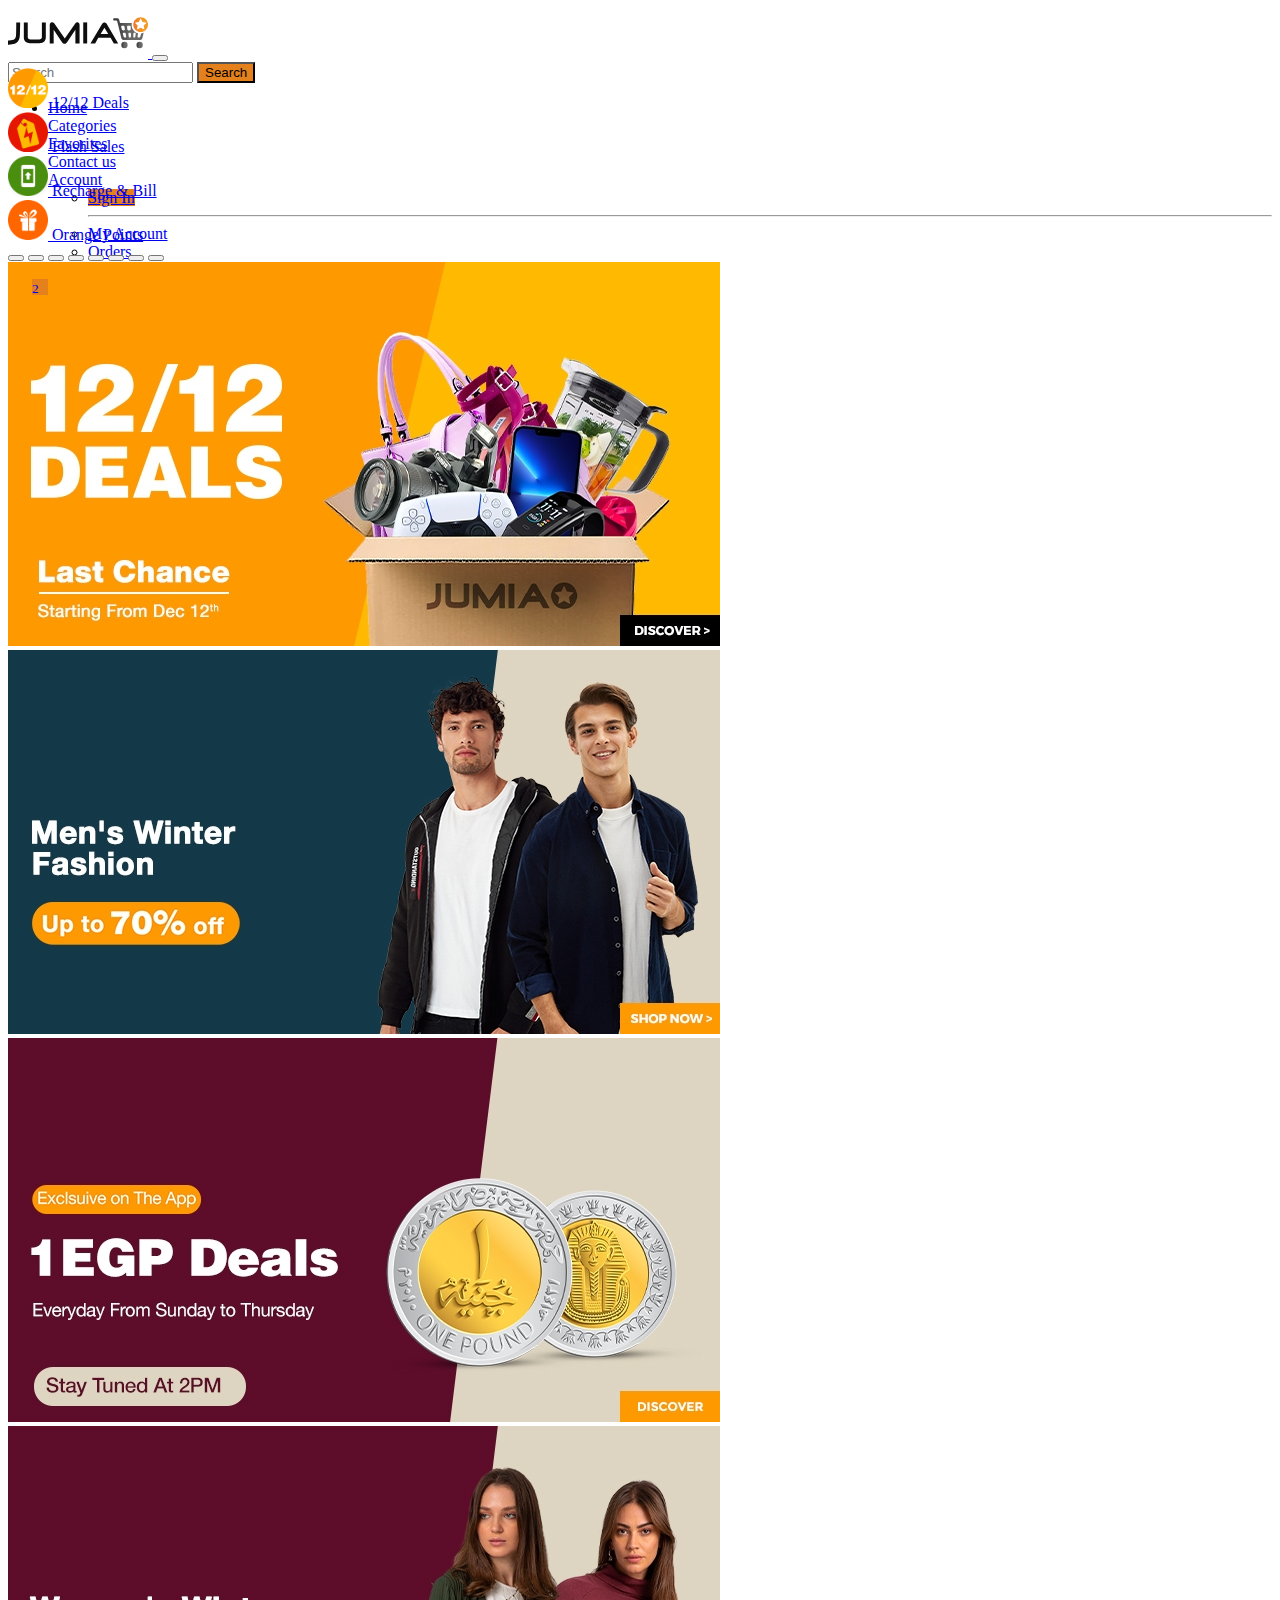
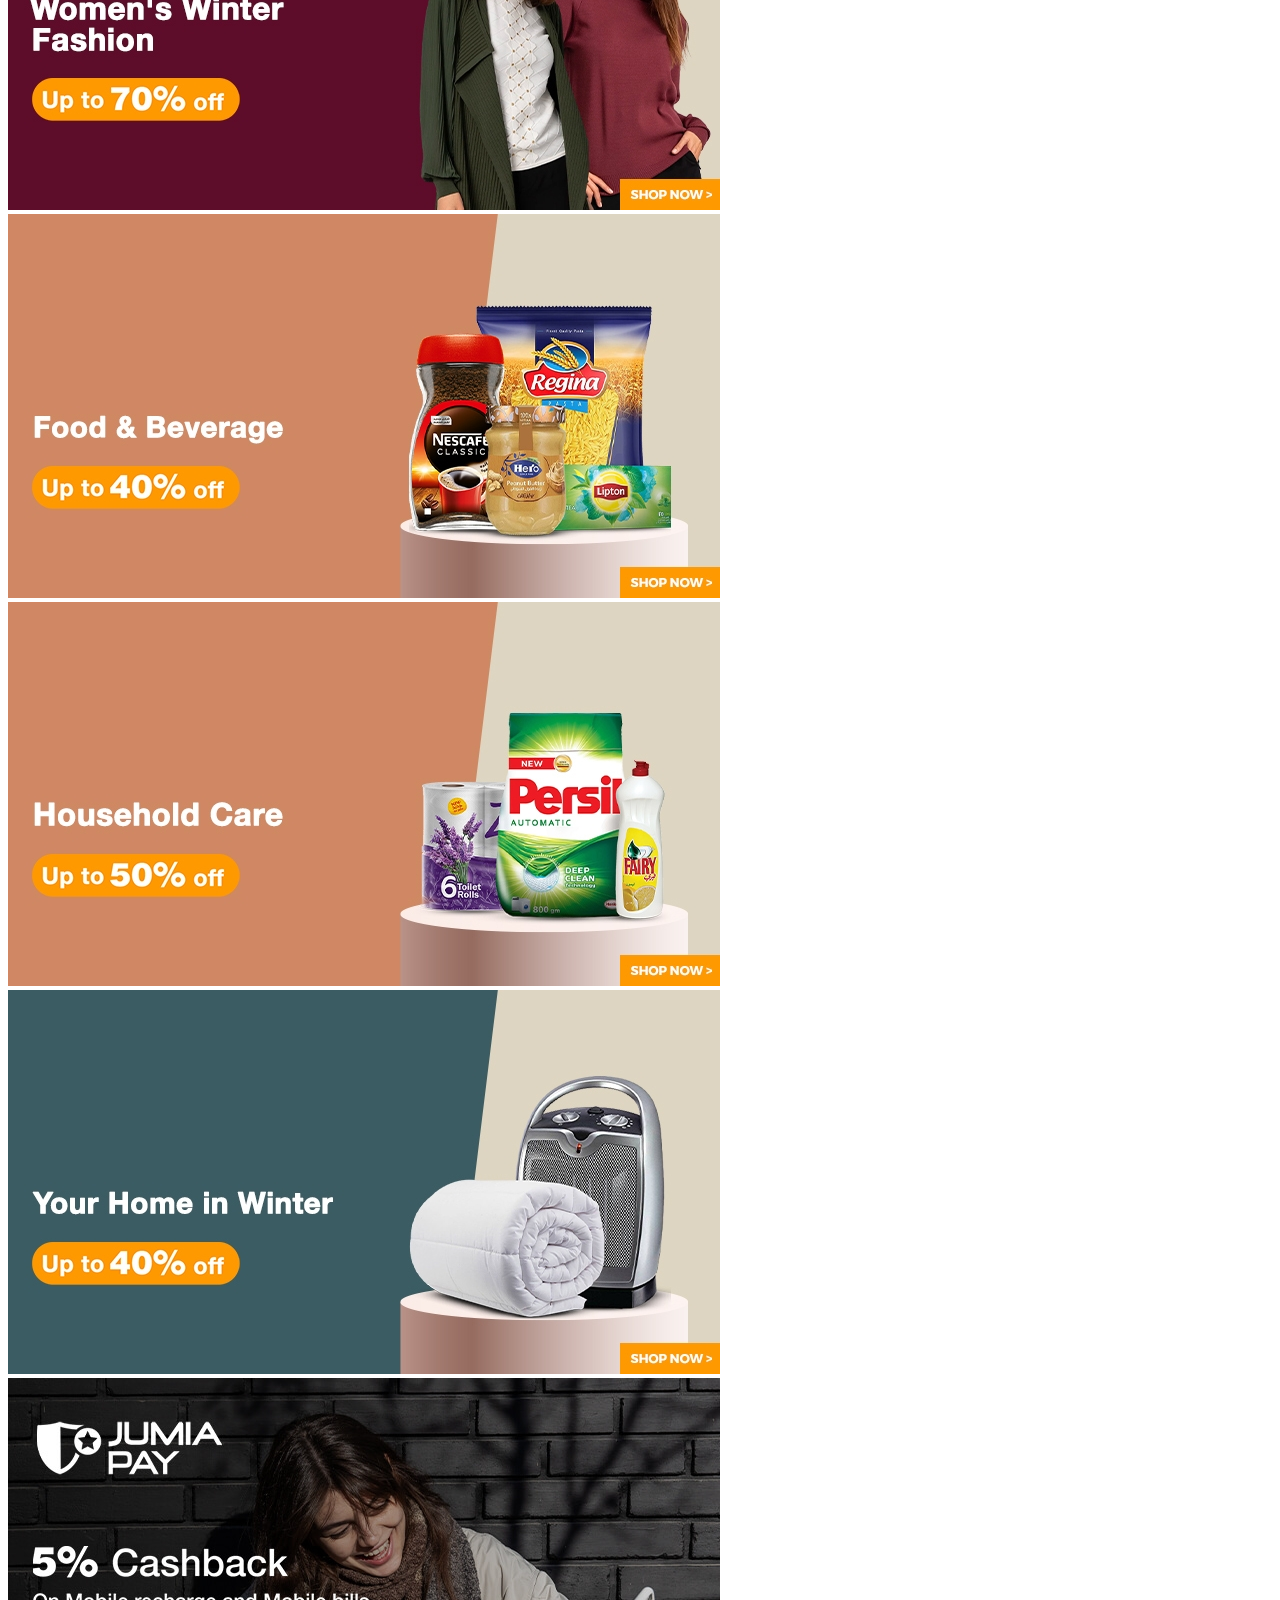
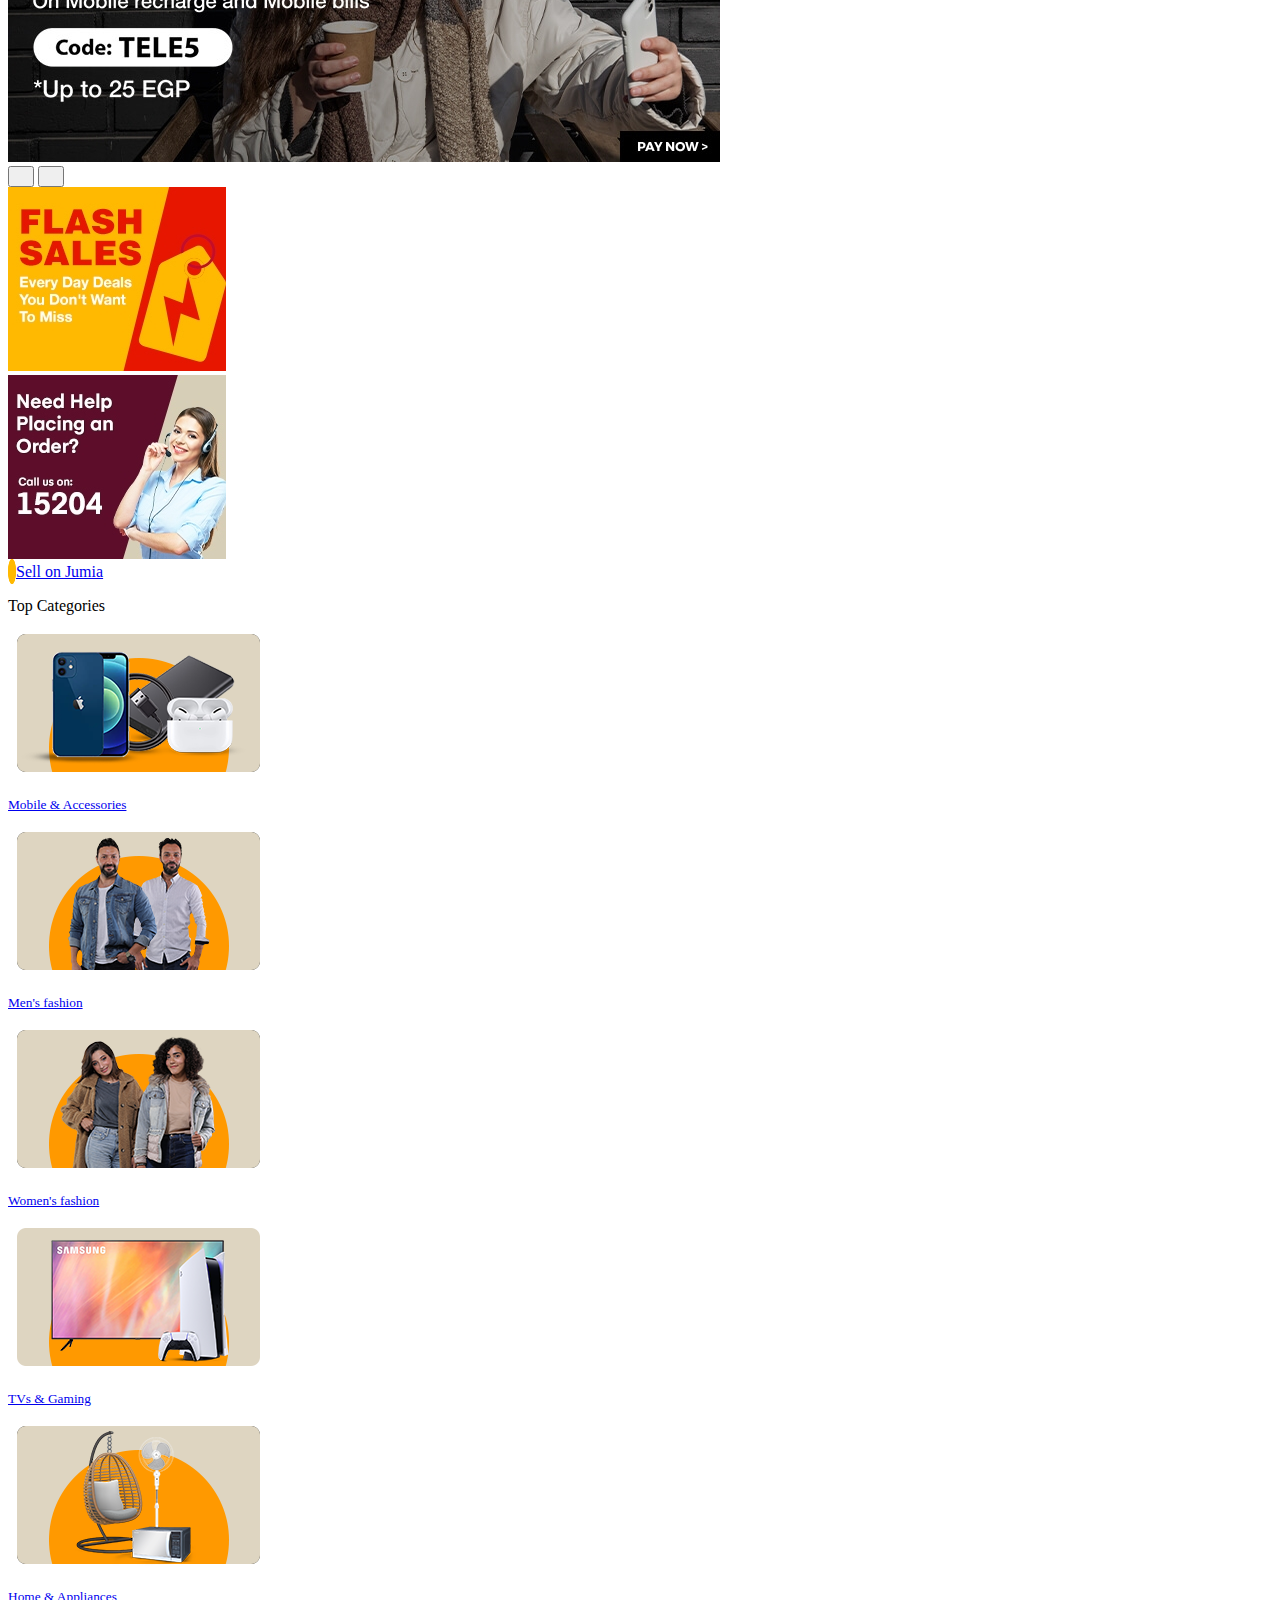
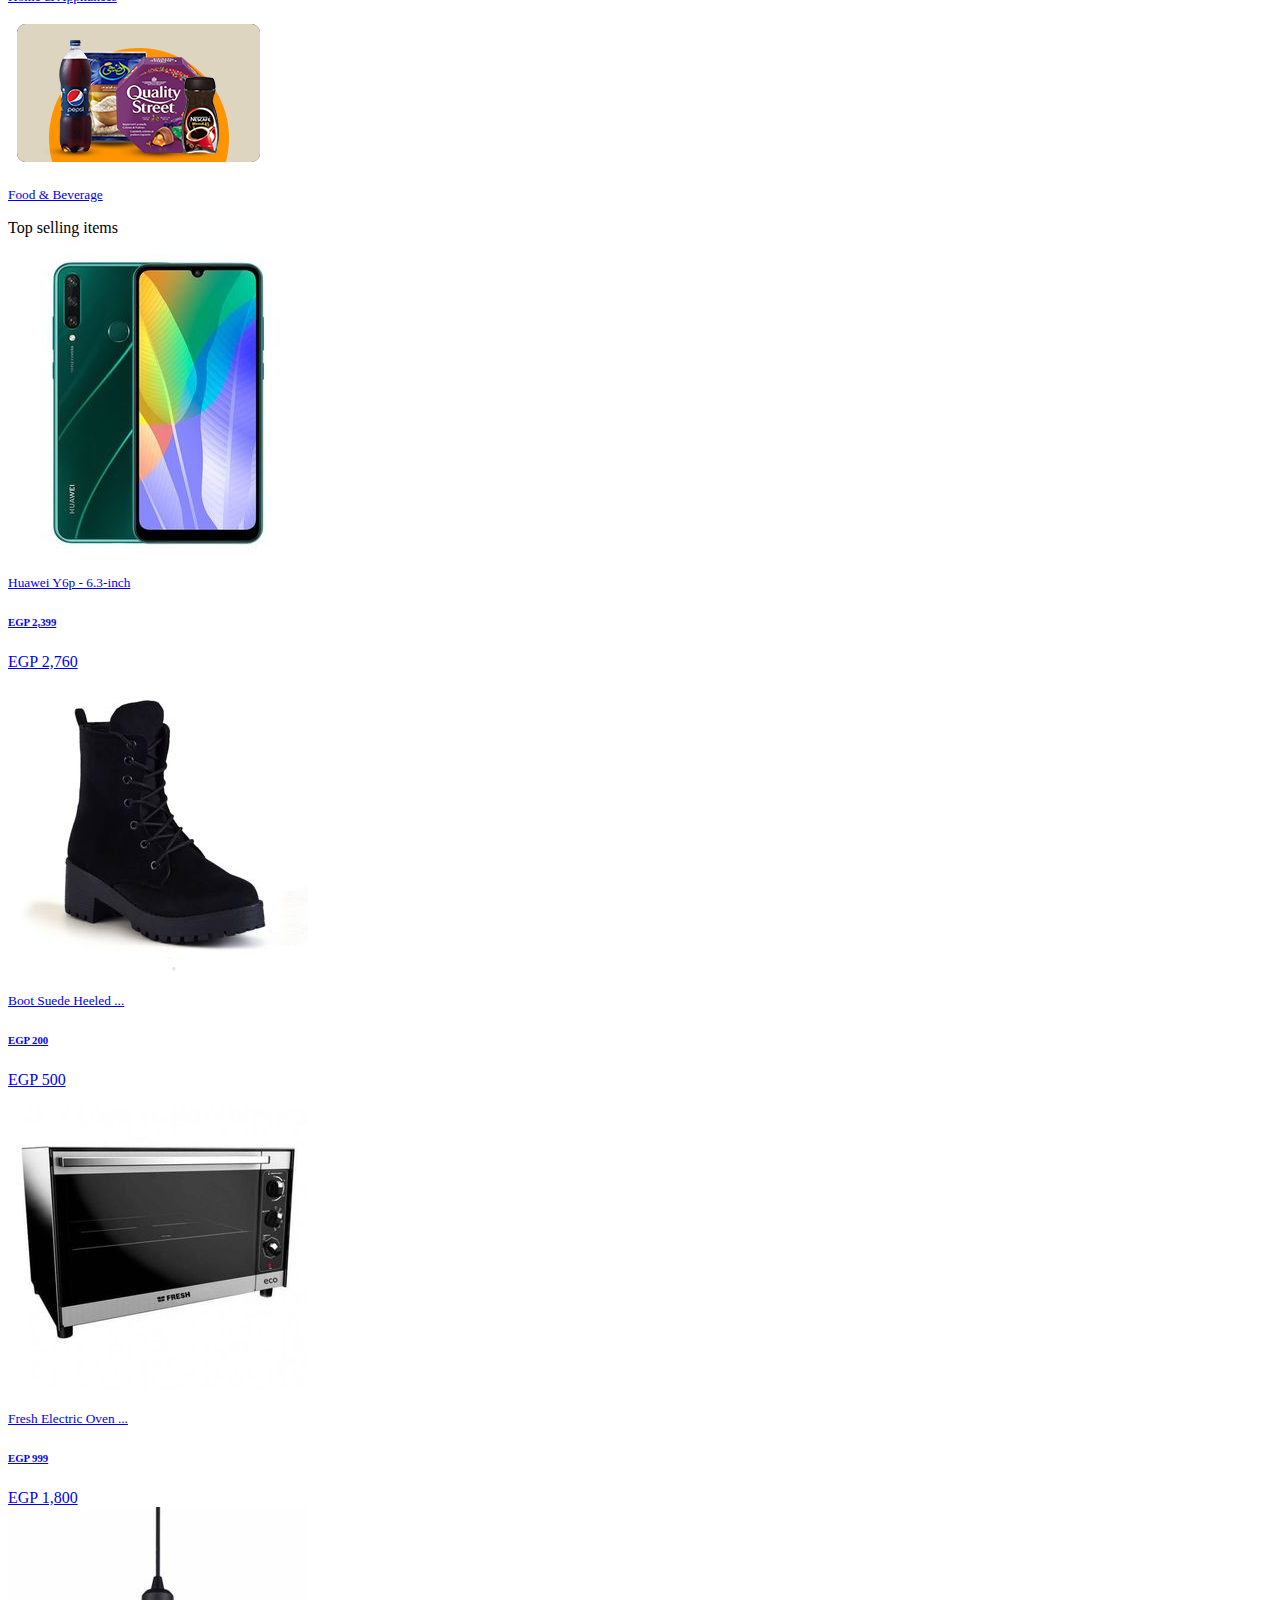
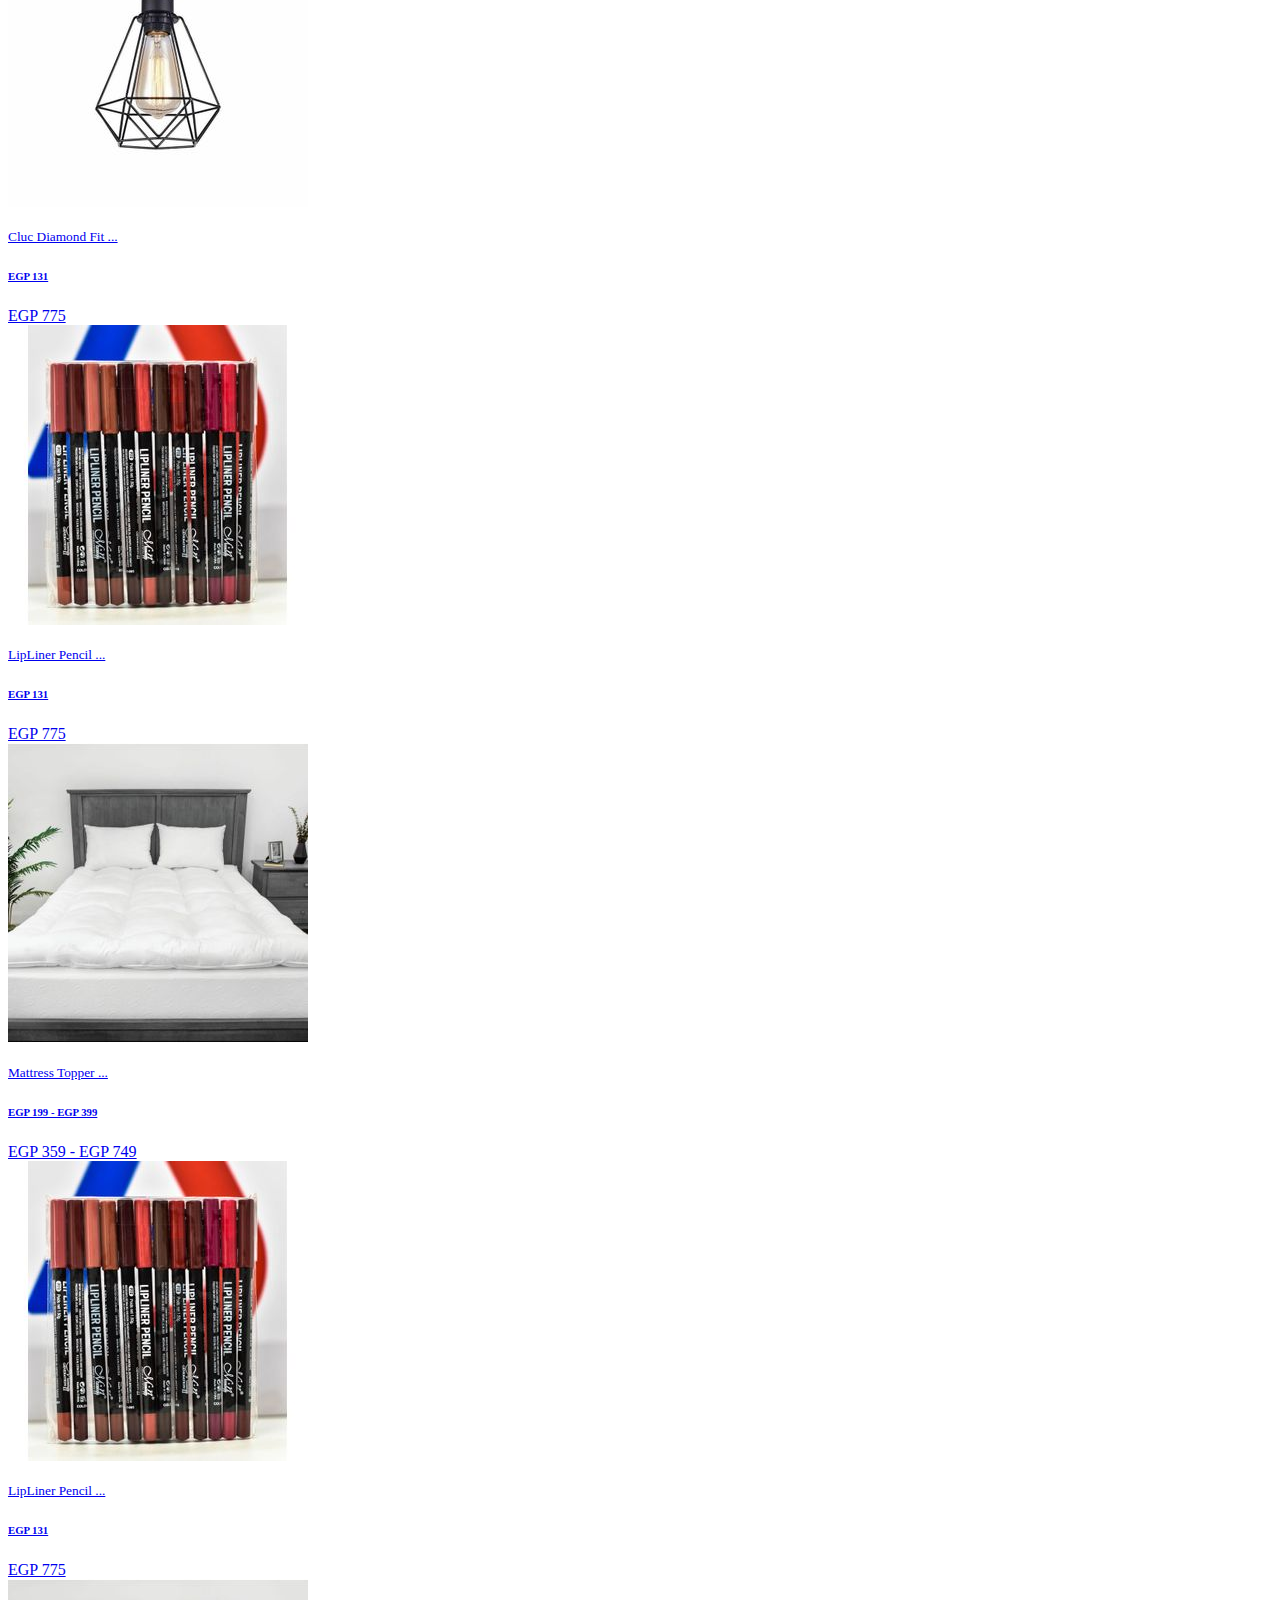
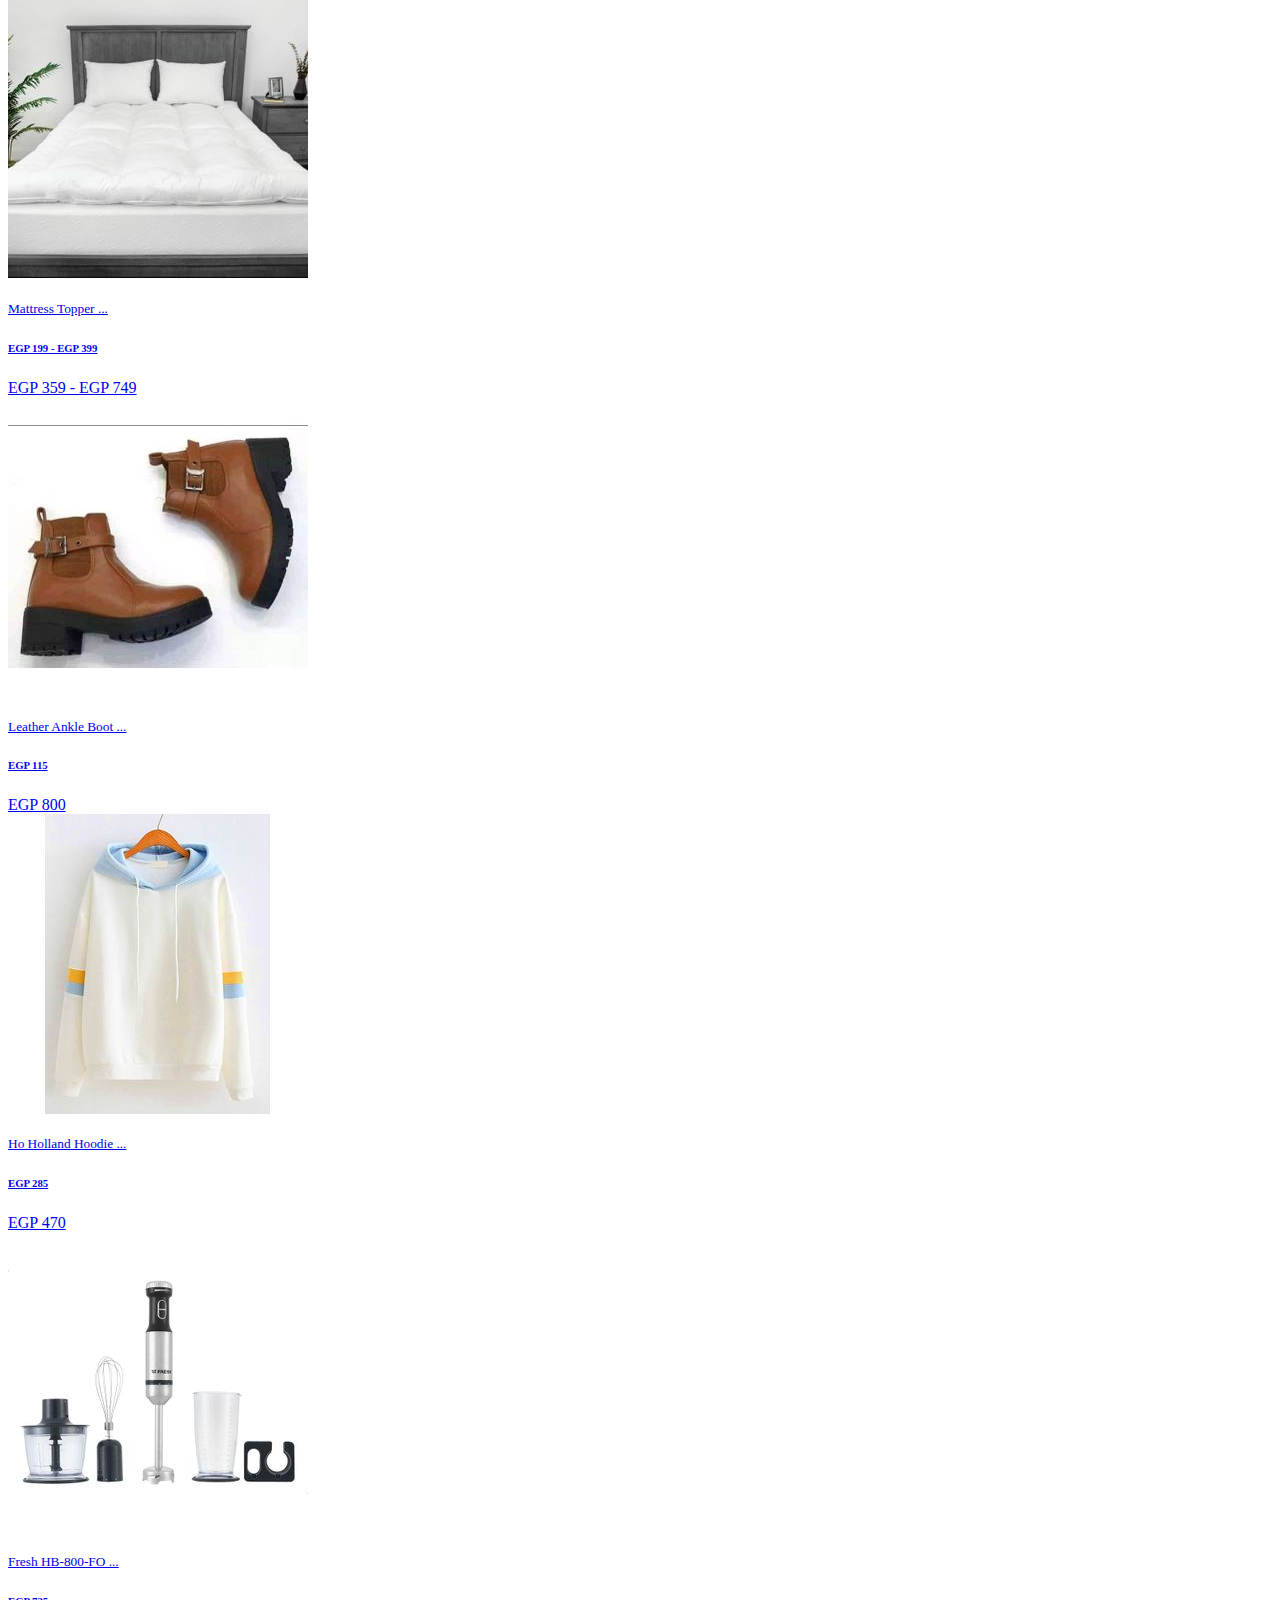
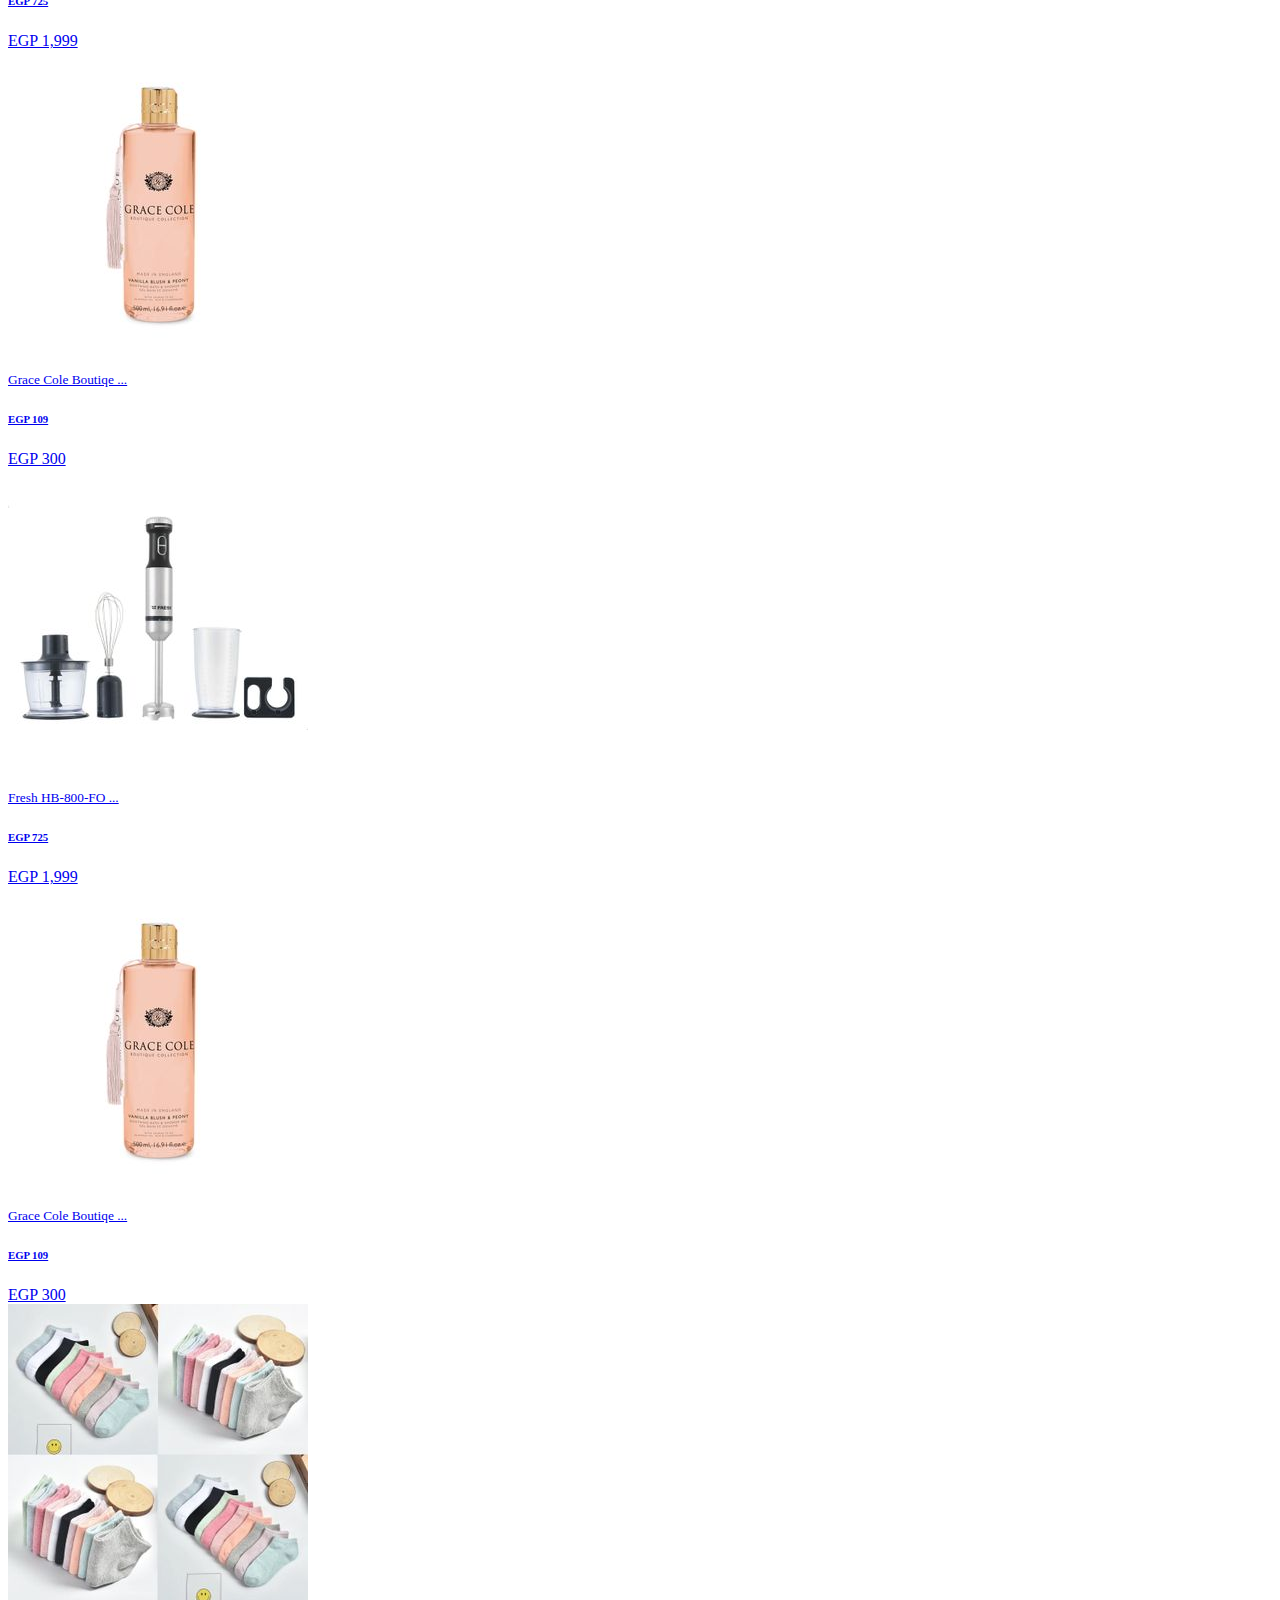
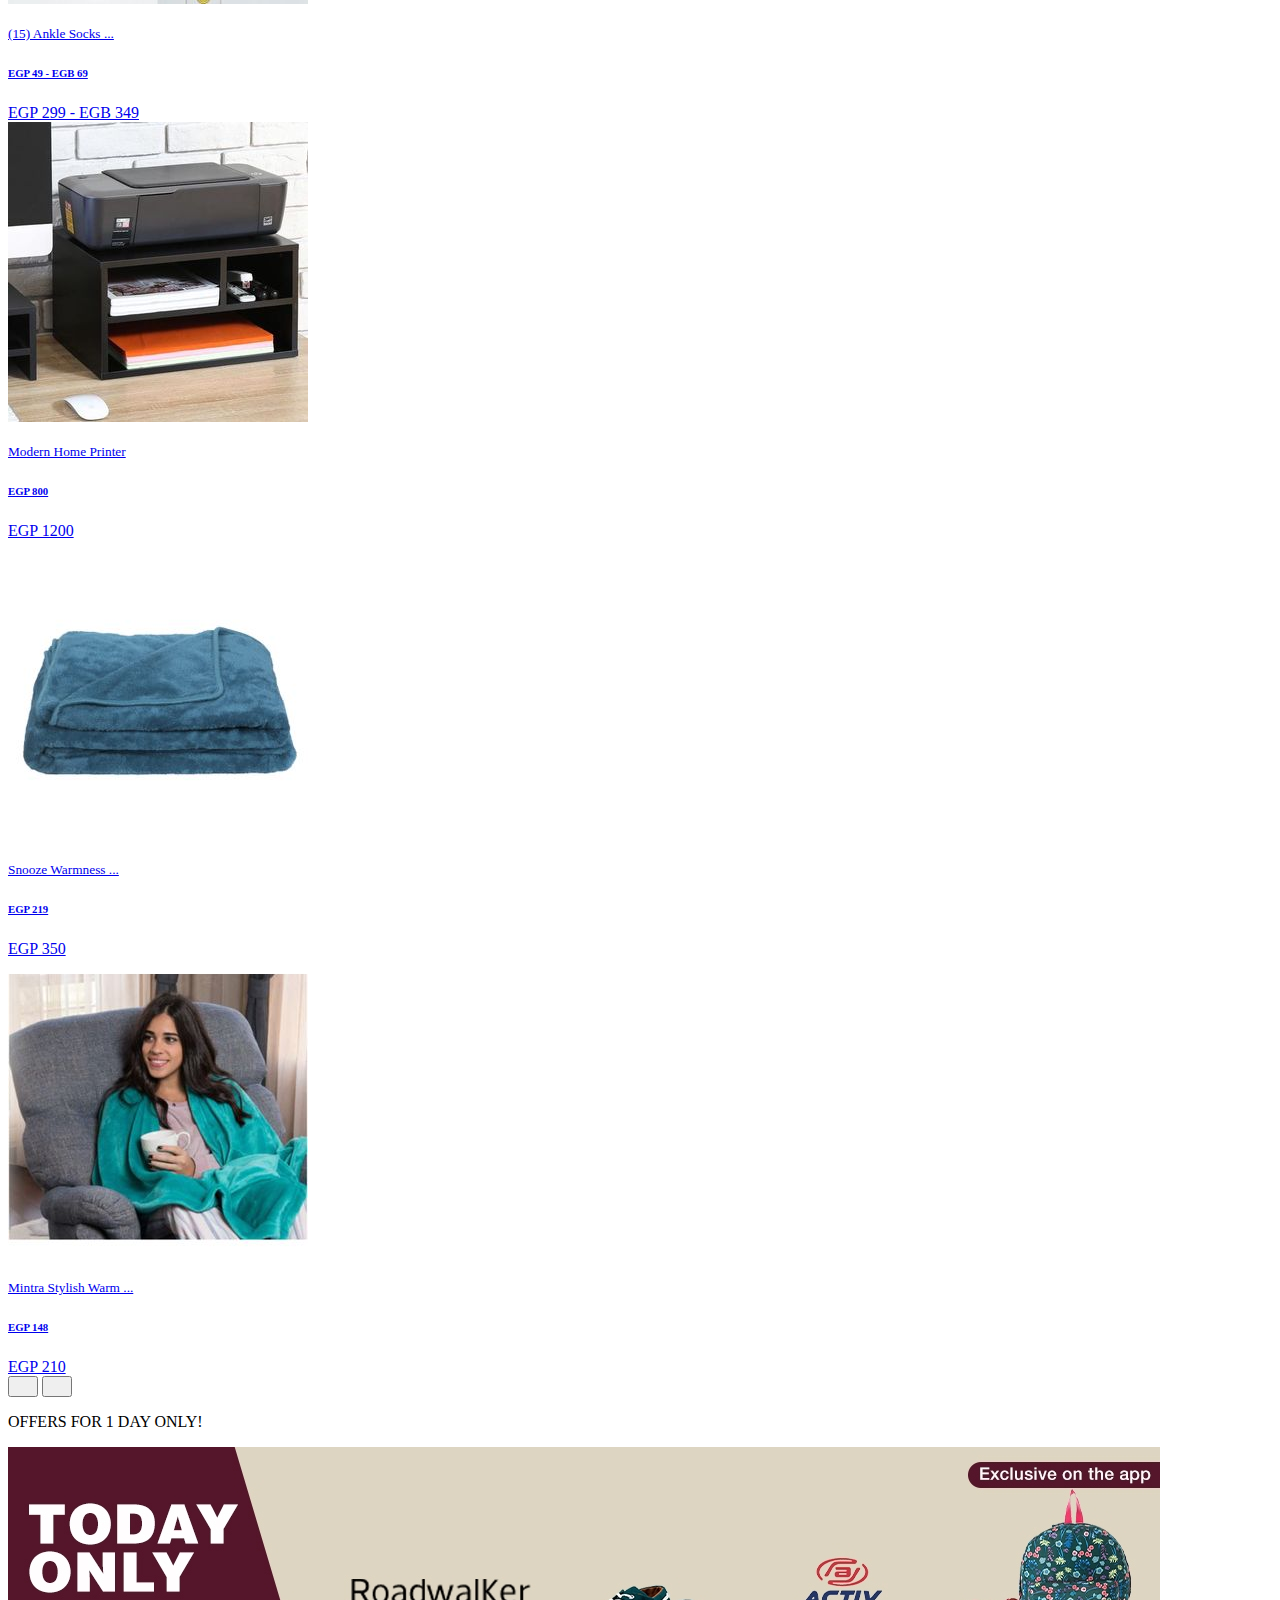
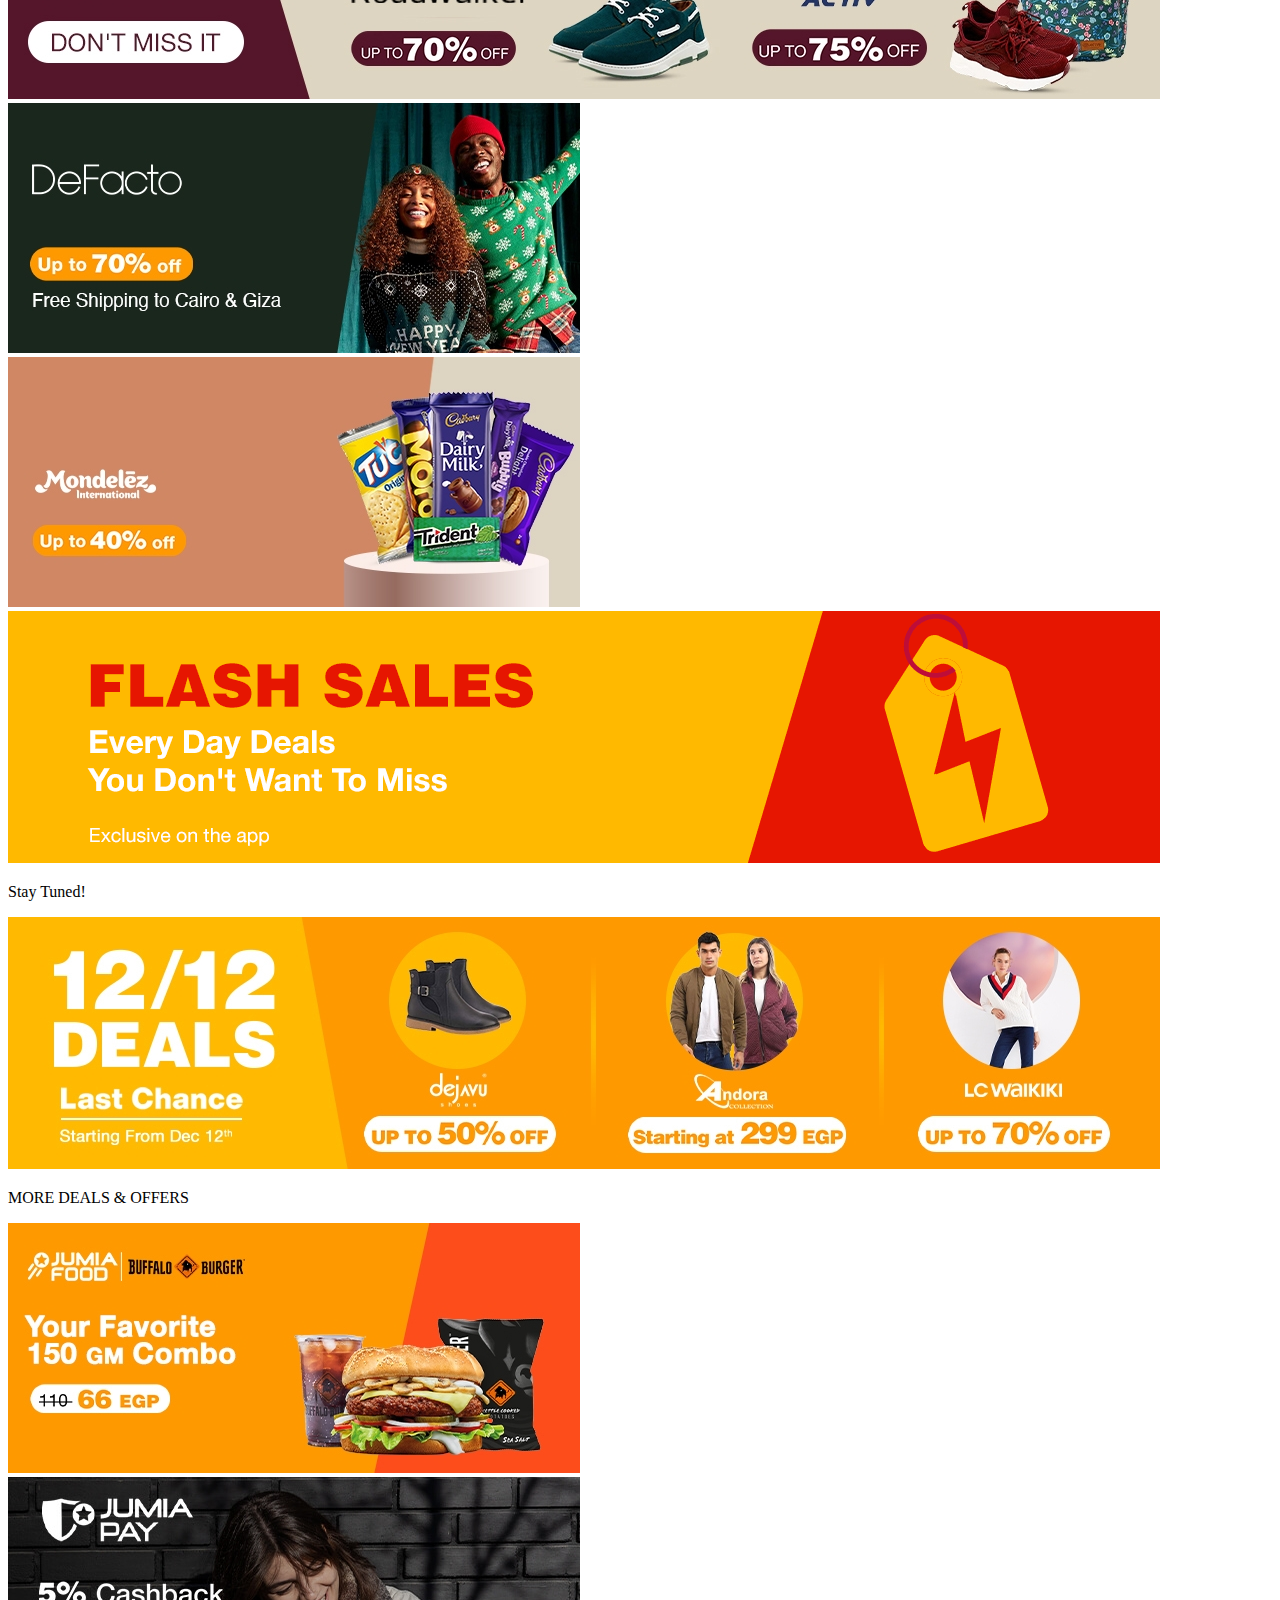
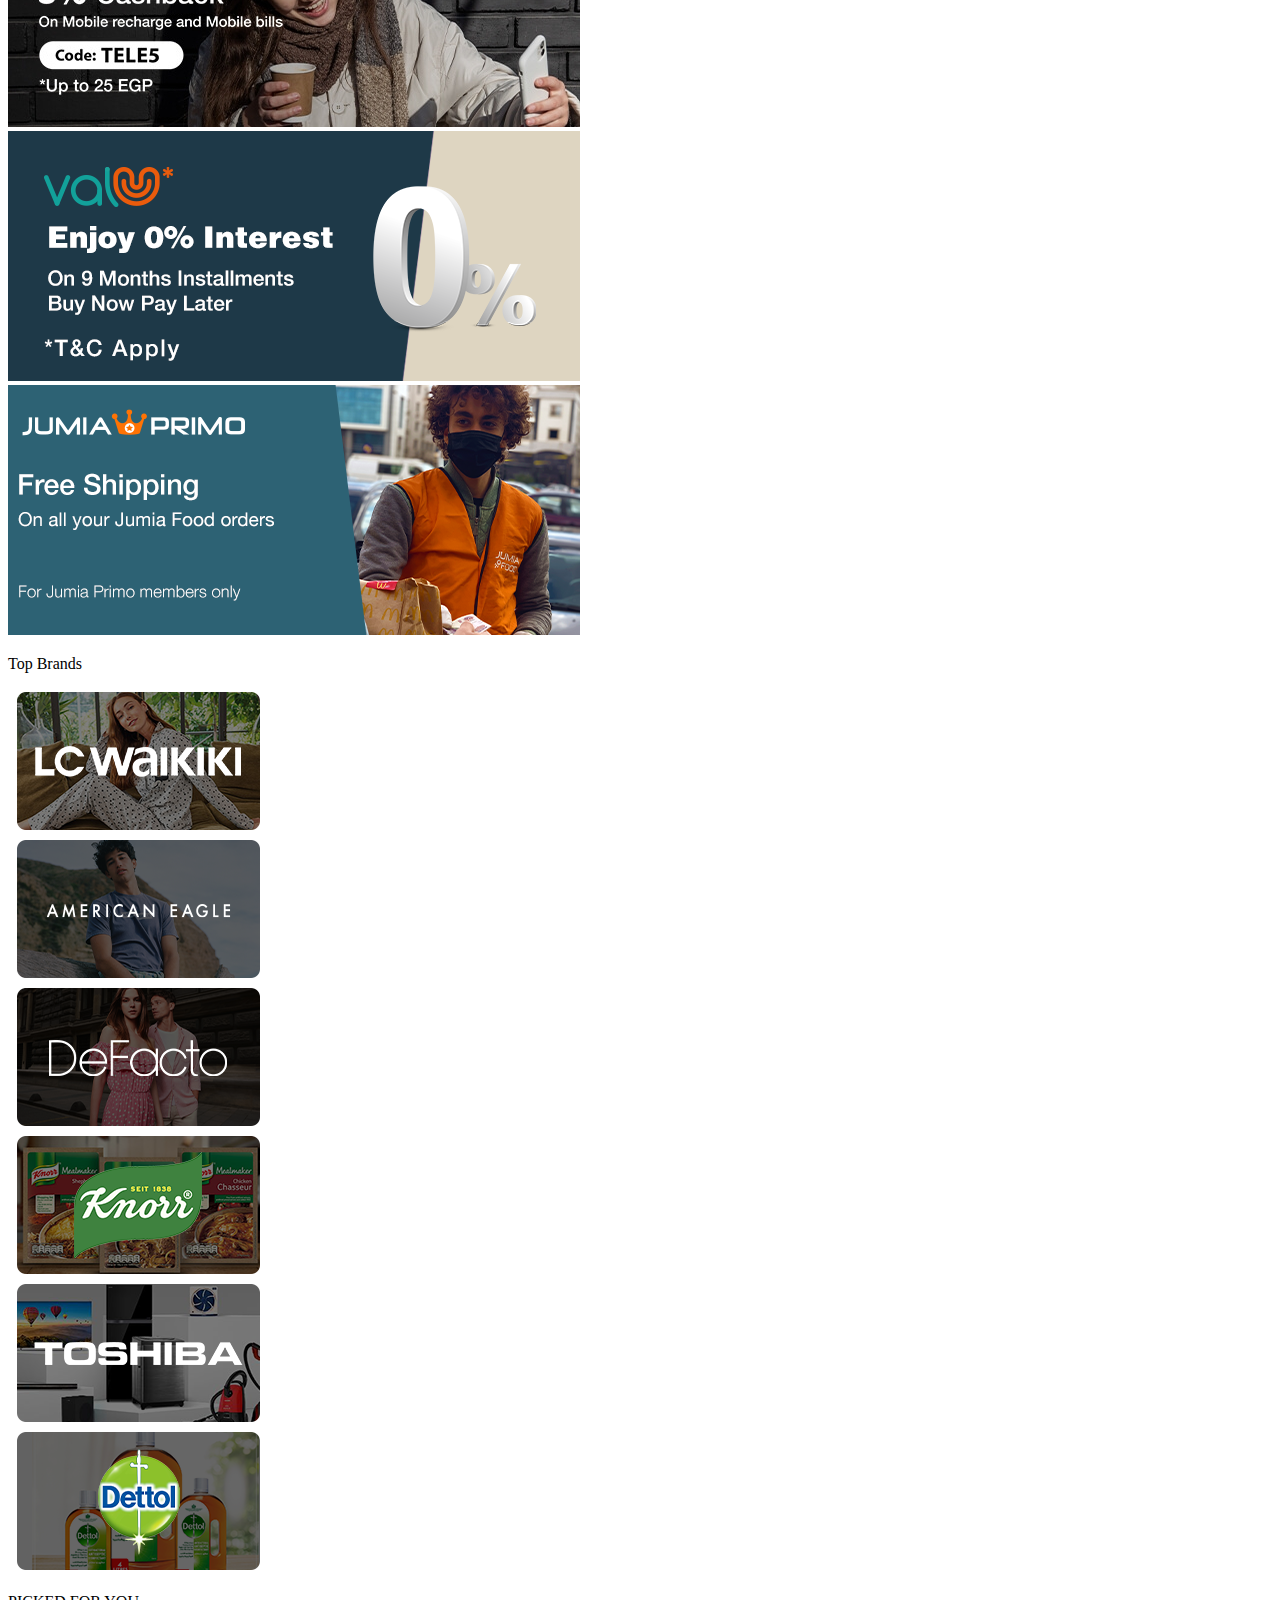
==== index.html @ 123eda19 "navbar collapse edit 1" ====
<!DOCTYPE html>
<html lang="en">

<head>
    <meta charset="UTF-8">
    <meta http-equiv="X-UA-Compatible" content="IE=edge">
    <meta name="viewport" content="width=device-width, initial-scale=1.0">
    <title>Index</title>
    <!-- bootstrap css cdn -->
    <link href="https://cdn.jsdelivr.net/npm/bootstrap@5.0.2/dist/css/bootstrap.min.css" rel="stylesheet"
        integrity="sha384-EVSTQN3/azprG1Anm3QDgpJLIm9Nao0Yz1ztcQTwFspd3yD65VohhpuuCOmLASjC" crossorigin="anonymous">

    <!-- fontawsome cdn -->
    <link rel="stylesheet" href="https://pro.fontawesome.com/releases/v5.10.0/css/all.css"
        integrity="sha384-AYmEC3Yw5cVb3ZcuHtOA93w35dYTsvhLPVnYs9eStHfGJvOvKxVfELGroGkvsg+p" crossorigin="anonymous" />


    <!-- navbar css stylesheet -->
    <link rel="stylesheet" href="./css/navbar.css">
    <!-- index css stylesheet -->
    <link rel="stylesheet" href="./css/index.css">
    <!-- footer stylesheet-->
    <link rel="stylesheet" href="./css/footer.css">

</head>

<body>

    <!-- navbar section -->
    <nav class="navbar navbar-expand-lg navbar-light bg-white sticky-top px-3 py-0 shadow-sm" style="height: 60px;">
        <div class="container-fluid">
            <!-- Navbar Logo -->
            <a class="navbar-brand" href="HostoHome.html">
                <img src="./resources/jumia-seeklogo.com.svg" width="140" height="50" alt="">
            </a>

            <!-- remaining space will be for navbar links -->
            <!-- collapsible Navbar Icon -->
            <button class="navbar-toggler" type="button" data-bs-toggle="collapse" data-bs-target="#collapsibleNavbar"
                aria-controls="navbarToggler" aria-expanded="false" aria-label="Toggle navigation">
                <span class="navbar-toggler-icon"></span>
            </button>

            <!-- Navbar Links -->
            <div class="collapse navbar-collapse fw-bold bg-white" id="collapsibleNavbar">
                <!-- search bar -->
                <form class="flex-fill d-flex my-2 ms-1">
                    <input class="form-control me-2" type="text" placeholder="Search">
                    <button class="btn shadow-sm text-white" style="background-color: #E4811C;"
                        type="button">Search</button>
                </form>

                <ul class="navbar-nav ms-auto mb-2 mb-lg-0 px-3 bg-white">
                    <li class="nav-item">
                        <a class="nav-link" href="#">Home</a>
                    </li>
                    <li class="nav-item">
                        <a class="nav-link" href="./html/categories.html">Categories</a>
                    </li>
                    <li class="nav-item">
                        <a class="nav-link" href="./html/favorites.html">Favorites</a>
                    </li>
                    <li class="nav-item">
                        <a class="nav-link" href="./html/contact_us.html">Contact us</a>
                    </li>
                    <!-- account link , signin/ signup -->
                    <li class="nav-item dropdown">
                        <a class="nav-link dropdown-toggle" href="#" role="button" data-bs-toggle="dropdown"><i
                                class="fal fa-user"></i> <span class="mx-1">Account</span></a>
                        <ul class="dropdown-menu">
                            <li class="d-flex justify-content-center px-2"><a class="btn shadow w-100 my-2 text-white"
                                    id="sign_in_out" style="background-color: #E4811C;" href="./html/login.html">Sign
                                    In</a></li>
                            <hr class="text-muted">
                            <li><a class="dropdown-item" href="#"><i class="fal fa-user"></i>My Account</a>
                            </li>
                            <li><a class="dropdown-item" href="#"><i class="fas fa-box"></i>Orders</a></li>
                            <li><a class="dropdown-item" href="./html/favorites.html"><i
                                        class="fal fa-heart"></i>Favorites</a>
                            </li>
                        </ul>
                    </li>
                    <!-- cart link  -->
                    <li class="nav-item">
                        <a class="d-flex align-items-center nav-link" href="./html/cart.html">
                            <span style="position: relative;">
                                <i class="fal fa-shopping-cart mt-2 me-2" style="font-size: 20;"></i>
                                <div class="d-flex justify-content-center align-items-center budget rounded-circle"
                                    id="cart-budget-id"><small class="text-white" style="font-size: 10;">2</small>
                                </div>
                            </span>
                            <span class="ms-1">Cart</span>
                        </a>
                    </li>
                </ul>
            </div>
        </div>
    </nav>


    <!-- Home Slider -->
    <!-- Slider Left Side -->
    <div class="container mt-4 bg-light rounded">
        <div class="row">
            <div class="col-2" id="slider-Left-Side">
                <a href="#" class="text-decoration-none text-body">
                    <div class="pt-5 h6"><img src="./resources/index/Artboard_1.png"><span> 12/12 Deals</span></div>
                </a>
                <a href="#" class="text-decoration-none text-body">
                    <div class="pt-5 h6"><img src="./resources/index/Artboard_1 (1).png"><span> Flash Sales</span>
                    </div>
                </a>
                <a href="#" class="text-decoration-none text-body">
                    <div class="pt-5 h6"><img src="./resources/index/JumiaOne_1.png"><span> Recharge & Bill</span>
                    </div>
                </a>
                <a href="#" class="text-decoration-none text-body">
                    <div class="pt-5 h6"><img src="./resources/index/Artboard_1222.png"><span> Orange Points</span>
                    </div>
                </a>
            </div>

            <!-- Main Slider -->
            <div class="col-8">
                <div id="homeSlider" class="carousel slide carousel-fade" data-bs-ride="carousel">
                    <div class="carousel-indicators">
                        <button type="button" data-bs-target="#homeSlider" data-bs-slide-to="0" class="active"
                            aria-current="true" aria-label="Slide 1"></button>
                        <button type="button" data-bs-target="#homeSlider" data-bs-slide-to="1"
                            aria-label="Slide 2"></button>
                        <button type="button" data-bs-target="#homeSlider" data-bs-slide-to="2"
                            aria-label="Slide 3"></button>
                        <button type="button" data-bs-target="#homeSlider" data-bs-slide-to="3"
                            aria-label="Slide 4"></button>
                        <button type="button" data-bs-target="#homeSlider" data-bs-slide-to="4"
                            aria-label="Slide 5"></button>
                        <button type="button" data-bs-target="#homeSlider" data-bs-slide-to="5"
                            aria-label="Slide 6"></button>
                        <button type="button" data-bs-target="#homeSlider" data-bs-slide-to="6"
                            aria-label="Slide 7"></button>
                        <button type="button" data-bs-target="#homeSlider" data-bs-slide-to="7"
                            aria-label="Slide 8"></button>
                    </div>

                    <div class="carousel-inner">
                        <div class="carousel-item active" data-bs-interval="5000">
                            <a href="#"><img src="./resources/index/12.12 Teasing.jpg" class="rounded w-100"></a>
                        </div>
                        <div class="carousel-item" data-bs-interval="5000">
                            <a href="#"><img src="./resources/index/Men fashion.jpg" class="rounded w-100"></a>
                        </div>
                        <div class="carousel-item" data-bs-interval="5000">
                            <a href="#"><img src="./resources/index/1 EGP.jpg" class="rounded w-100"></a>
                        </div>
                        <div class="carousel-item" data-bs-interval="5000">
                            <a href="#"><img src="./resources/index/Women fashion.jpg" class="rounded w-100"></a>
                        </div>
                        <div class="carousel-item" data-bs-interval="5000">
                            <a href="#"><img src="./resources/index/Food & beverage.jpg" class="rounded w-100"></a>
                        </div>
                        <div class="carousel-item" data-bs-interval="5000">
                            <a href="#"><img src="./resources/index/Household care.jpg" class="rounded w-100"></a>
                        </div>
                        <div class="carousel-item" data-bs-interval="5000">
                            <a href="#"><img src="./resources/index/Winter home.jpg" class="rounded w-100"></a>
                        </div>
                        <div class="carousel-item" data-bs-interval="5000">
                            <a href="#"><img src="./resources/index/JPay - TELE5.jpg" class="rounded w-100"></a>
                        </div>
                    </div>

                    <button class="carousel-control-prev" onmouseover="prevMouseOver()" onmouseleave="prevMouseLeave()"
                        type="button" data-bs-target="#homeSlider" data-bs-slide="prev">
                        <span class="carousel-control-prev-icon" id="home-Slider-Prev" style="visibility: hidden;"
                            aria-hidden="true"></span>
                    </button>
                    <button class="carousel-control-next" onmouseover="nextMouseOver()" onmouseleave="nextMouseLeave()"
                        type="button" data-bs-target="#homeSlider" data-bs-slide="next">
                        <span class="carousel-control-next-icon" id="home-Slider-Next" style="visibility: hidden;"
                            aria-hidden="true"></span>
                    </button>
                </div>
            </div>

            <!-- Slider Right Side -->
            <div class="col-2 p-0 d-flex flex-wrap">
                <div>
                    <a href="#"><img src="./resources/index/Teaser Flash Sales - EN.jpg" class="rounded w-100"></a>
                </div>
                <div class="mt-1">
                    <a href="#"><img src="./resources/index/Teaser Call to order - EN.jpg" class="rounded w-100"></a>
                </div>
                <a href="#" class="text-decoration-none w-100 text-white rounded" id="sell-Div">
                    <div class="h5 text-center pt-3">
                        <i class="fas fa-star" id="star-Icon"></i>
                        <span id="sell-Text"> Sell on Jumia</span>
                    </div>
                </a>
            </div>
        </div>
    </div>

    <!-- NEW OFFERS EVERYDAY ON EVERYTHING -->
    <div class="container bg-light mt-4">
        <div class="row">
            <div class="col-12 text-center p-2">
                <p class="h4">Top Categories</p>
            </div>

            <div class="col-md-2 col-sm-4 col-6 p-1">
                <div class="card">
                    <a href="./html/products.html" class="text-decoration-none text-body">
                        <img class="card-img-top w-100 img-fluid" src="./resources/index/Mobile & Accessories.png">
                        <div class="card-body">
                            <p class="card-title text-center"><small>Mobile & Accessories</small></p>
                        </div>
                    </a>
                </div>
            </div>
            <div class="col-md-2 col-sm-4 col-6 p-1">
                <div class="card">
                    <a href="./html/products.html" class="text-decoration-none text-body">
                        <img class="card-img-top w-100 img-fluid" src="./resources/index/Men_s Fashion.png">
                        <div class="card-body">
                            <p class="card-title text-center"><small>Men's fashion</small></p>
                        </div>
                    </a>
                </div>
            </div>
            <div class="col-md-2 col-sm-4 col-6 p-1">
                <div class="card">
                    <a href="./html/products.html" class="text-decoration-none text-body">
                        <img class="card-img-top w-100 img-fluid" src="./resources/index/Women_s Fashion.png">
                        <div class="card-body">
                            <p class="card-title text-center"><small>Women's fashion</small></p>
                        </div>
                    </a>
                </div>
            </div>
            <div class="col-md-2 col-sm-4 col-6 p-1">
                <div class="card">
                    <a href="./html/products.html" class="text-decoration-none text-body">
                        <img class="card-img-top w-100 img-fluid" src="./resources/index/TVs & Gaming.png">
                        <div class="card-body">
                            <p class="card-title text-center"><small>TVs & Gaming</small></p>
                        </div>
                    </a>
                </div>
            </div>
            <div class="col-md-2 col-sm-4 col-6 p-1">
                <div class="card">
                    <a href="./html/products.html" class="text-decoration-none text-body">
                        <img class="card-img-top w-100 img-fluid" src="./resources/index/Home & Appliances.png">
                        <div class="card-body">
                            <p class="card-title text-center"><small>Home & Appliances</small></p>
                        </div>
                    </a>
                </div>
            </div>
            <div class="col-md-2 col-sm-4 col-6 p-1">
                <div class="card">
                    <a href="./html/products.html" class="text-decoration-none text-body">
                        <img class="card-img-top w-100 img-fluid" src="./resources/index/Food & Beverage1.png">
                        <div class="card-body">
                            <p class="card-title text-center"><small>Food & Beverage</small></p>
                        </div>
                    </a>
                </div>
            </div>
        </div>
    </div>


    <!-- Top selling items -->
    <div class="container bg-light mt-4">
        <div class="col-12 p-2">
            <p class="h4">Top selling items</p>
        </div>

        <!-- Main Cards Slider -->
        <div class="col-12" onmouseover="cardsSliderMouseOver()" onmouseleave="cardsSliderMouseLeave()">
            <div id="cardsSlider" class="carousel slide" data-bs-interval="false">
                <div class="carousel-inner">
                    <!-- Cards Slider 1 -->
                    <div class="carousel-item active">
                        <div class="row">
                            <div class="col-xl-2 col-lg-4 col-sm-4 col-6 p-1">
                                <div class="card">
                                    <a href="#" class="text-decoration-none text-body">
                                        <img class="card-img-top w-100" src="./resources/index/mobile.jpg">
                                        <div class="card-body">
                                            <p class="card-title"><small>Huawei Y6p - 6.3-inch</small></p>
                                            <h6 class="card-text">EGP 2,399</h6>
                                            <div class="card-text text-decoration-line-through text-muted">EGP 2,760
                                            </div>
                                        </div>
                                    </a>
                                </div>
                            </div>
                            <div class="col-xl-2 col-lg-4 col-sm-4 col-6 p-1">
                                <div class="card">
                                    <a href="#" class="text-decoration-none text-body">
                                        <img class="card-img-top w-100"
                                            src="./resources/index/Boot Suede Heeled Biada  -black.jpg">
                                        <div class="card-body">
                                            <p class="card-title"><small>Boot Suede Heeled ...</small></p>
                                            <h6 class="card-text">EGP 200</h6>
                                            <div class="card-text text-decoration-line-through text-muted">EGP 500
                                            </div>
                                        </div>
                                    </a>
                                </div>
                            </div>
                            <div class="col-xl-2 col-lg-4 col-sm-4 col-6 p-1">
                                <div class="card">
                                    <a href="#" class="text-decoration-none text-body">
                                        <img class="card-img-top w-100"
                                            src="./resources/index/Fresh ECO Electric Oven With Grill & Fan -_y.jpg">
                                        <div class="card-body">
                                            <p class="card-title"><small>Fresh Electric Oven ...</small></p>
                                            <h6 class="card-text">EGP 999</h6>
                                            <div class="card-text text-decoration-line-through text-muted">EGP 1,800
                                            </div>
                                        </div>
                                    </a>
                                </div>
                            </div>
                            <div class="col-xl-2 col-lg-4 col-sm-4 col-6 p-1">
                                <div class="card">
                                    <a href="#" class="text-decoration-none text-body">
                                        <img class="card-img-top w-100"
                                            src="./resources/index/Cluc Diamond Fit Pendant Light  - Black.jpg">
                                        <div class="card-body">
                                            <p class="card-title"><small>Cluc Diamond Fit ...</small></p>
                                            <h6 class="card-text">EGP 131</h6>
                                            <div class="card-text text-decoration-line-through text-muted">EGP 775
                                            </div>
                                        </div>
                                    </a>
                                </div>
                            </div>
                            <div class="col-xl-2 col-lg-4 col-sm-4 col-6 p-1">
                                <div class="card">
                                    <a href="#" class="text-decoration-none text-body">
                                        <img class="card-img-top w-100"
                                            src="./resources/index/Me Now LipLiner Pencil Package - 12 Colors -.jpg">
                                        <div class="card-body">
                                            <p class="card-title"><small>LipLiner Pencil ...</small></p>
                                            <h6 class="card-text">EGP 131</h6>
                                            <div class="card-text text-decoration-line-through text-muted">EGP 775
                                            </div>
                                        </div>
                                    </a>
                                </div>
                            </div>
                            <div class="col-xl-2 col-lg-4 col-sm-4 col-6 p-1">
                                <div class="card">
                                    <a href="#" class="text-decoration-none text-body">
                                        <img class="card-img-top w-100"
                                            src="./resources/index/Tiba Mattress Topper - Tiba.jpg">
                                        <div class="card-body">
                                            <p class="card-title"><small>Mattress Topper ...</small></p>
                                            <h6 class="card-text">EGP 199 - EGP 399</h6>
                                            <div class="card-text text-decoration-line-through text-muted">EGP 359 -
                                                EGP
                                                749</div>
                                        </div>
                                    </a>
                                </div>
                            </div>
                        </div>
                    </div>

                    <!-- Cards Slider 2 -->
                    <div class="carousel-item">
                        <div class="row">
                            <div class="col-xl-2 col-lg-4 col-sm-4 col-6 p-1">
                                <div class="card">
                                    <a href="#" class="text-decoration-none text-body">
                                        <img class="card-img-top w-100"
                                            src="./resources/index/Me Now LipLiner Pencil Package - 12 Colors -.jpg">
                                        <div class="card-body">
                                            <p class="card-title"><small>LipLiner Pencil ...</small></p>
                                            <h6 class="card-text">EGP 131</h6>
                                            <div class="card-text text-decoration-line-through text-muted">EGP 775
                                            </div>
                                        </div>
                                    </a>
                                </div>
                            </div>
                            <div class="col-xl-2 col-lg-4 col-sm-4 col-6 p-1">
                                <div class="card">
                                    <a href="#" class="text-decoration-none text-body">
                                        <img class="card-img-top w-100"
                                            src="./resources/index/Tiba Mattress Topper - Tiba.jpg">
                                        <div class="card-body">
                                            <p class="card-title"><small>Mattress Topper ...</small></p>
                                            <h6 class="card-text">EGP 199 - EGP 399</h6>
                                            <div class="card-text text-decoration-line-through text-muted">EGP 359 -
                                                EGP
                                                749</div>
                                        </div>
                                    </a>
                                </div>
                            </div>
                            <div class="col-xl-2 col-lg-4 col-sm-4 col-6 p-1">
                                <div class="card">
                                    <a href="#" class="text-decoration-none text-body">
                                        <img class="card-img-top w-100"
                                            src="./resources/index/Leather Ankle Boot - Havan.jpg">
                                        <div class="card-body">
                                            <p class="card-title"><small>Leather Ankle Boot ...</small></p>
                                            <h6 class="card-text">EGP 115</h6>
                                            <div class="card-text text-decoration-line-through text-muted">EGP 800
                                            </div>
                                        </div>
                                    </a>
                                </div>
                            </div>
                            <div class="col-xl-2 col-lg-4 col-sm-4 col-6 p-1">
                                <div class="card">
                                    <a href="#" class="text-decoration-none text-body">
                                        <img class="card-img-top w-100"
                                            src="./resources/index/Ho Holland Hoodie -White & Baby Blue.jpg">
                                        <div class="card-body">
                                            <p class="card-title"><small>Ho Holland Hoodie ...</small></p>
                                            <h6 class="card-text">EGP 285</h6>
                                            <div class="card-text text-decoration-line-through text-muted">EGP 470
                                            </div>
                                        </div>
                                    </a>
                                </div>
                            </div>
                            <div class="col-xl-2 col-lg-4 col-sm-4 col-6 p-1">
                                <div class="card">
                                    <a href="#" class="text-decoration-none text-body">
                                        <img class="card-img-top w-100" src="./resources/index/1.jpg">
                                        <div class="card-body">
                                            <p class="card-title"><small>Fresh HB-800-FO ...</small></p>
                                            <h6 class="card-text">EGP 725</h6>
                                            <div class="card-text text-decoration-line-through text-muted">EGP 1,999
                                            </div>
                                        </div>
                                    </a>
                                </div>
                            </div>
                            <div class="col-xl-2 col-lg-4 col-sm-4 col-6 p-1">
                                <div class="card">
                                    <a href="#" class="text-decoration-none text-body">
                                        <img class="card-img-top w-100" src="./resources/index/ber.jpg">
                                        <div class="card-body">
                                            <p class="card-title"><small>Grace Cole Boutiqe ...</small></p>
                                            <h6 class="card-text">EGP 109</h6>
                                            <div class="card-text text-decoration-line-through text-muted">EGP 300
                                            </div>
                                        </div>
                                    </a>
                                </div>
                            </div>
                        </div>
                    </div>

                    <!-- Cards Slider 3 -->
                    <div class="carousel-item">
                        <div class="row">
                            <div class="col-xl-2 col-lg-4 col-sm-4 col-6 p-1">
                                <div class="card">
                                    <a href="#" class="text-decoration-none text-body">
                                        <img class="card-img-top w-100" src="./resources/index/1.jpg">
                                        <div class="card-body">
                                            <p class="card-title"><small>Fresh HB-800-FO ...</small></p>
                                            <h6 class="card-text">EGP 725</h6>
                                            <div class="card-text text-decoration-line-through text-muted">EGP 1,999
                                            </div>
                                        </div>
                                    </a>
                                </div>
                            </div>
                            <div class="col-xl-2 col-lg-4 col-sm-4 col-6 p-1">
                                <div class="card">
                                    <a href="#" class="text-decoration-none text-body">
                                        <img class="card-img-top w-100" src="./resources/index/ber.jpg">
                                        <div class="card-body">
                                            <p class="card-title"><small>Grace Cole Boutiqe ...</small></p>
                                            <h6 class="card-text">EGP 109</h6>
                                            <div class="card-text text-decoration-line-through text-muted">EGP 300
                                            </div>
                                        </div>
                                    </a>
                                </div>
                            </div>
                            <div class="col-xl-2 col-lg-4 col-sm-4 col-6 p-1">
                                <div class="card">
                                    <a href="#" class="text-decoration-none text-body">
                                        <img class="card-img-top w-100"
                                            src="./resources/index/Bundle Of (15) Women Ankle Socks For Women.jpg">
                                        <div class="card-body">
                                            <p class="card-title"><small>(15) Ankle Socks ...</small></p>
                                            <h6 class="card-text">EGP 49 - EGB 69</h6>
                                            <div class="card-text text-decoration-line-through text-muted">EGP 299 -
                                                EGB
                                                349</div>
                                        </div>
                                    </a>
                                </div>
                            </div>
                            <div class="col-xl-2 col-lg-4 col-sm-4 col-6 p-1">
                                <div class="card">
                                    <a href="#" class="text-decoration-none text-body">
                                        <img class="card-img-top w-100"
                                            src="./resources/index/Modern Home Printer Stand And Desk Storage Organize.jpg">
                                        <div class="card-body">
                                            <p class="card-title"><small>Modern Home Printer</small></p>
                                            <h6 class="card-text">EGP 800</h6>
                                            <div class="card-text text-decoration-line-through text-muted">EGP 1200
                                            </div>
                                        </div>
                                    </a>
                                </div>
                            </div>
                            <div class="col-xl-2 col-lg-4 col-sm-4 col-6 p-1">
                                <div class="card">
                                    <a href="#" class="text-decoration-none text-body">
                                        <img class="card-img-top w-100"
                                            src="./resources/index/Snooze High Warmness Blanket - 200x220 Cm -.jpg">
                                        <div class="card-body">
                                            <p class="card-title"><small>Snooze Warmness ...</small></p>
                                            <h6 class="card-text">EGP 219</h6>
                                            <div class="card-text text-decoration-line-through text-muted">EGP 350
                                            </div>
                                        </div>
                                    </a>
                                </div>
                            </div>
                            <div class="col-xl-2 col-lg-4 col-sm-4 col-6 p-1">
                                <div class="card">
                                    <a href="#" class="text-decoration-none text-body">
                                        <img class="card-img-top w-100"
                                            src="./resources/index/Mintra Stylish Warm Blanket - Super Soft - (.jpg">
                                        <div class="card-body">
                                            <p class="card-title"><small>Mintra Stylish Warm ...</small></p>
                                            <h6 class="card-text">EGP 148</h6>
                                            <div class="card-text text-decoration-line-through text-muted">EGP 210
                                            </div>
                                        </div>
                                    </a>
                                </div>
                            </div>
                        </div>
                    </div>
                </div>

                <button class="carousel-control-prev" type="button" data-bs-target="#cardsSlider" data-bs-slide="prev"
                    style="width: 30px;">
                    <span class="carousel-control-prev-icon" id="cards-Slider-Prev" style="visibility: hidden;"
                        aria-hidden="true"></span>
                </button>
                <button class="carousel-control-next" type="button" data-bs-target="#cardsSlider" data-bs-slide="next"
                    style="width: 30px;">
                    <span class="carousel-control-next-icon" id="cards-Slider-Next" style="visibility: hidden;"
                        aria-hidden="true"></span>
                </button>
            </div>
        </div>
    </div>

    <!-- OFFERS FOR 1 DAY ONLY! -->
    <div class="container bg-light mt-4 images-Scale">
        <div class="row">
            <div class="col-12 text-center p-2">
                <p class="h4">OFFERS FOR 1 DAY ONLY!</p>
            </div>
            <div class="col-12 p-2">
                <a href="#"><img src="./resources/index/EN-2.jpg" class="d-block w-100 rounded img-fluid"></a>
            </div>
        </div>
    </div>

    <div class="container bg-light mt-4 images-Scale">
        <div class="row">
            <div class="col-md-6 col-sm-12 p-2">
                <a href="#"><img src="./resources/index/Men_-_Floor-Desktop_-EN_4.jpg"
                        class="d-block w-100 rounded img-fluid"></a>
            </div>
            <div class="col-md-6 col-sm-12 p-2">
                <a href="#"><img src="./resources/index/Hero_2_-_Floor-Desktop_EN.jpg"
                        class="d-block w-100 rounded img-fluid"></a>
            </div>
        </div>
    </div>

    <div class="container bg-light mt-2 images-Scale">
        <div class="row">
            <div class="col-12 p-2"><a href="#"><img src="./resources/index/1152-252-EN.gif"
                        class="d-block w-100 rounded img-fluid"></a>
            </div>
        </div>
    </div>

    <!-- Stay Tuned! -->
    <div class="container bg-light mt-4 images-Scale">
        <div class="row">
            <div class="col-12 text-center p-2">
                <p class="h4">Stay Tuned!</p>
            </div>
            <div class="col-12 p-2">
                <a href="#"><img src="./resources/index/1152_x_252_en_2.jpg"
                        class="d-block w-100 rounded img-fluid"></a>
            </div>
        </div>
    </div>

    <!-- MORE DEALS & OFFERS -->
    <div class="container bg-light mt-4 images-Scale">
        <div class="row">
            <div class="col-12 text-center p-2">
                <p class="h4">MORE DEALS & OFFERS</p>
            </div>
            <div class="col-md-6 col-sm-12 p-2">
                <a href="#"><img src="./resources/index/Floor-Desktop-en_copy_5.jpg"
                        class="d-block w-100 rounded img-fluid"></a>
            </div>
            <div class="col-md-6 col-sm-12 p-2">
                <a href="#"><img src="./resources/index/Floor-Desktop-en_copy-(8)-(1).jpg"
                        class="d-block w-100 rounded img-fluid"></a>
            </div>
        </div>
    </div>

    <div class="container bg-light mt-2 images-Scale">
        <div class="row">
            <div class="col-md-6 col-sm-12 p-2"><a href="#"><img src="./resources/index/Floor-Desktop_.png"
                        class="d-block w-100 rounded img-fluid"></a></div>
            <div class="col-md-6 col-sm-12 p-2"><a href="#"><img src="./resources/index/Men_-_Floor-Desktop_-EN.png"
                        class="d-block w-100 rounded img-fluid"></a></div>
        </div>
    </div>

    <!-- Top Brands -->
    <div class="container bg-light mt-4 images-Scale">
        <div class="row">
            <div class="col-12 text-center p-2">
                <p class="h4">Top Brands</p>
            </div>
            <div class="col-md-2 col-sm-4 col-4 p-1"><a href="#"><img class="w-100 img-fluid"
                        src="./resources/index/_LC_Waikiki_260_x_144.png"></a>
            </div>
            <div class="col-md-2 col-sm-4 col-4 p-1"><a href="#"><img class="w-100 img-fluid"
                        src="./resources/index/AE.png"></a></div>
            <div class="col-md-2 col-sm-4 col-4 p-1"><a href="#"><img class="w-100 img-fluid"
                        src="./resources/index/Defacto.png"></a></div>
            <div class="col-md-2 col-sm-4 col-4 p-1"><a href="#"><img class="w-100 img-fluid"
                        src="./resources/index/Knorr.png"></a></div>
            <div class="col-md-2 col-sm-4 col-4 p-1"><a href="#"><img class="w-100 img-fluid"
                        src="./resources/index/Toshiba.png"></a></div>
            <div class="col-md-2 col-sm-4 col-4 p-1"><a href="#"><img class="w-100 img-fluid"
                        src="./resources/index/Dettol.png"></a></div>
        </div>
    </div>

    <!-- PICKED FOR YOU (Men's Winter Fashon)-->
    <div class="container bg-light mt-4 images-Scale">
        <div class="row">
            <div class="col-12 text-center p-2">
                <p class="h4">PICKED FOR YOU</p>
            </div>
            <div class="col-12 p-2">
                <a href="#"><img src="./resources/index/Mens_Fashion_-1152x252_-EN.jpg"
                        class="d-block w-100 rounded img-fluid"></a>
            </div>
        </div>
    </div>

    <div class="container bg-light mt-2 images-Scale">
        <div class="row">
            <div class="col-md-2 col-sm-4 col-4 p-1"><a href="#"><img class="w-100 img-fluid"
                        src="./resources/index/_LC_Waikiki_260_x_144.png"></a>
            </div>
            <div class="col-md-2 col-sm-4 col-4 p-1"><a href="#"><img class="w-100 img-fluid"
                        src="./resources/index/AE.png"></a></div>
            <div class="col-md-2 col-sm-4 col-4 p-1"><a href="#"><img class="w-100 img-fluid"
                        src="./resources/index/Andora.png"></a></div>
            <div class="col-md-2 col-sm-4 col-4 p-1"><a href="#"><img class="w-100 img-fluid"
                        src="./resources/index/Mesery.png"></a></div>
            <div class="col-md-2 col-sm-4 col-4 p-1"><a href="#"><img class="w-100 img-fluid"
                        src="./resources/index/US-Polo.png"></a></div>
            <div class="col-md-2 col-sm-4 col-4 p-1"><a href="#"><img class="w-100 img-fluid"
                        src="./resources/index/TownTeam.png"></a></div>
        </div>
    </div>

    <!-- Women's Winter Fashon -->
    <div class="container bg-light mt-4 images-Scale">
        <div class="row">
            <div class="col-12 p-2">
                <a href="#"><img src="./resources/index/Womens_Fashion-1152x252_-EN.jpg"
                        class="d-block w-100 rounded img-fluid"></a>
            </div>
        </div>
    </div>

    <div class="container bg-light mt-2 mb-5 images-Scale">
        <div class="row">
            <div class="col-md-2 col-sm-4 col-4 p-1"><a href="#"><img class="w-100 img-fluid"
                        src="./resources/index/_LC_Waikiki_260_x_144.png"></a>
            </div>
            <div class="col-md-2 col-sm-4 col-4 p-1"><a href="#"><img class="w-100 img-fluid"
                        src="./resources/index/AE.png"></a></div>
            <div class="col-md-2 col-sm-4 col-4 p-1"><a href="#"><img class="w-100 img-fluid"
                        src="./resources/index/Kady.png"></a></div>
            <div class="col-md-2 col-sm-4 col-4 p-1"><a href="#"><img class="w-100 img-fluid"
                        src="./resources/index/Defacto.png"></a></div>
            <div class="col-md-2 col-sm-4 col-4 p-1"><a href="#"><img class="w-100 img-fluid"
                        src="./resources/index/Ravin.png"></a></div>
            <div class="col-md-2 col-sm-4 col-4 p-1"><a href="#"><img class="w-100 img-fluid"
                        src="./resources/index/Matalan.png"></a></div>
        </div>
    </div>



    <!-- Footer -->
    <footer class="bg-#323232 text-center text-white ">
        <!-- Grid container -->

        <!--start search bar part-->
        <div class="container-fluid mb-4 bg-dark float-left">
            <div class="row">
                <div class="col-sm-6 col-md-3 w-25 mt-4 ">
                    <div><img src="./resources/cart/jumiaDark.PNG" width="140" height="40"></div>
                </div>

                <div class="col-sm-6 col-md-3 w-50 mt-4 text-start">
                    <div class="form-outline form-white mb-4 jumiadiv">
                        <h6 class="text-start">NEW TO JUMIA?</h6>
                        <p class="text-secondary text-start">Subscribe to our newsletter to get updates on our latest
                            offers!</p>
                        <input type="email" id="form5Example21" class="form-control d-inline-block w-75"
                            placeholder="Enter E-mail address" />
                        <button type="submit" class="btn btn-outline-light  btn-sm  d-inline-block">
                            MALE
                        </button>
                        <button type="submit" class="btn btn-outline-light  btn-sm  d-inline-block">
                            FEMALE
                        </button>
                    </div>
                </div>


                <div class="col-sm-6 col-md-3 w-25 mt-4 para-bdg1">
                    <div class=" d-inline-block m-2"><span class="badge badge-warning bdg1"><i
                                class="far fa-shopping-cart"></i></span></div>
                    <div class="d-inline-block m-0 jumiadiv ">
                        <h6 class="m-0 text-start">DOWNLOAD JUMIA FREE APP</h6>
                        <p class="m-0 text-start">Get access to exclusive offers!</p>
                    </div>
                    <button type="submit" class="btn btn-outline-light  btn-sm  d-inline-block ">
                        <div class=" d-inline-block  m-0">
                            <h5 class="m-0"><i class="fab fa-apple"></i></h5>
                        </div>
                        <div class=" d-inline-block m-0 btntext">
                            <p class="m-0">Download on the</p>
                            <h6>APP STore</h6>
                        </div>
                    </button>
                    <button type="submit" class="btn btn-outline-light  btn-sm  d-inline-block ">
                        <div class=" d-inline-block m-0">
                            <h6><i class="fab fa-google-play "></i></h6>
                        </div>
                        <div class=" d-inline-block m-0 btntext">
                            <p class="m-0 ">GET IT ON</p>
                            <h6>Google Play</h6>
                        </div>
                    </button>
                </div>


            </div>
        </div>
        <!--end search bar part-->

        <!-- Section: Links -->
        <section class="container d-flex justify-content-between  text-start">
            <!--Grid row-->
            <div class="row">
                <!--Grid column-->
                <div class="div1 col-sm-6 col-md-3 p-2 ">

                    <h6 class="text-uppercase ">LET US HELP YOU</h6>

                    <ul class="list-unstyled">
                        <li class="">
                            <a href="#!" class="">Help Center</a>
                        </li>
                        <li class="">
                            <a href="#!" class="">How to buy on Jumia?</a>
                        </li>
                        <li class="">
                            <a href="#!" class="">How to pay on Jumia?</a>
                        </li>
                        <li class="">
                            <a href="#!" class=" ">Delivery timelines</a>
                        </li>
                        <li class="">
                            <a href="#!" class="">Return Policy</a>
                        </li>
                        <li class="">
                            <a href="#!" class="">Corporate Services </a>
                        </li>
                        <li class=" text-start">
                            <a href="#!" class="">Report a Product </a>
                        </li>

                    </ul>
                </div>

                <!--Grid column-->

                <!--Grid column-->
                <div class="div1 col-sm-6 col-md-3  p-2">
                    <h6 class="text-uppercase">ABOUT JUMIA EGYPT</h6>

                    <ul class="list-unstyled mb-1">
                        <li>
                            <a href="#!" class="">About us</a>
                        </li>
                        <li>
                            <a href="#!" class="">Jumia Careers</a>
                        </li>
                        <li>
                            <a href="#!" class="">Terms and Conditions</a>
                        </li>
                        <li>
                            <a href="#!" class=" ">Privacy Policy</a>
                        </li>
                        <li>
                            <a href="#!" class=" ">Jumia Express</a>
                        </li>
                        <li>
                            <a href="#!" class=" ">Jumia Mall</a>
                        </li>
                        <li>
                            <a href="#!" class=" ">Jumia Logistics Services</a>
                        </li>
                        <li>
                            <a href="#!" class=" ">Jumia Black Friday</a>
                        </li>
                    </ul>
                </div>
                <!--Grid column-->

                <!--Grid column-->
                <div class="div1 col-sm-6 col-md-3 p-2 ">

                    <h6 class="text-uppercase ">MAKE MONEY WITH JUMIA</h6>

                    <ul class="list-unstyled mb-1 ">
                        <li class="text-left">
                            <a href="#!" class="text-left">Sell on Jumia</a>
                        </li>
                        <li>
                            <a href="#!" class="">Become a Logistics Service Partner
                            </a>
                        </li>
                        <li>
                            <a href="#!" class="">Become a Sales Consultant (J-Force )</a>
                        </li>
                    </ul>
                </div>

                <!--Grid column-->

                <!--Grid column-->
                <div class=" div1 col-sm-6 col-md-3 p-2 ">
                    <h6 class="text-uppercase">JUMIA INTERNATIONAL</h6>

                    <ul class="list-unstyled mb-1 ">
                        <div class="d-inline-block pl-2">
                            <li>
                                <a href="#!" class="text-start">Algeria</a>
                            </li>
                            <li>
                                <a href="#!" class="text-start">Ivory Coast</a>
                            </li>
                            <li>
                                <a href="#!" class="text-start">Ghana</a>
                            </li>
                            <li>
                                <a href="#!" class="text-start">Kenya </a>
                            </li>
                            <li>
                                <a href="#!" class="text-start">Morocco </a>
                            </li>
                        </div>
                        <div class="d-inline-block p-3">
                            <li>
                                <a href="#!" class="text-end"> Nigeria </a>
                            </li>
                            <li>
                                <a href="#!" class="text-end"> Senegal </a>
                            </li>
                            <li>
                                <a href="#!" class="text-end"> Tunisia </a>
                            </li>
                            <li>
                                <a href="#!" class="text-end"> Uganda </a>
                            </li>
                        </div>
                    </ul>

                </div>
                <!--Grid column-->
                <div class=" div1 icon col-sm-6 col-md-3 mb-9  ">
                    <h6 class="text-uppercase">JOIN US ON</h6>

                    <ul class="list-unstyled mb-1">
                        <li>
                            <a href="#!" class="text-white"><i class="fab fa-facebook-f "></i></a>
                        </li>
                        <li>
                            <a href="#!" class="text-white"><i class="fab fa-twitter "></i></a>
                        </li>
                        <li>
                            <a href="#!" class="text-white"><i class="fab fa-instagram "></i></a>
                        </li>
                        <li>
                            <a href="#!" class="text-white "><i class="fab fa-youtube "></i></a>
                        </li>
                    </ul>
                </div>
                <!--Grid column-->
                <div class=" div1 icon col-sm-6 col-md-3 pb-5  mb-9  ">
                    <h6 class="text-uppercase">PAYMENT METHODS</h6>

                    <ul class="list-unstyled mb-1">
                        <li>
                            <a href="#!" class="text-white"><i class="fab fa-amazon-pay "></i></a>
                        </li>
                        <li>
                            <a href="#!" class="text-white"><i class="fab fa-cc-mastercard "></i></a>
                        </li>
                        <li>
                            <a href="#!" class="text-white"><i class="fab fa-cc-visa "></i></a>
                        </li>
                        <li>
                            <a href="#!" class="text-white "><i class="fab fa-cc-visa "></i></a>
                        </li>
                    </ul>
                </div>
                <!--Grid column-->
            </div>
            <!--Grid row-->
        </section>
        <!-- Section: Links -->
        </div>
        <!-- Grid container -->

        <!-- links -->
        <div class="text-center p-3 footerdiv "
            style="background-color:#323232; border-top: 1px solid hsl(0, 2%, 68%,.2);">
            <a class="text-white p-1 fw-bold" href="https://mdbootstrap.com/"><i class="fas fa-crown"></i>PRIMO</a>
            <a class="text-white p-1 fw-bold" href="https://mdbootstrap.com/"><i class="far fa-star"></i>REWARDS</a>
            <a class="text-white p-1 fw-bold" href="https://mdbootstrap.com/"><i class="fas fa-shield-alt"></i>PAY</a>
            <a class="text-white p-1 fw-bold" href="https://mdbootstrap.com/"><i
                    class="fab fa-galactic-republic"></i>LOGISTIC</a>
        </div>
        <!-- links -->
    </footer>
    <!-- Footer -->


    
    <!-- jquery cdn -->
    <script src="https://ajax.googleapis.com/ajax/libs/jquery/3.5.1/jquery.min.js"></script>

    <!-- js sources -->
    <script src="./js/navbar.js"></script>
    <script src="./js/index.js"></script>

    <!-- bootstrap js cdn -->
    <script src="https://cdn.jsdelivr.net/npm/bootstrap@5.0.2/dist/js/bootstrap.bundle.min.js"
        integrity="sha384-MrcW6ZMFYlzcLA8Nl+NtUVF0sA7MsXsP1UyJoMp4YLEuNSfAP+JcXn/tWtIaxVXM" crossorigin="anonymous">
    </script>
</body>

</html>
---- css/navbar.css ----
.pri-color {
    color: #E4811C;
}

#cart-budget-id {
    width: 16px;
    height: 16px;
    position: absolute;
    top: 0;
    right: 0;
    background-color: #E4811C;
}
---- css/index.css ----
.card:hover {
    transform: scale(1.01);
    box-shadow: 0 4px 8px 0 rgba(0, 0, 0, 0.2), 0 6px 20px 0 rgba(0, 0, 0, 0.19);
}

.images-Scale img:hover {
    transform: scale(1.01);
    box-shadow: 0 4px 8px 0 rgba(0, 0, 0, 0.2), 0 6px 20px 0 rgba(0, 0, 0, 0.19);
}

/* <!-- Home Slider --> */
#slider-Left-Side img {
    width: 40px;
    height: 40px;
}

#slider-Left-Side span:hover {
    color: #E71600;
}

#sell-Div {
    background-color: #F68B1E;
}

#sell-Text:hover {
    text-decoration: underline;
}

#star-Icon {
    border: 4px solid #FFB901;
    border-radius: 50%;
    background-color: #FFB901;
}

.carousel-control-prev-icon,
.carousel-control-next-icon {
    border: 5px solid black;
    border-radius: 50%;
    background-color: black;
}
---- css/footer.css ----
/* start footer style*/
.div1 a:hover{
    color: #F68B1E !important;
    
}

footer{
    background-color:#323232;
}

.div1 li a {
    font-size: 12px;
    color: #C7C7CD  !important;
    text-align: justify !important;
    text-decoration: none !important;
}
.jumiadiv>h6{
    font-size: 12px !important;
    font-weight: bold !important;
    color:white
}
.para-bdg1>h6{
    font-size: 12px !important;
    font-weight: bold !important;
    color:white
}

.icon li{
    display: inline;
   
}
.icon i{
    font-size: 20px;
    padding-right: 16px;
}

.para-bdg1 button{
    font-size: 18px !important;
   
}
.para-bdg1 p{
    font-size: 12px;
    color: #C7C7CD !important;
}
.jumiadiv p{
    font-size: 12px;
    color: #C7C7CD !important;
}

.iconbuscket{
    color: #F68B1E !important;
}
.bdg1{
    background-color: #F68B1E !important;
    font-size: large !important;
    padding: 10px!important;
}

.div1>h6{
    font-size: 12px !important;
    font-weight: bold !important;
    color:white
}
.btntext>h6{
    font-size: 12px !important;
    font-weight: bold !important;
    color:white
}
.btntext>p{
    font-size: 8px;
    color: #C7C7CD !important;
}
.footerdiv a{
    text-decoration: none !important;
}
.footerdiv a:hover{
    color: #F68B1E !important;
    
}

/*end footer style*/
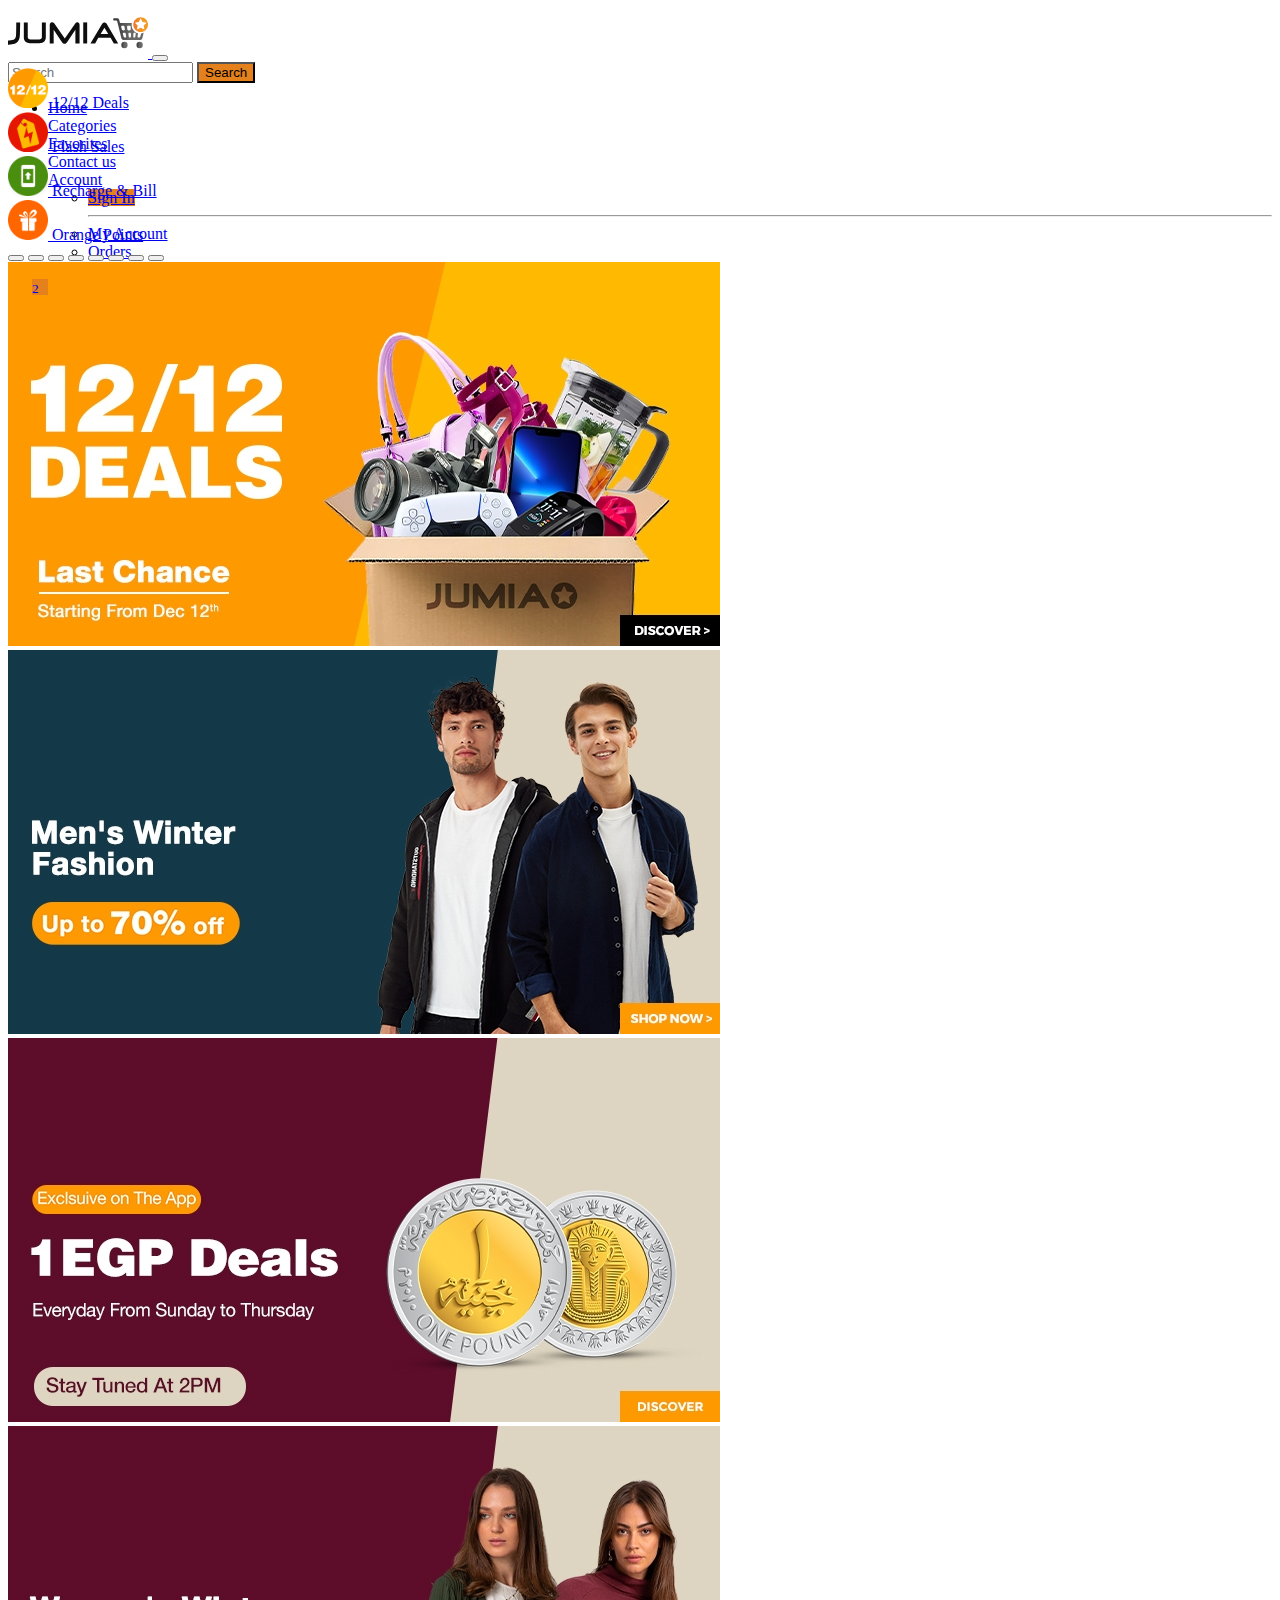
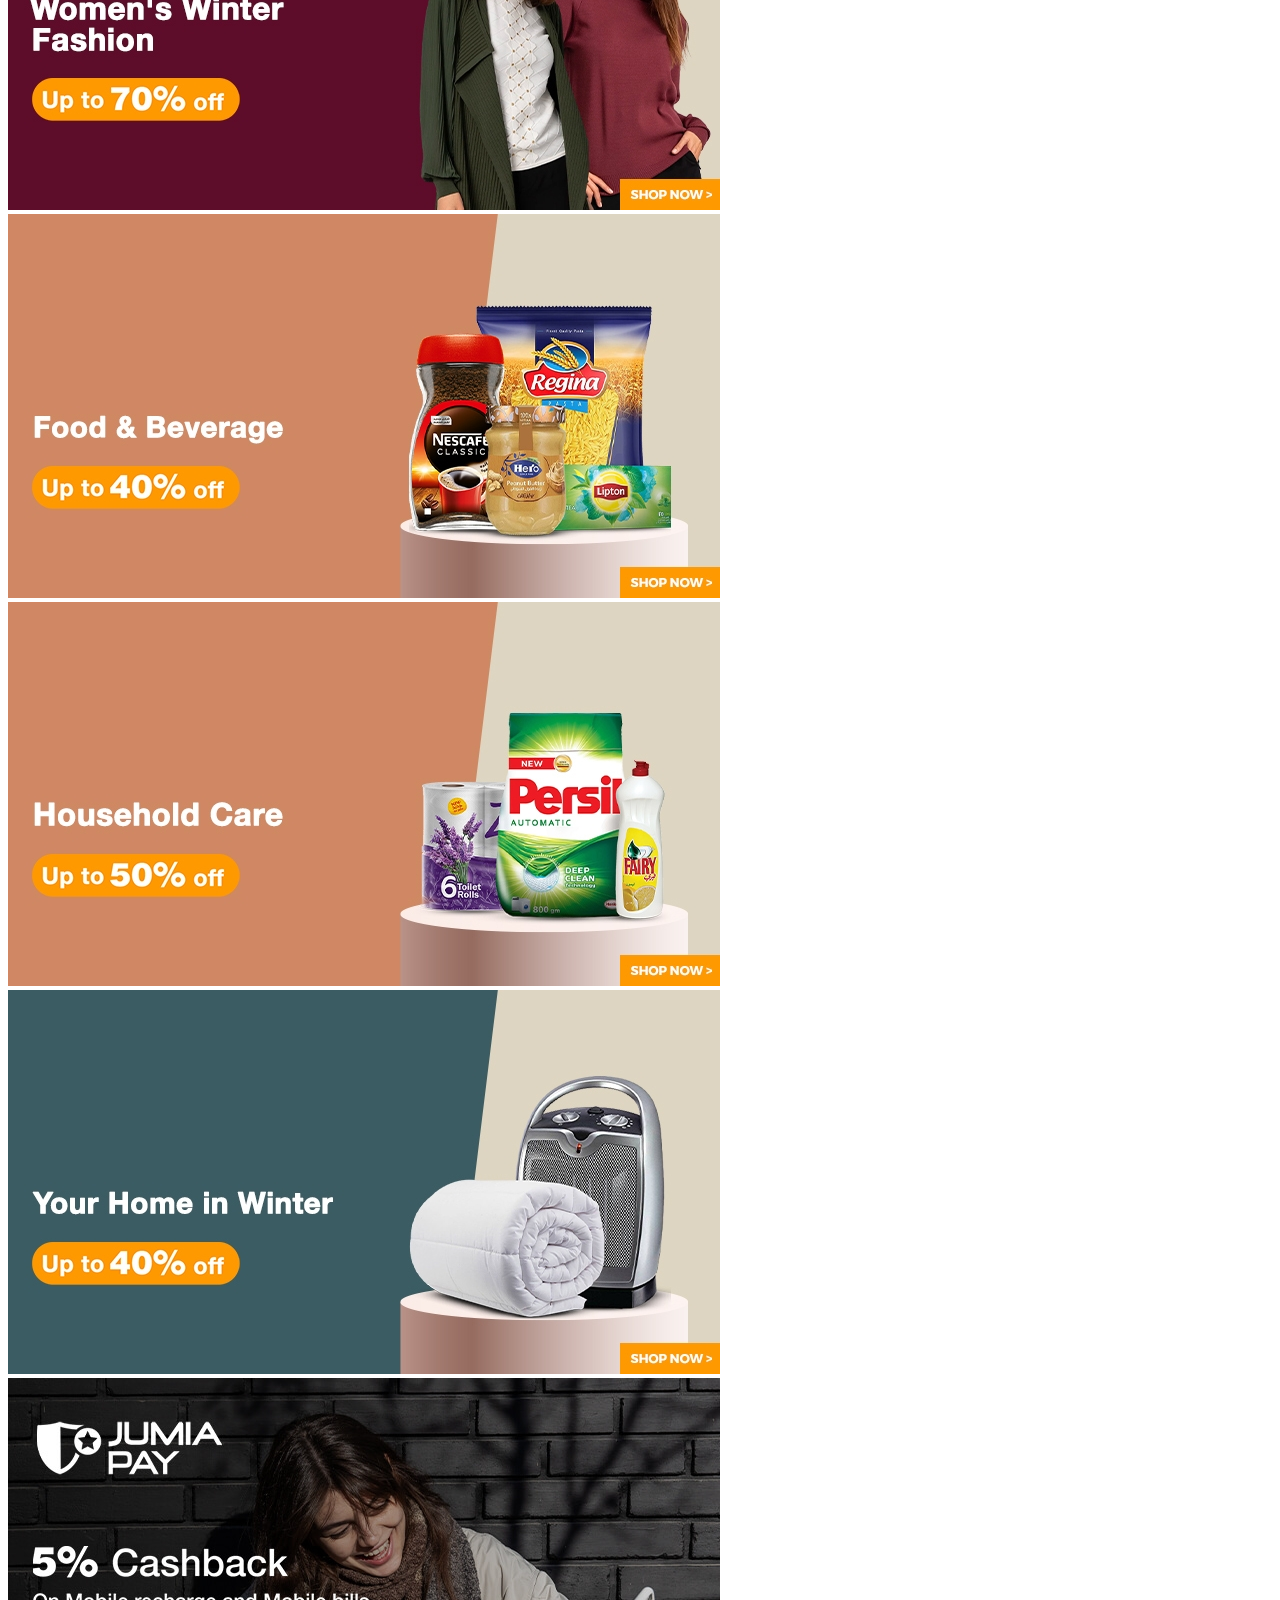
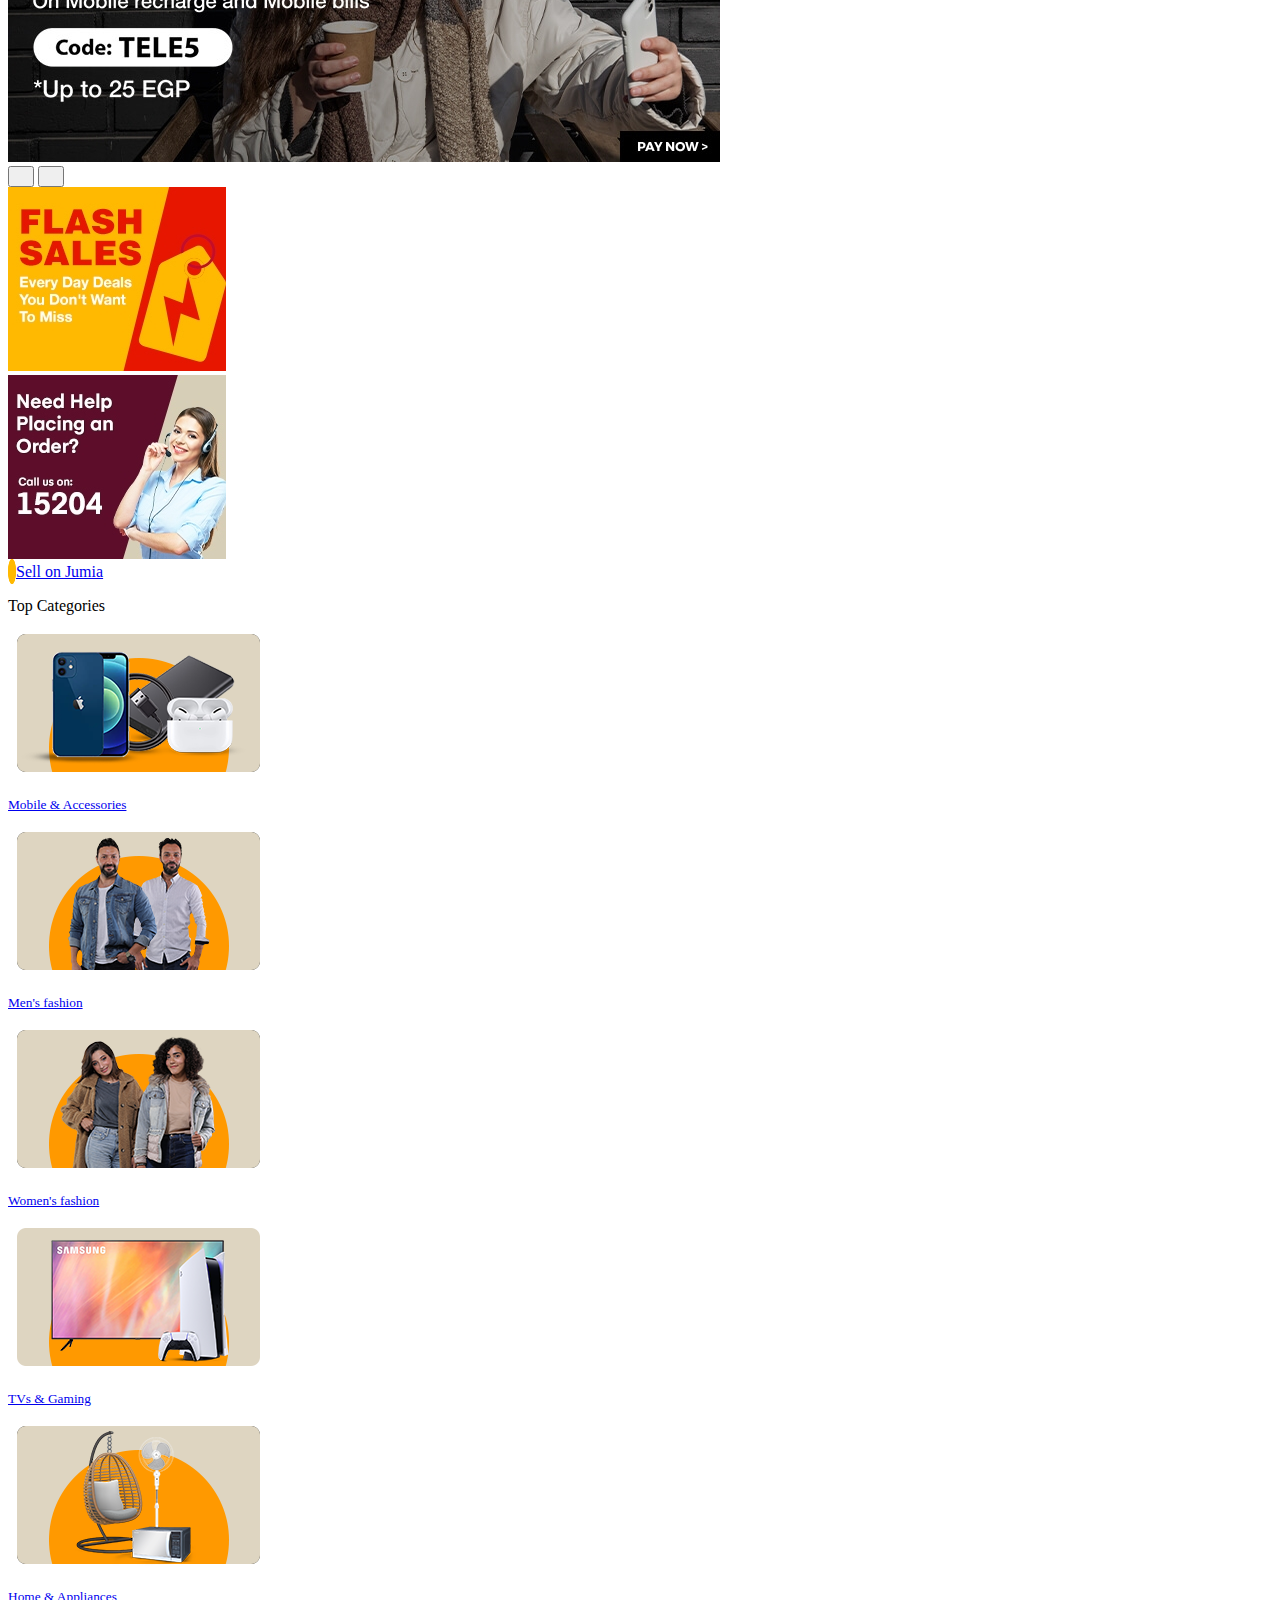
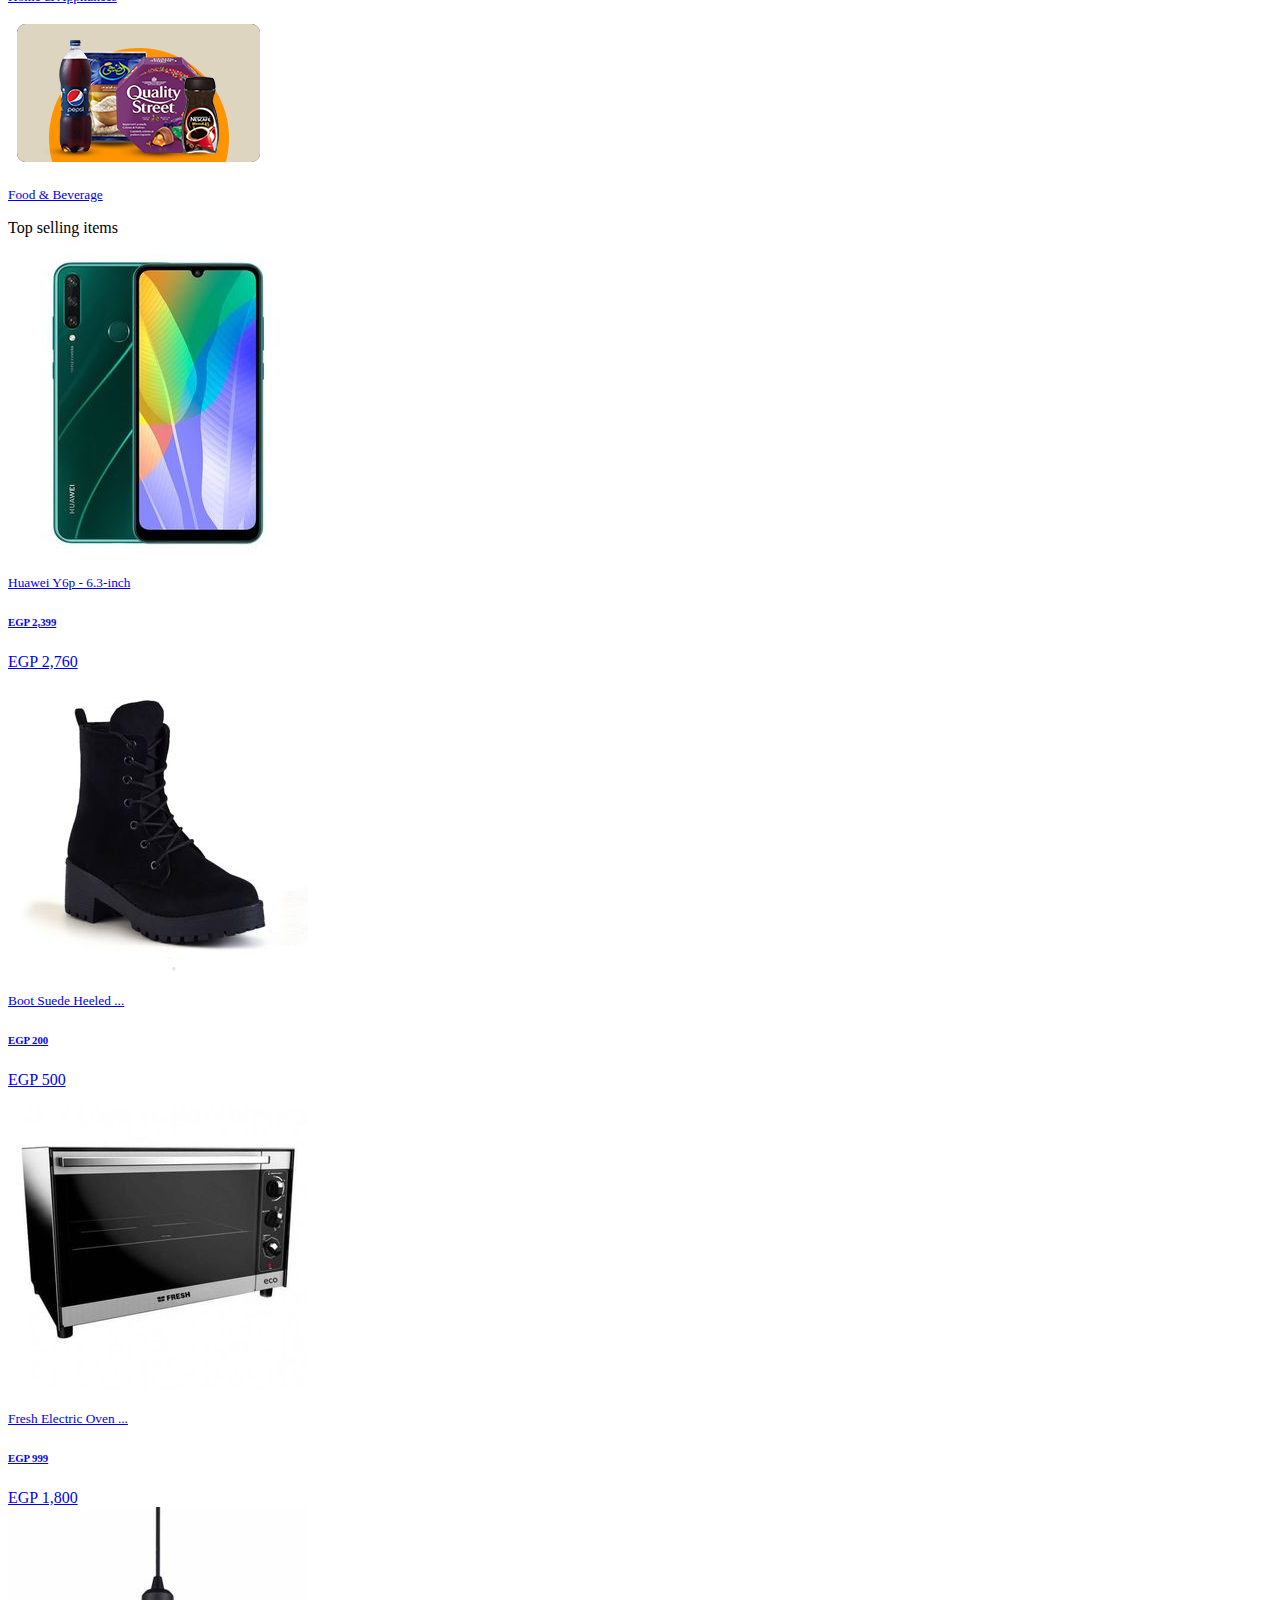
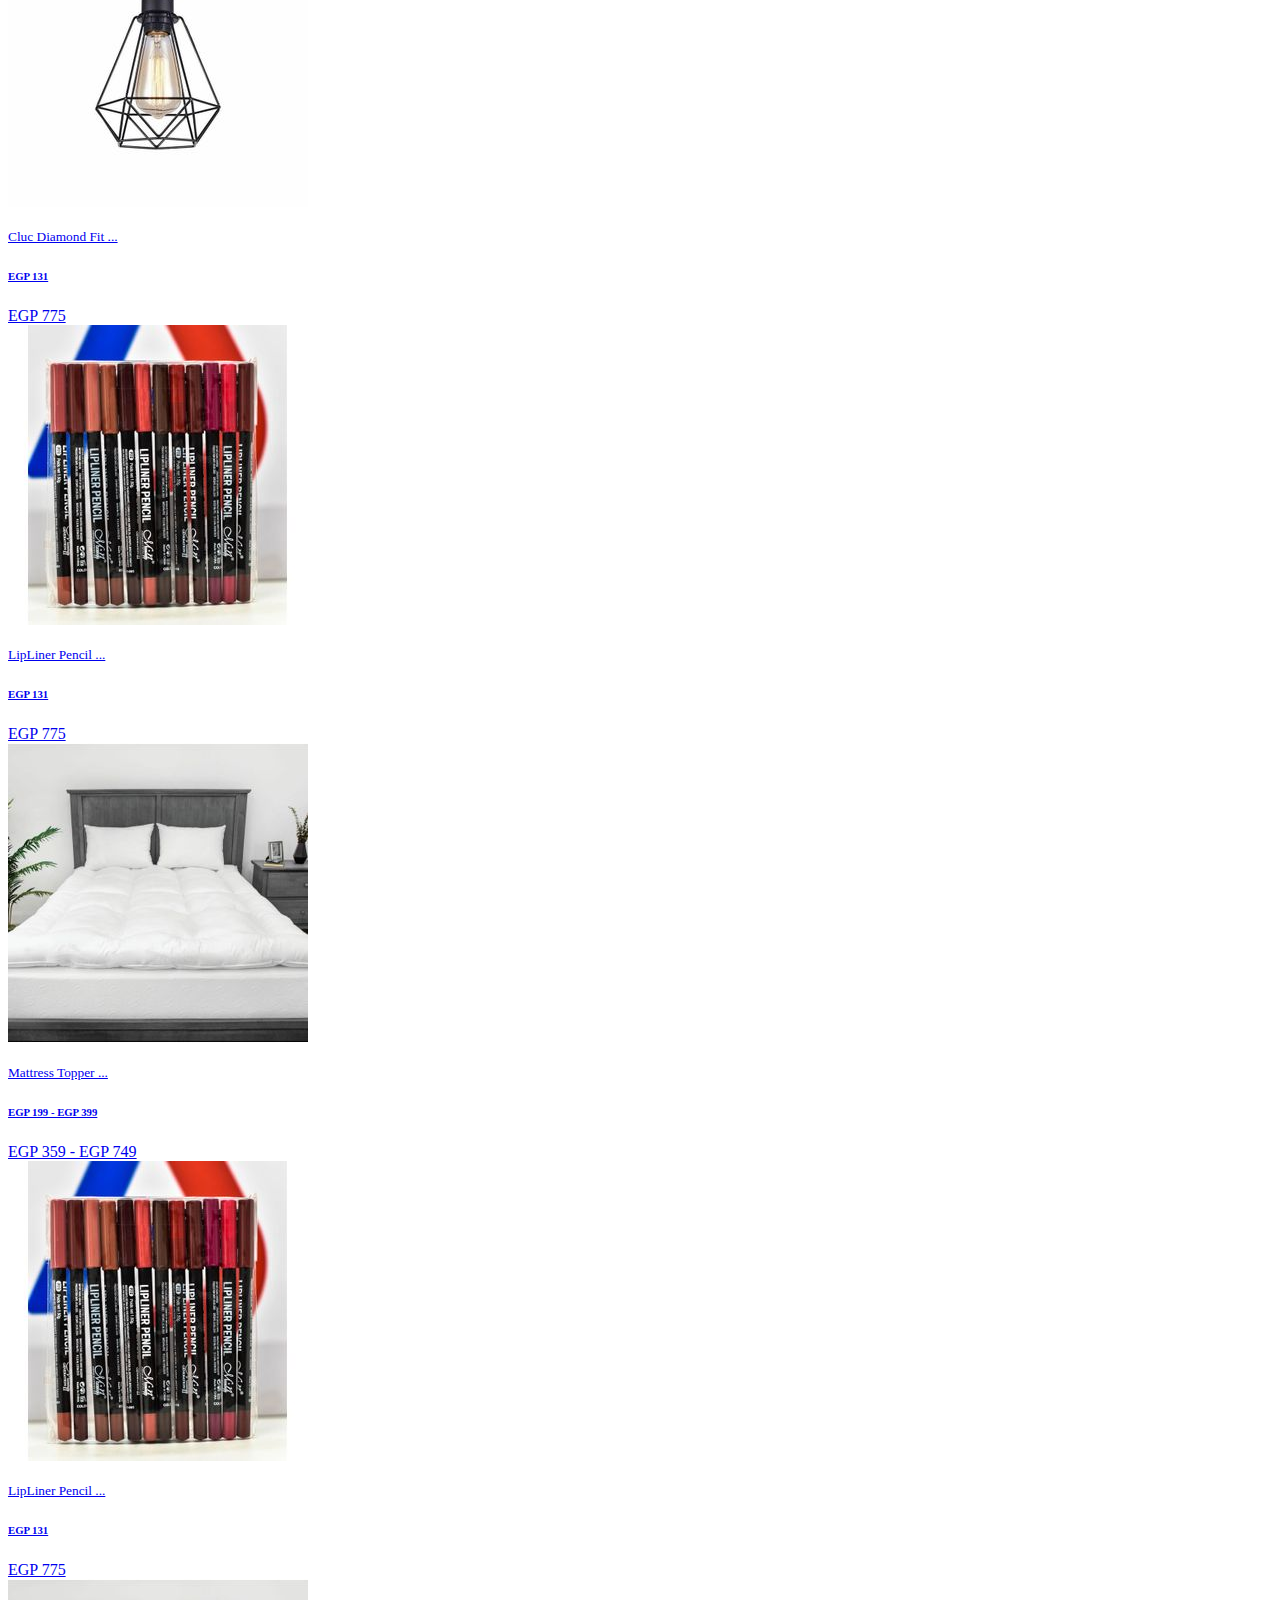
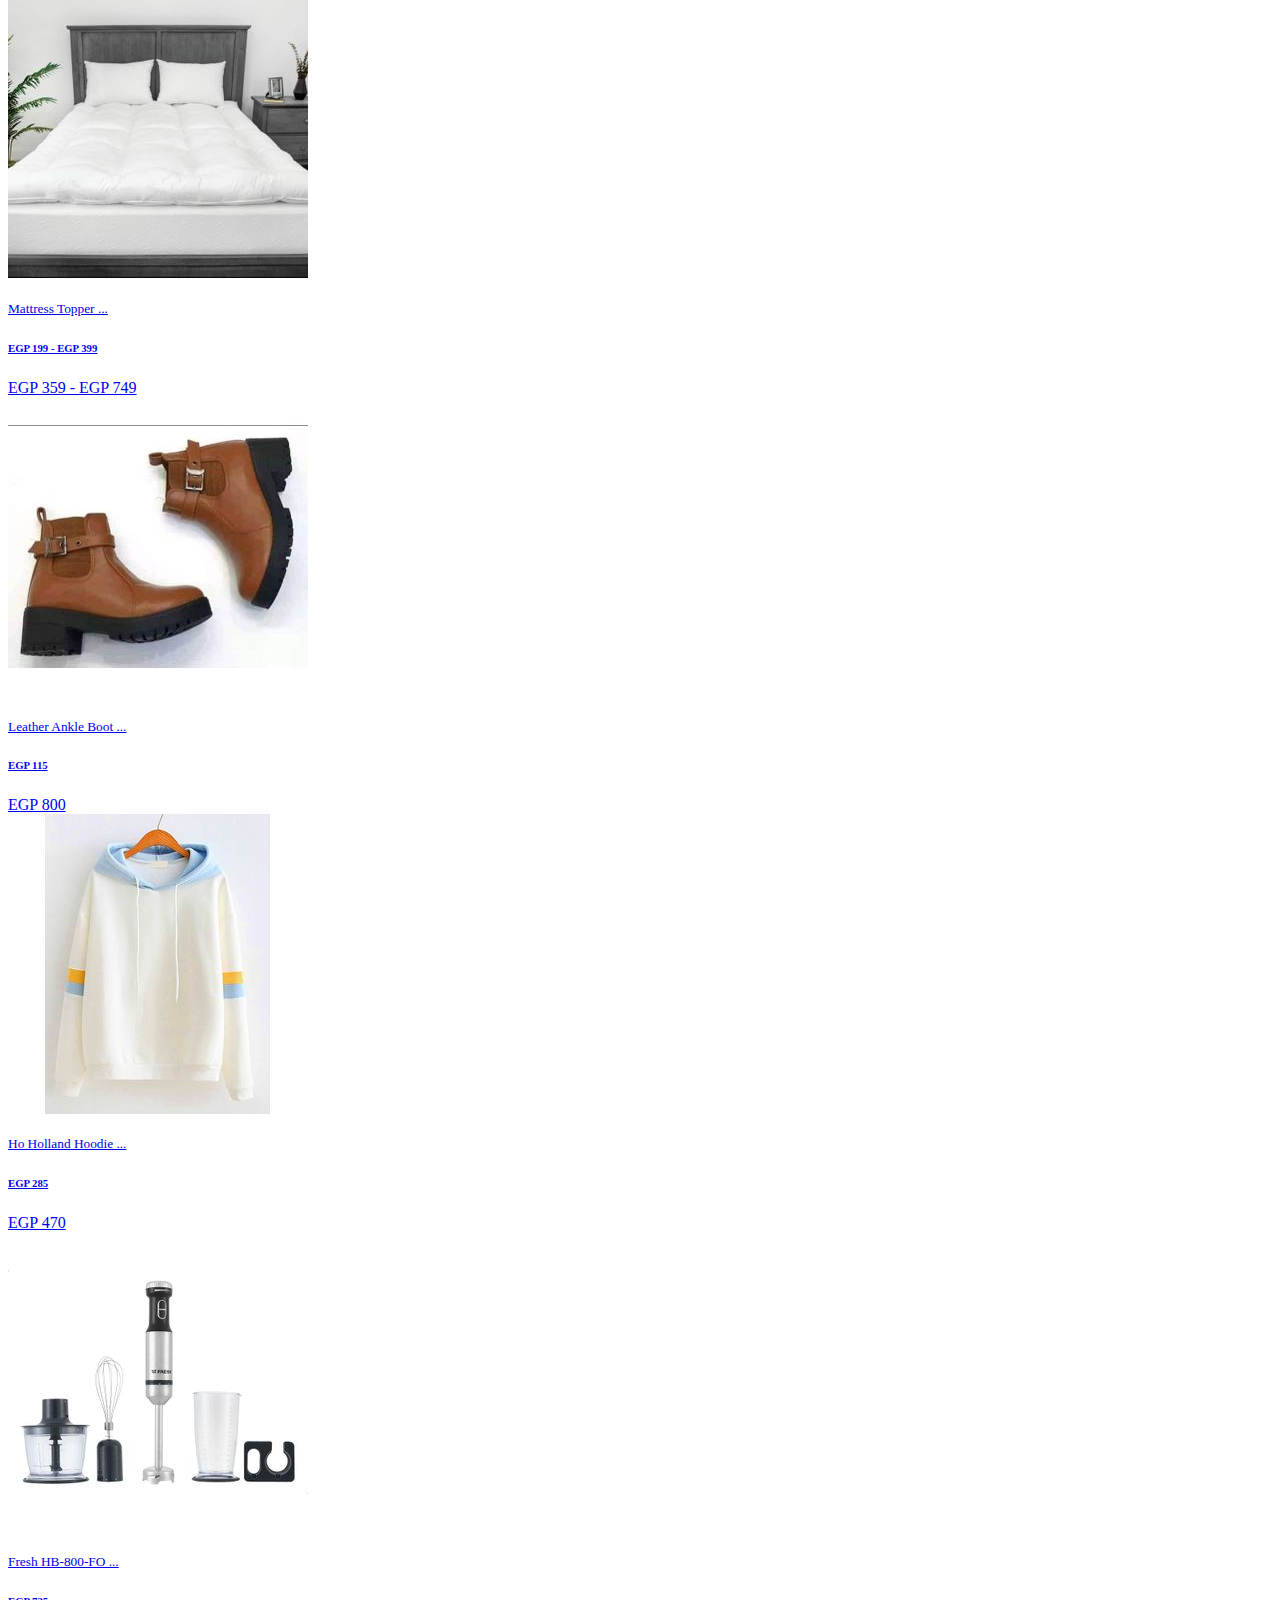
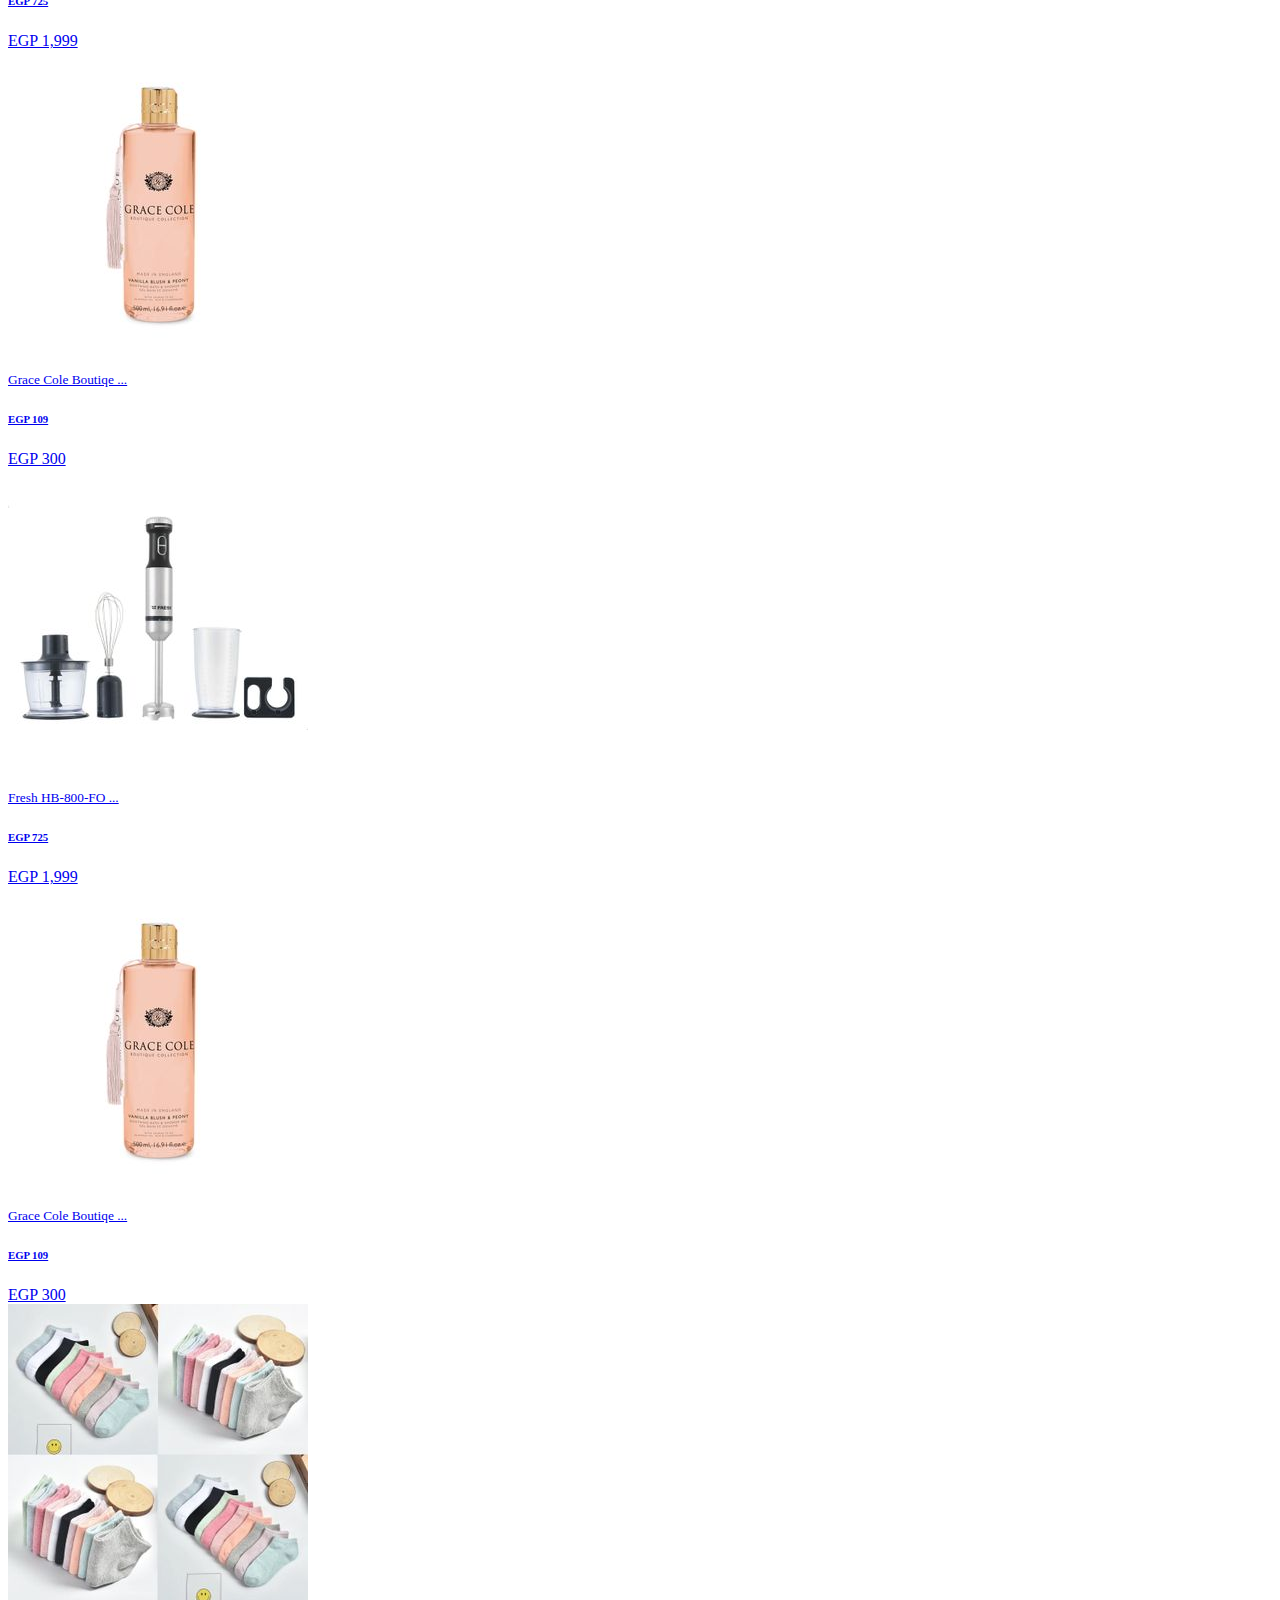
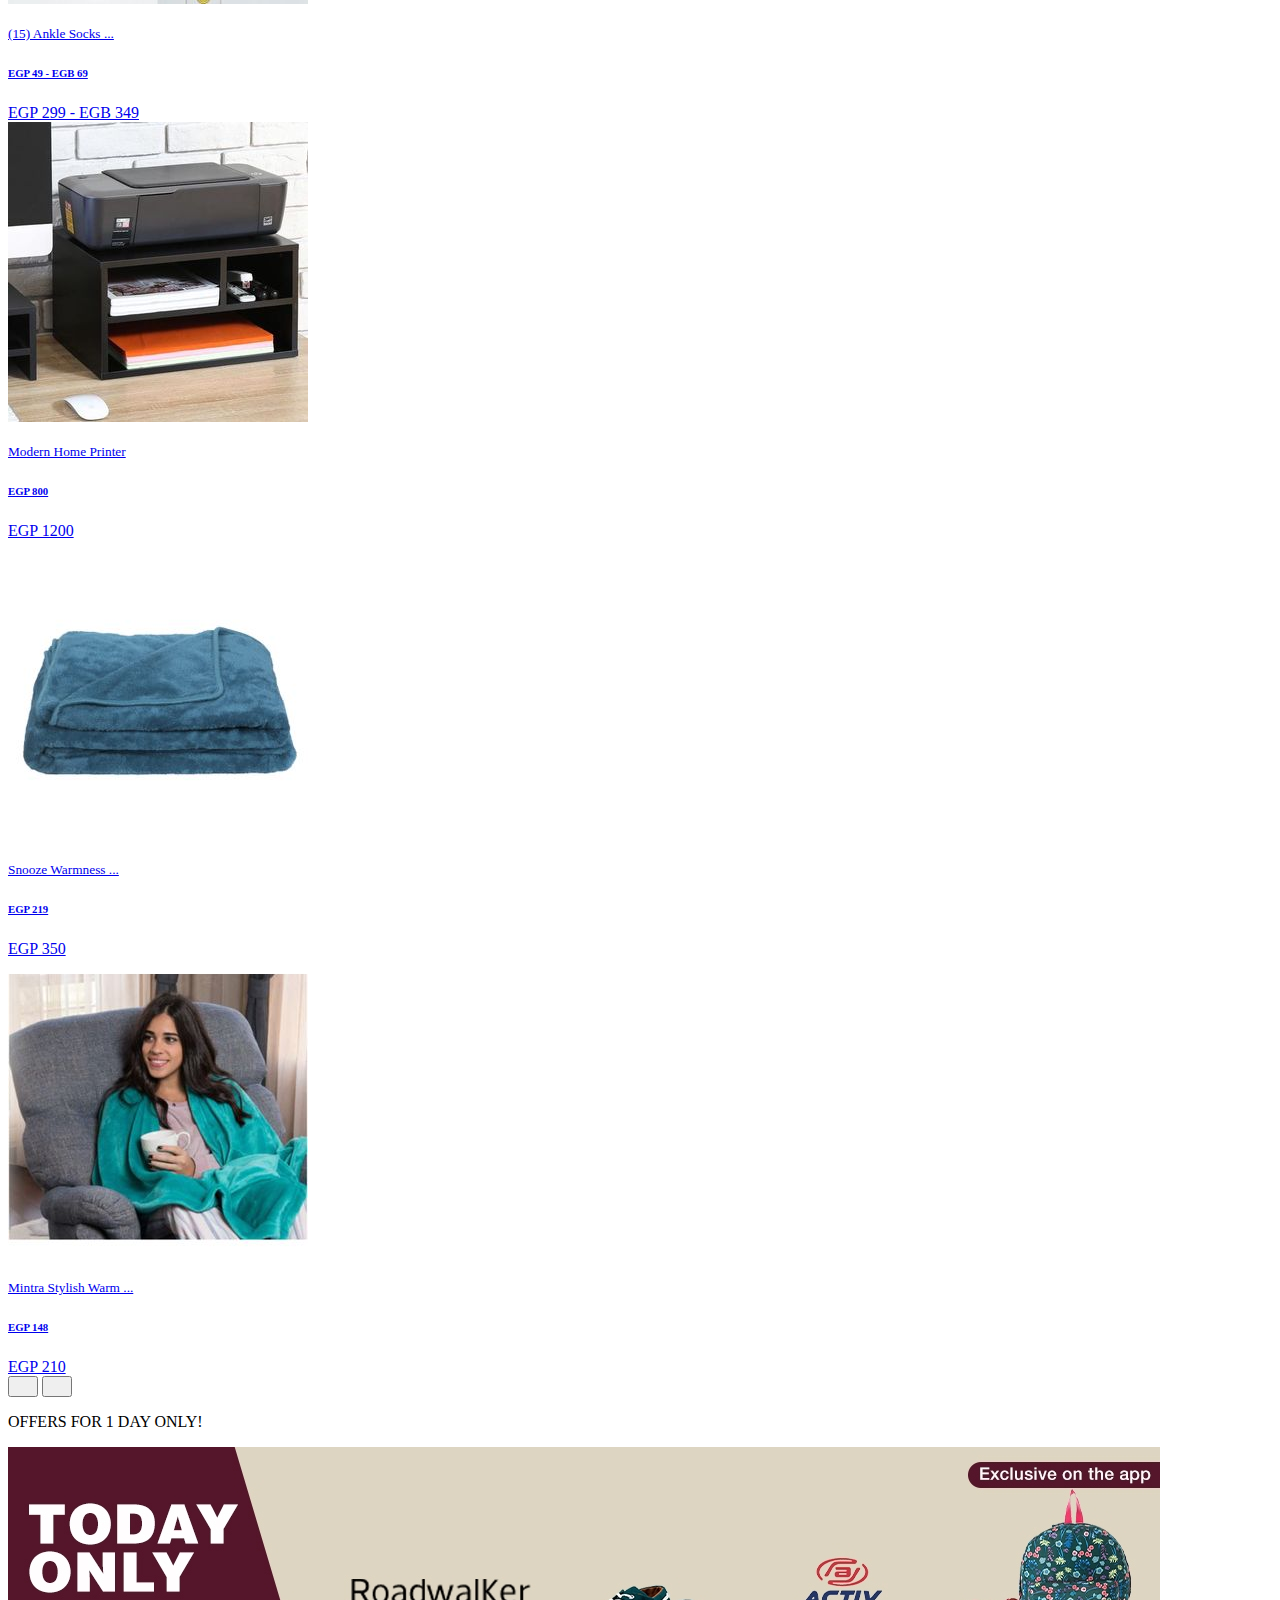
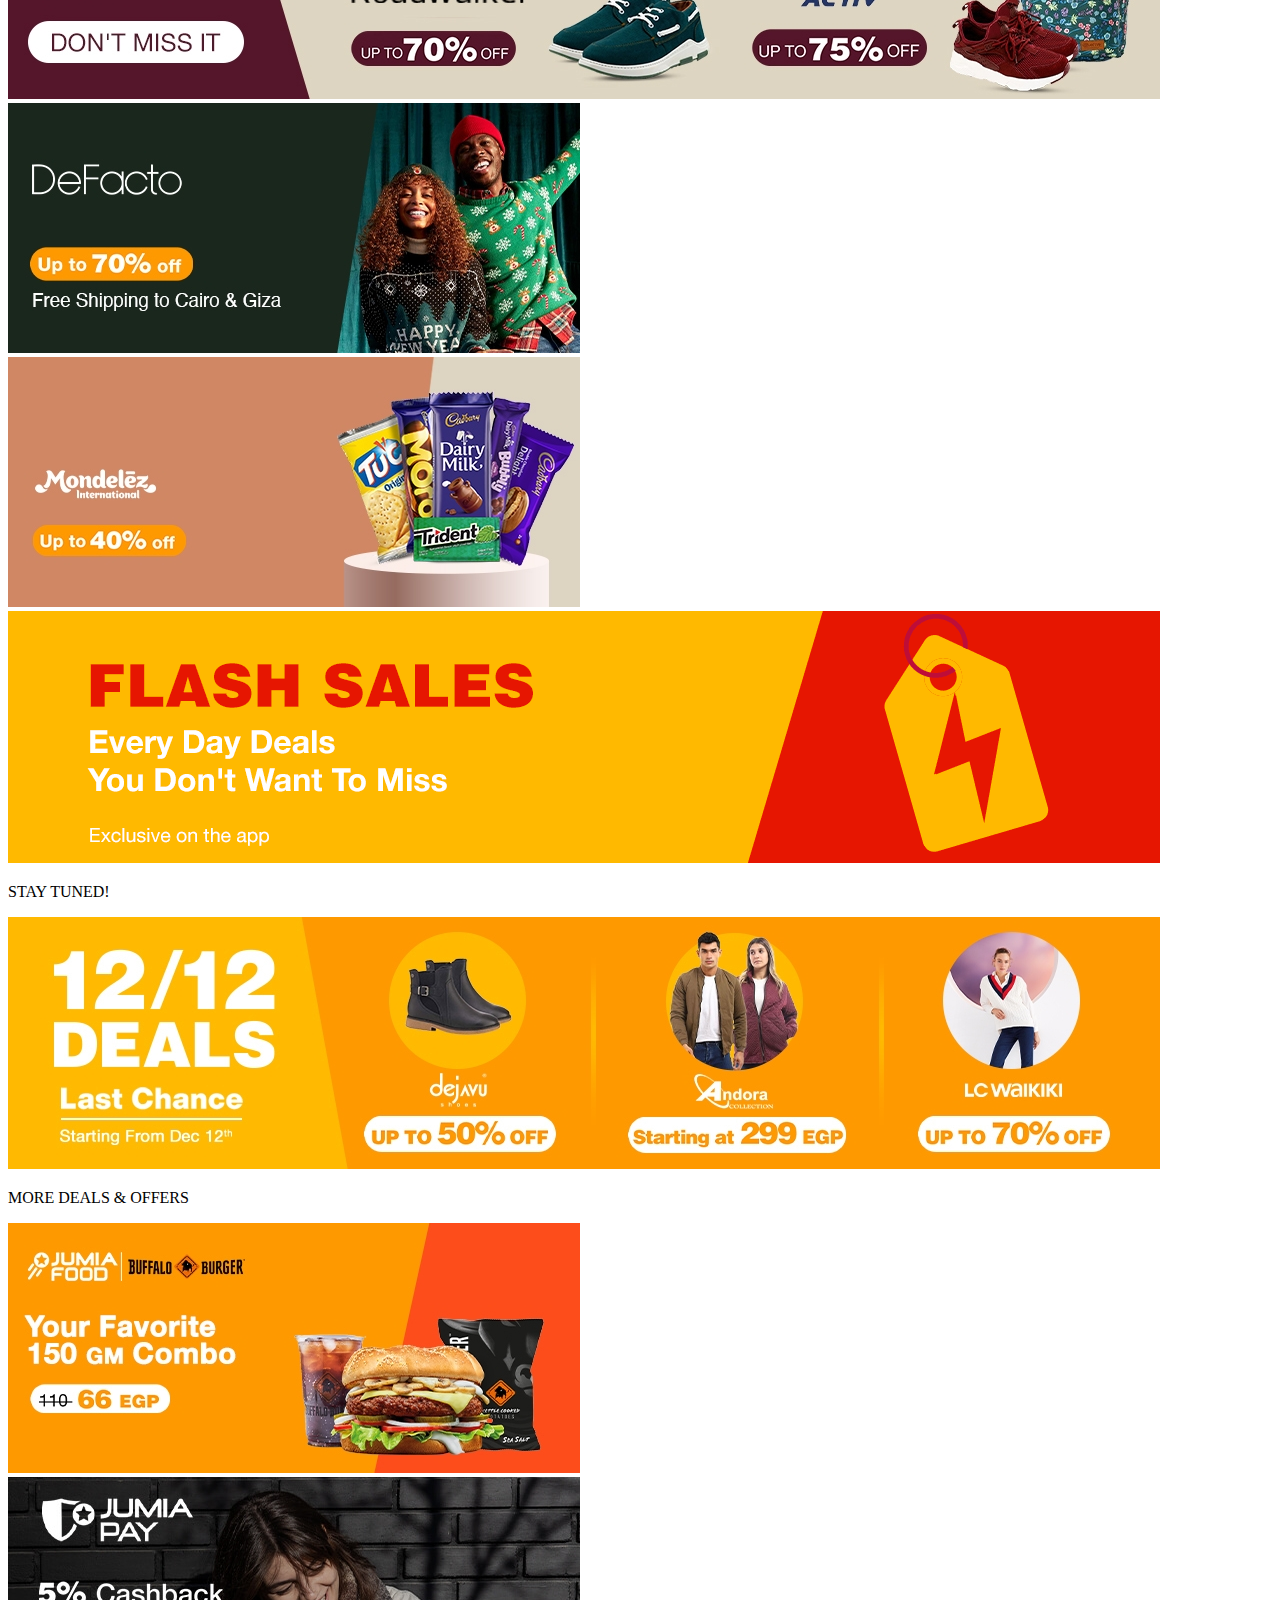
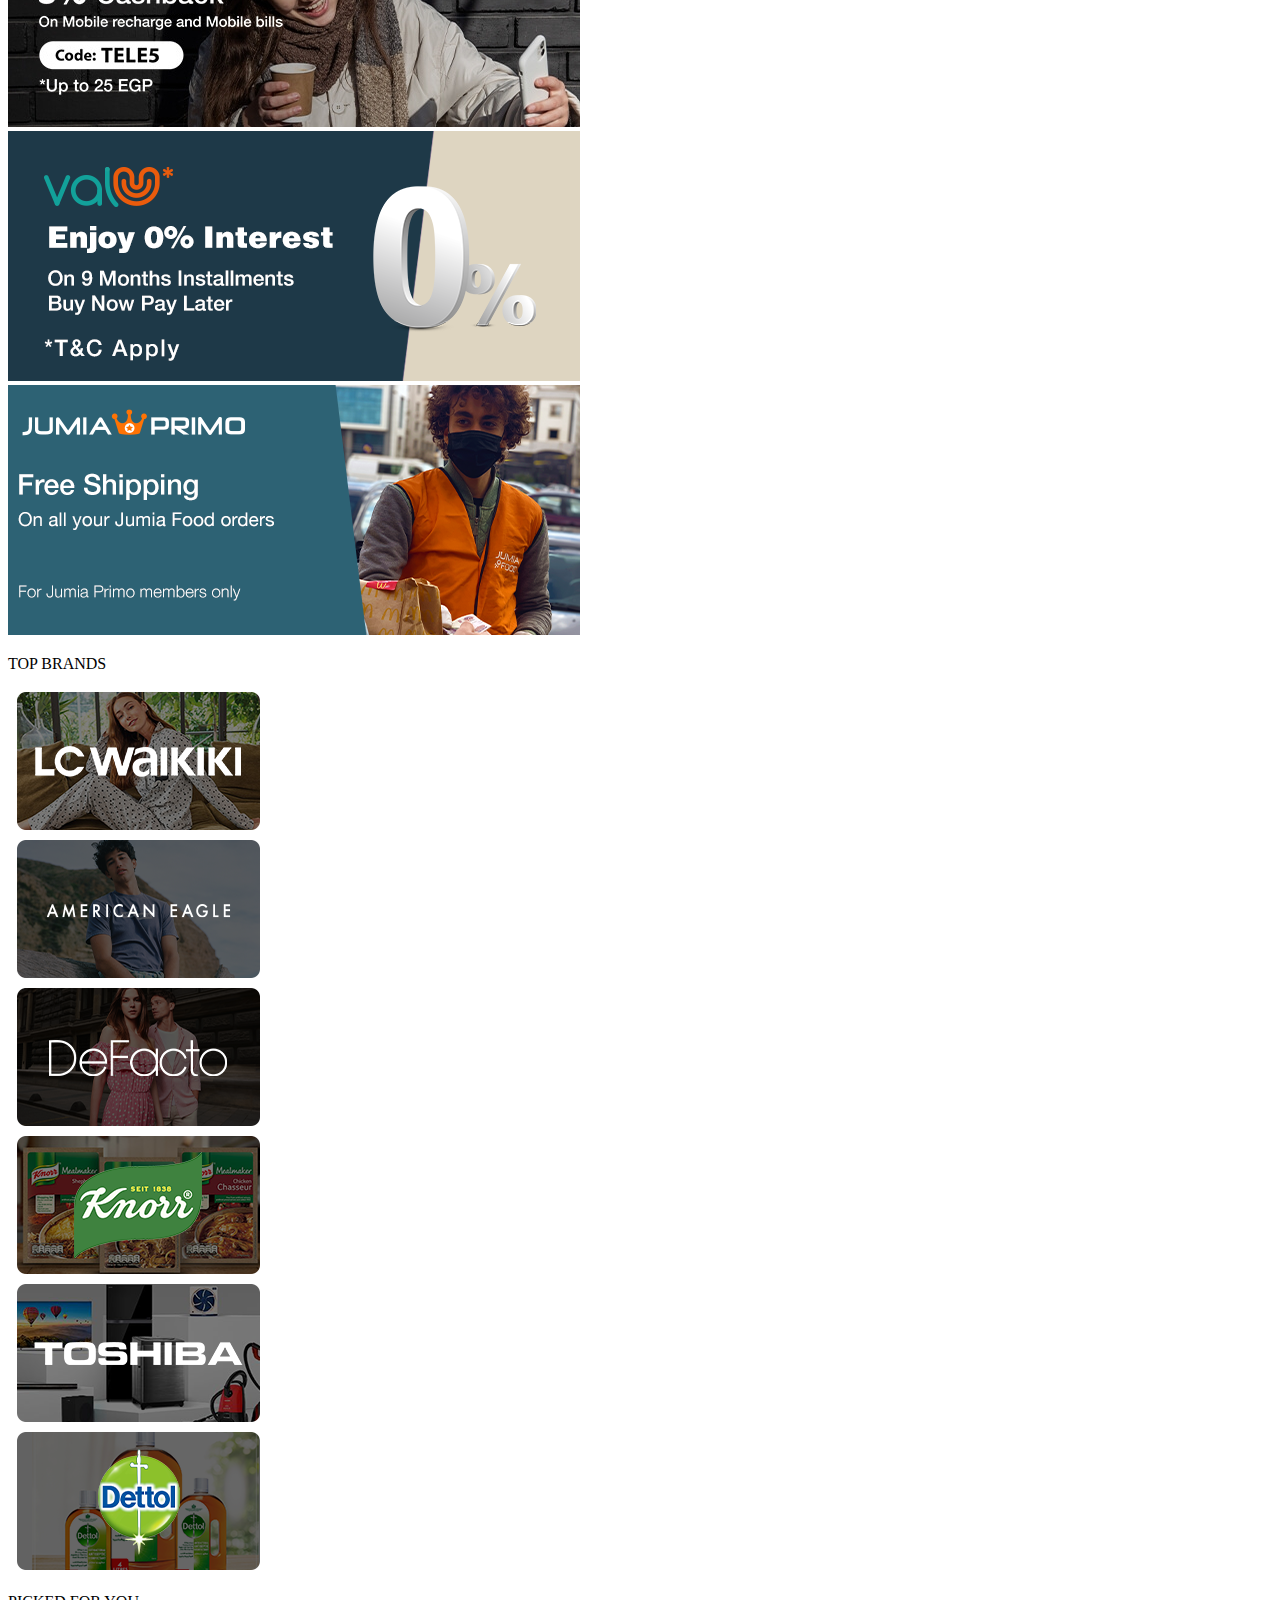
==== commit 8fd7787d: "index finish" ====
--- a/index.html
+++ b/index.html
@@ -27,10 +27,10 @@
 <body>
 
     <!-- navbar section -->
-    <nav class="navbar navbar-expand-lg navbar-light bg-white sticky-top px-3 py-0 shadow-sm" style="height: 60px;">
+    <nav class="navbar navbar-expand-xl navbar-light bg-white sticky-top px-3 py-0 shadow-sm" style="height: 60px;">
         <div class="container-fluid">
             <!-- Navbar Logo -->
-            <a class="navbar-brand" href="HostoHome.html">
+            <a class="navbar-brand" href="index.html">
                 <img src="./resources/jumia-seeklogo.com.svg" width="140" height="50" alt="">
             </a>
 
@@ -42,46 +42,46 @@
             </button>
 
             <!-- Navbar Links -->
-            <div class="collapse navbar-collapse fw-bold bg-white" id="collapsibleNavbar">
+            <div class="collapse navbar-collapse bg-white" id="collapsibleNavbar">
                 <!-- search bar -->
-                <form class="flex-fill d-flex my-2 ms-1">
+                <form class="flex-fill d-flex my-2 ms-5 me-2">
                     <input class="form-control me-2" type="text" placeholder="Search">
                     <button class="btn shadow-sm text-white" style="background-color: #E4811C;"
                         type="button">Search</button>
                 </form>
 
-                <ul class="navbar-nav ms-auto mb-2 mb-lg-0 px-3 bg-white">
-                    <li class="nav-item">
+                <ul class="navbar-nav ms-auto mb-2 mb-lg-0 bg-white">
+                    <li class="nav-item ms-4">
                         <a class="nav-link" href="#">Home</a>
                     </li>
-                    <li class="nav-item">
+                    <li class="nav-item ms-4">
                         <a class="nav-link" href="./html/categories.html">Categories</a>
                     </li>
-                    <li class="nav-item">
+                    <li class="nav-item ms-4">
                         <a class="nav-link" href="./html/favorites.html">Favorites</a>
                     </li>
-                    <li class="nav-item">
+                    <li class="nav-item ms-4">
                         <a class="nav-link" href="./html/contact_us.html">Contact us</a>
                     </li>
                     <!-- account link , signin/ signup -->
-                    <li class="nav-item dropdown">
+                    <li class="nav-item ms-4 dropdown">
                         <a class="nav-link dropdown-toggle" href="#" role="button" data-bs-toggle="dropdown"><i
                                 class="fal fa-user"></i> <span class="mx-1">Account</span></a>
-                        <ul class="dropdown-menu">
+                        <ul class="dropdown-menu w-25">
                             <li class="d-flex justify-content-center px-2"><a class="btn shadow w-100 my-2 text-white"
                                     id="sign_in_out" style="background-color: #E4811C;" href="./html/login.html">Sign
                                     In</a></li>
                             <hr class="text-muted">
-                            <li><a class="dropdown-item" href="#"><i class="fal fa-user"></i>My Account</a>
-                            </li>
-                            <li><a class="dropdown-item" href="#"><i class="fas fa-box"></i>Orders</a></li>
-                            <li><a class="dropdown-item" href="./html/favorites.html"><i
-                                        class="fal fa-heart"></i>Favorites</a>
+                            <li><a class="dropdown-item" href="#"><i class="fal fa-user"></i> My Account</a>
+                            </li>
+                            <li><a class="dropdown-item" href="#"><i class="fas fa-box"></i> Orders</a></li>
+                            <li><a class="dropdown-item" href="./html/favorites.html"><i class="fal fa-heart"></i>
+                                    Favorites</a>
                             </li>
                         </ul>
                     </li>
                     <!-- cart link  -->
-                    <li class="nav-item">
+                    <li class="nav-item ms-4">
                         <a class="d-flex align-items-center nav-link" href="./html/cart.html">
                             <span style="position: relative;">
                                 <i class="fal fa-shopping-cart mt-2 me-2" style="font-size: 20;"></i>
@@ -102,7 +102,7 @@
     <!-- Slider Left Side -->
     <div class="container mt-4 bg-light rounded">
         <div class="row">
-            <div class="col-2" id="slider-Left-Side">
+            <div class="col-2 d-none d-xl-block" id="slider-Left-Side">
                 <a href="#" class="text-decoration-none text-body">
                     <div class="pt-5 h6"><img src="./resources/index/Artboard_1.png"><span> 12/12 Deals</span></div>
                 </a>
@@ -121,7 +121,7 @@
             </div>
 
             <!-- Main Slider -->
-            <div class="col-8">
+            <div class="col-xl-8 col-md-10 col-12">
                 <div id="homeSlider" class="carousel slide carousel-fade" data-bs-ride="carousel">
                     <div class="carousel-indicators">
                         <button type="button" data-bs-target="#homeSlider" data-bs-slide-to="0" class="active"
@@ -183,7 +183,7 @@
             </div>
 
             <!-- Slider Right Side -->
-            <div class="col-2 p-0 d-flex flex-wrap">
+            <div class="col-2 d-none d-md-flex p-0 flex-wrap">
                 <div>
                     <a href="#"><img src="./resources/index/Teaser Flash Sales - EN.jpg" class="rounded w-100"></a>
                 </div>
@@ -200,14 +200,14 @@
         </div>
     </div>
 
-    <!-- NEW OFFERS EVERYDAY ON EVERYTHING -->
+    <!-- Top Categories -->
     <div class="container bg-light mt-4">
         <div class="row">
             <div class="col-12 text-center p-2">
-                <p class="h4">Top Categories</p>
-            </div>
-
-            <div class="col-md-2 col-sm-4 col-6 p-1">
+                <p class="h3">Top Categories</p>
+            </div>
+
+            <div class="col-xl-2 col-lg-4 col-sm-4 col-6 p-1">
                 <div class="card">
                     <a href="./html/products.html" class="text-decoration-none text-body">
                         <img class="card-img-top w-100 img-fluid" src="./resources/index/Mobile & Accessories.png">
@@ -217,7 +217,7 @@
                     </a>
                 </div>
             </div>
-            <div class="col-md-2 col-sm-4 col-6 p-1">
+            <div class="col-xl-2 col-lg-4 col-sm-4 col-6 p-1">
                 <div class="card">
                     <a href="./html/products.html" class="text-decoration-none text-body">
                         <img class="card-img-top w-100 img-fluid" src="./resources/index/Men_s Fashion.png">
@@ -227,7 +227,7 @@
                     </a>
                 </div>
             </div>
-            <div class="col-md-2 col-sm-4 col-6 p-1">
+            <div class="col-xl-2 col-lg-4 col-sm-4 col-6 p-1">
                 <div class="card">
                     <a href="./html/products.html" class="text-decoration-none text-body">
                         <img class="card-img-top w-100 img-fluid" src="./resources/index/Women_s Fashion.png">
@@ -237,7 +237,7 @@
                     </a>
                 </div>
             </div>
-            <div class="col-md-2 col-sm-4 col-6 p-1">
+            <div class="col-xl-2 col-lg-4 col-sm-4 col-6 p-1">
                 <div class="card">
                     <a href="./html/products.html" class="text-decoration-none text-body">
                         <img class="card-img-top w-100 img-fluid" src="./resources/index/TVs & Gaming.png">
@@ -247,7 +247,7 @@
                     </a>
                 </div>
             </div>
-            <div class="col-md-2 col-sm-4 col-6 p-1">
+            <div class="col-xl-2 col-lg-4 col-sm-4 col-6 p-1">
                 <div class="card">
                     <a href="./html/products.html" class="text-decoration-none text-body">
                         <img class="card-img-top w-100 img-fluid" src="./resources/index/Home & Appliances.png">
@@ -257,7 +257,7 @@
                     </a>
                 </div>
             </div>
-            <div class="col-md-2 col-sm-4 col-6 p-1">
+            <div class="col-xl-2 col-lg-4 col-sm-4 col-6 p-1">
                 <div class="card">
                     <a href="./html/products.html" class="text-decoration-none text-body">
                         <img class="card-img-top w-100 img-fluid" src="./resources/index/Food & Beverage1.png">
@@ -601,7 +601,7 @@
     <div class="container bg-light mt-4 images-Scale">
         <div class="row">
             <div class="col-12 text-center p-2">
-                <p class="h4">Stay Tuned!</p>
+                <p class="h4">STAY TUNED!</p>
             </div>
             <div class="col-12 p-2">
                 <a href="#"><img src="./resources/index/1152_x_252_en_2.jpg"
@@ -640,7 +640,7 @@
     <div class="container bg-light mt-4 images-Scale">
         <div class="row">
             <div class="col-12 text-center p-2">
-                <p class="h4">Top Brands</p>
+                <p class="h4">TOP BRANDS</p>
             </div>
             <div class="col-md-2 col-sm-4 col-4 p-1"><a href="#"><img class="w-100 img-fluid"
                         src="./resources/index/_LC_Waikiki_260_x_144.png"></a>
@@ -674,10 +674,10 @@
     <div class="container bg-light mt-2 images-Scale">
         <div class="row">
             <div class="col-md-2 col-sm-4 col-4 p-1"><a href="#"><img class="w-100 img-fluid"
-                        src="./resources/index/_LC_Waikiki_260_x_144.png"></a>
-            </div>
-            <div class="col-md-2 col-sm-4 col-4 p-1"><a href="#"><img class="w-100 img-fluid"
-                        src="./resources/index/AE.png"></a></div>
+                        src="./resources/index/_Cleo_260_x_144_.png"></a>
+            </div>
+            <div class="col-md-2 col-sm-4 col-4 p-1"><a href="#"><img class="w-100 img-fluid"
+                        src="./resources/index/Durex.png"></a></div>
             <div class="col-md-2 col-sm-4 col-4 p-1"><a href="#"><img class="w-100 img-fluid"
                         src="./resources/index/Andora.png"></a></div>
             <div class="col-md-2 col-sm-4 col-4 p-1"><a href="#"><img class="w-100 img-fluid"
@@ -702,10 +702,10 @@
     <div class="container bg-light mt-2 mb-5 images-Scale">
         <div class="row">
             <div class="col-md-2 col-sm-4 col-4 p-1"><a href="#"><img class="w-100 img-fluid"
-                        src="./resources/index/_LC_Waikiki_260_x_144.png"></a>
-            </div>
-            <div class="col-md-2 col-sm-4 col-4 p-1"><a href="#"><img class="w-100 img-fluid"
-                        src="./resources/index/AE.png"></a></div>
+                        src="./resources/index/L'Oreal.png"></a>
+            </div>
+            <div class="col-md-2 col-sm-4 col-4 p-1"><a href="#"><img class="w-100 img-fluid"
+                        src="./resources/index/Lenovo_260_x_144_.png"></a></div>
             <div class="col-md-2 col-sm-4 col-4 p-1"><a href="#"><img class="w-100 img-fluid"
                         src="./resources/index/Kady.png"></a></div>
             <div class="col-md-2 col-sm-4 col-4 p-1"><a href="#"><img class="w-100 img-fluid"
@@ -969,7 +969,7 @@
     <!-- Footer -->
 
 
-    
+
     <!-- jquery cdn -->
     <script src="https://ajax.googleapis.com/ajax/libs/jquery/3.5.1/jquery.min.js"></script>
 
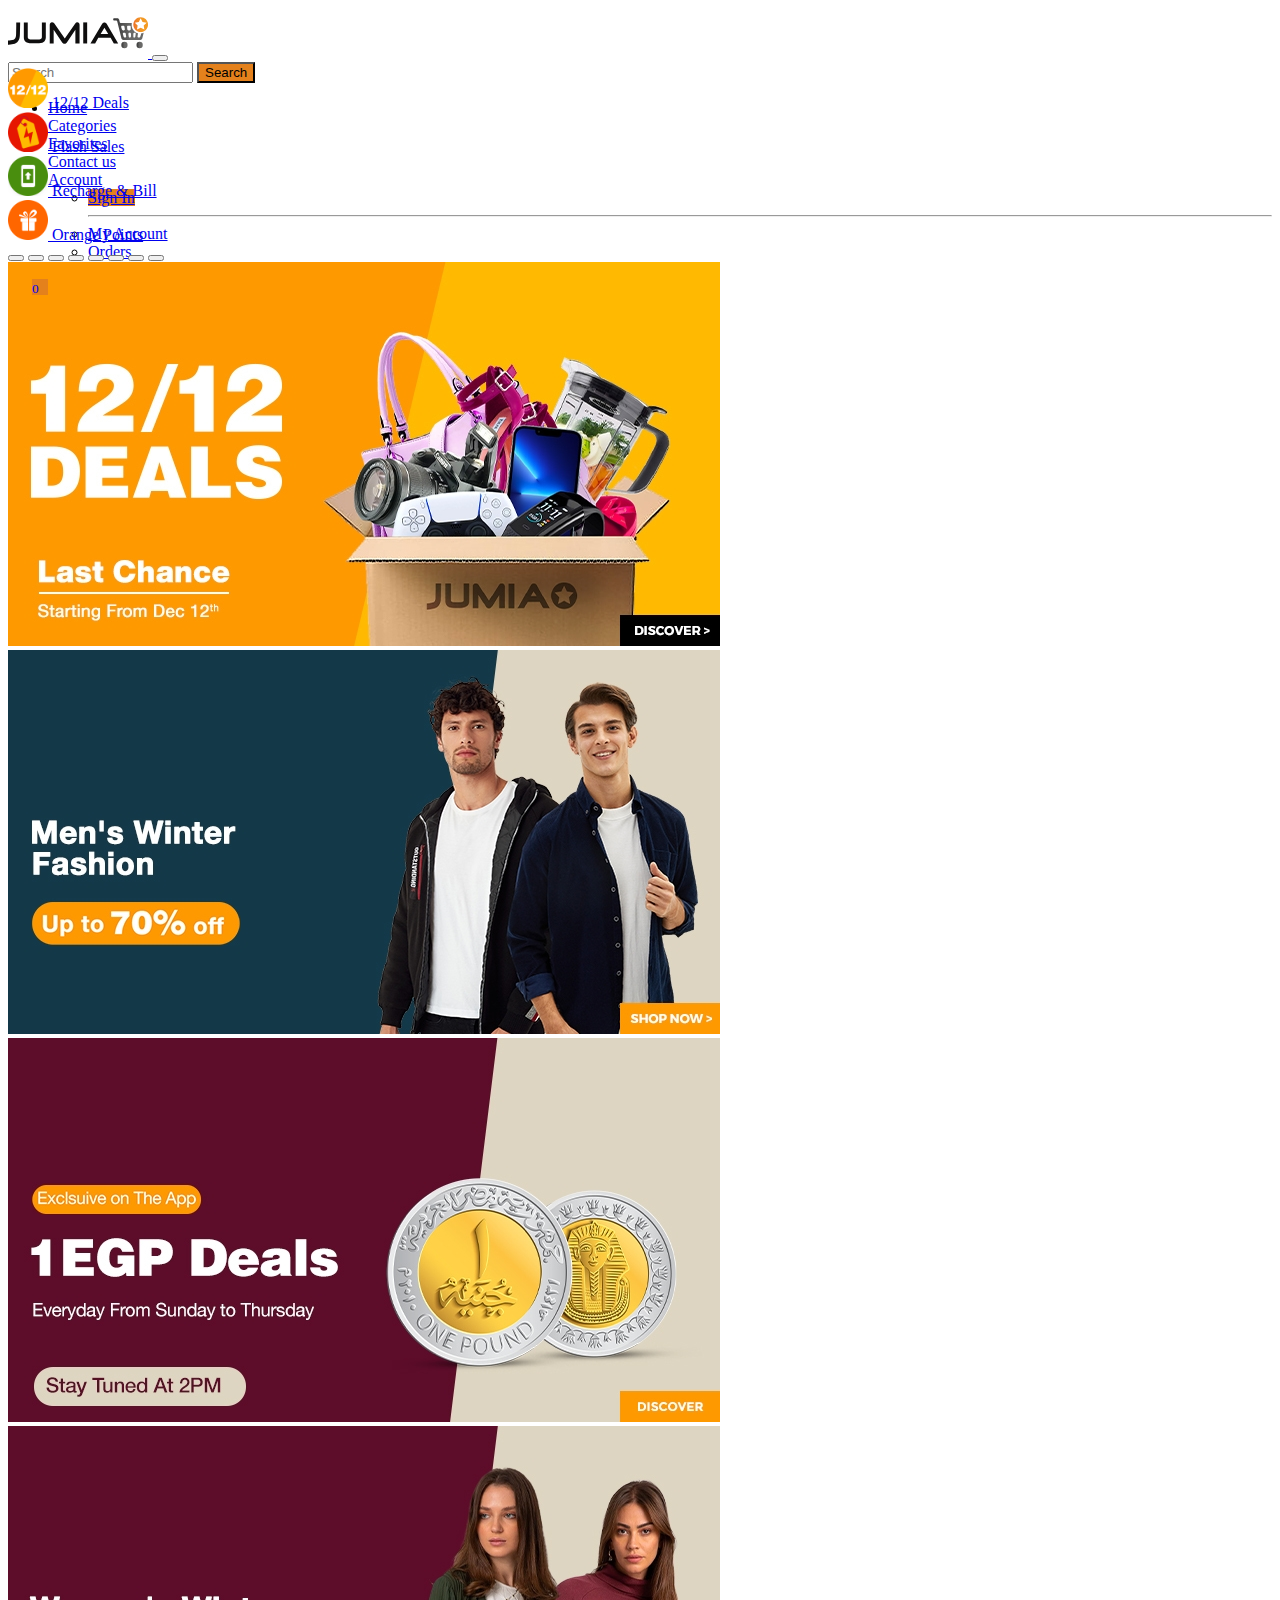
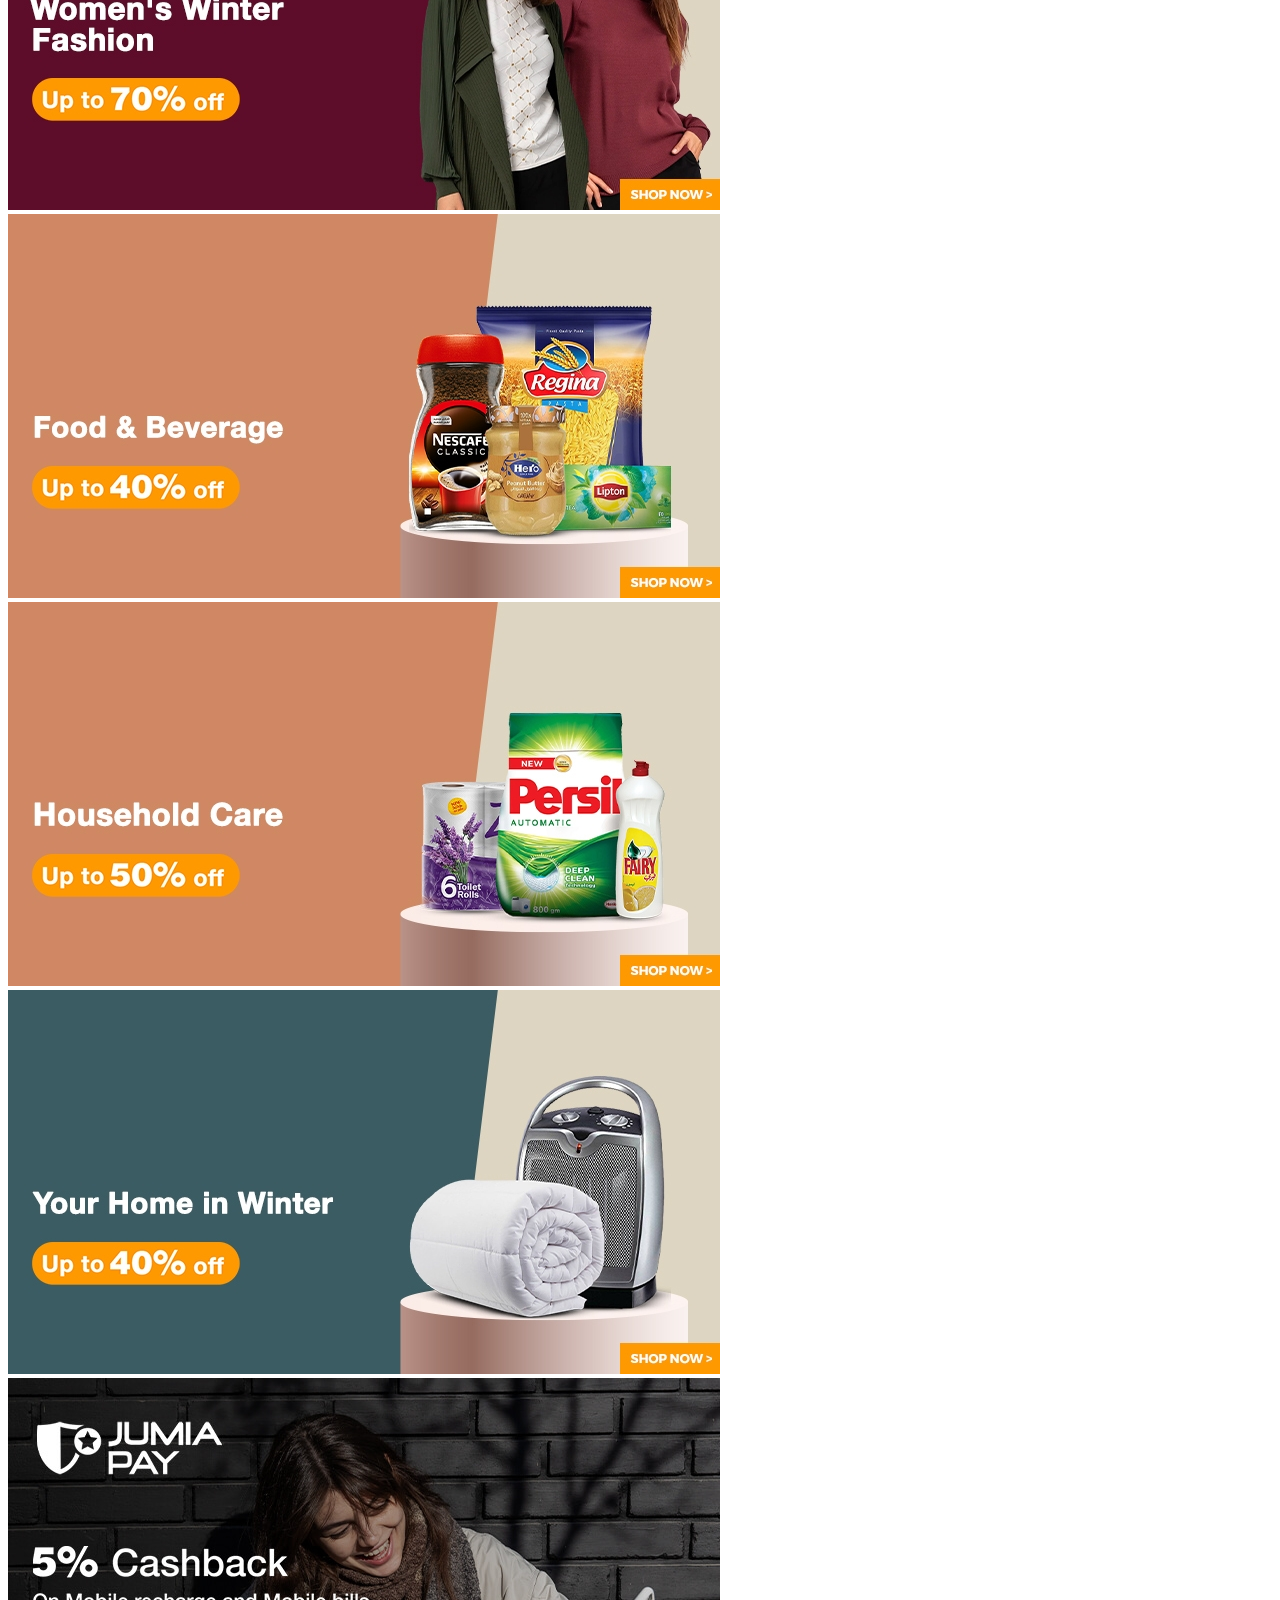
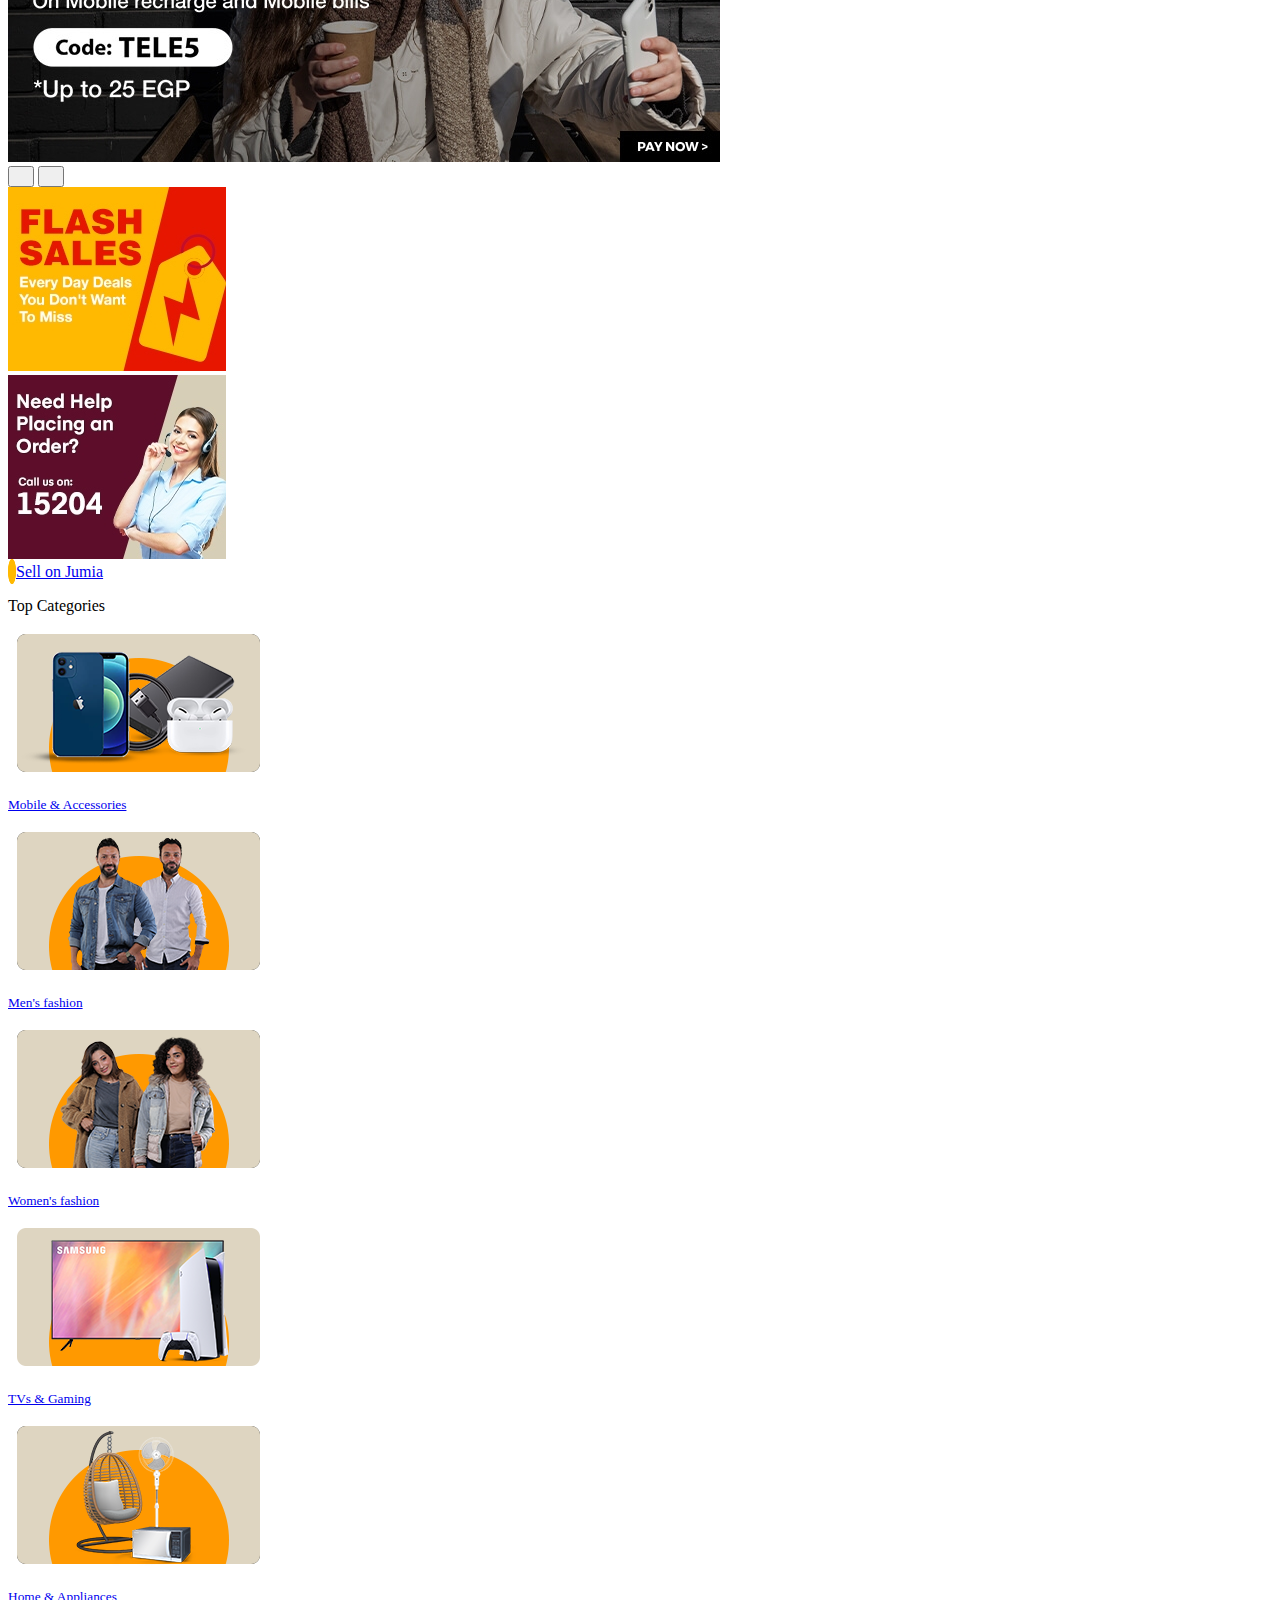
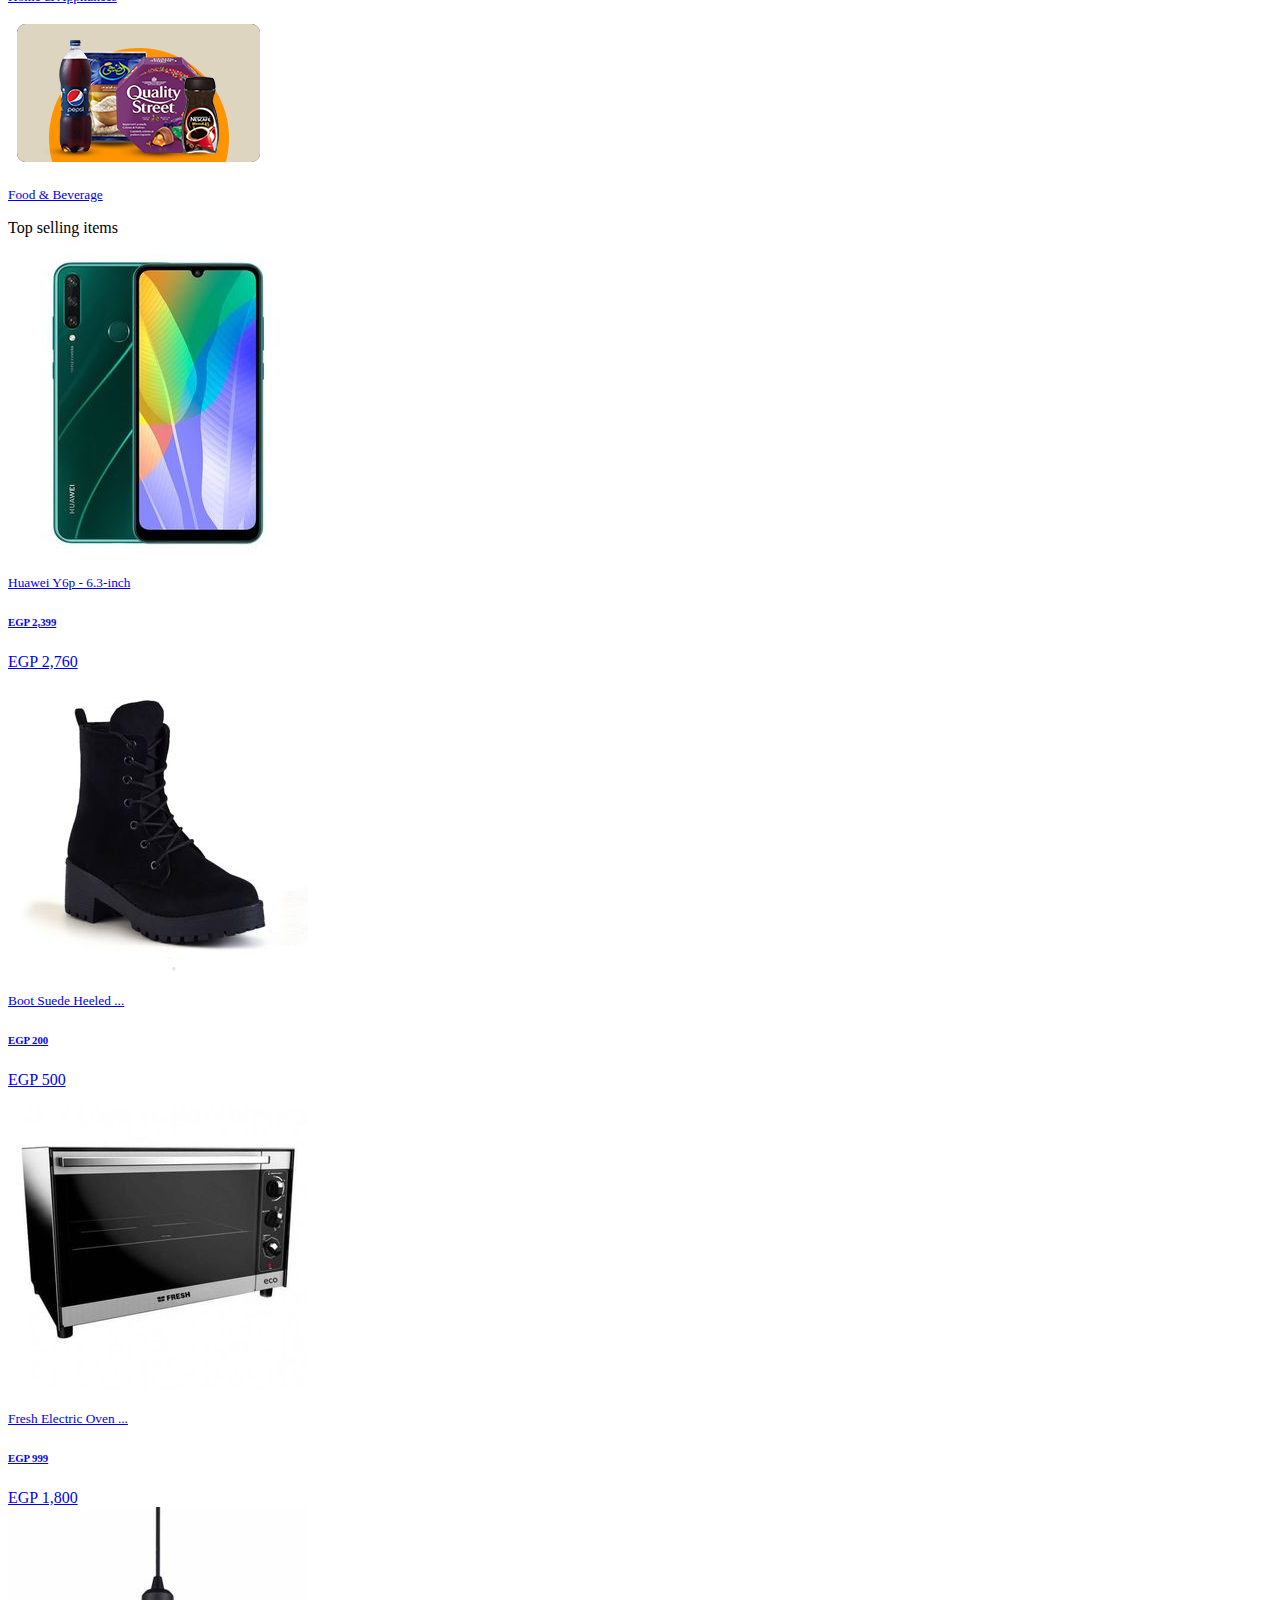
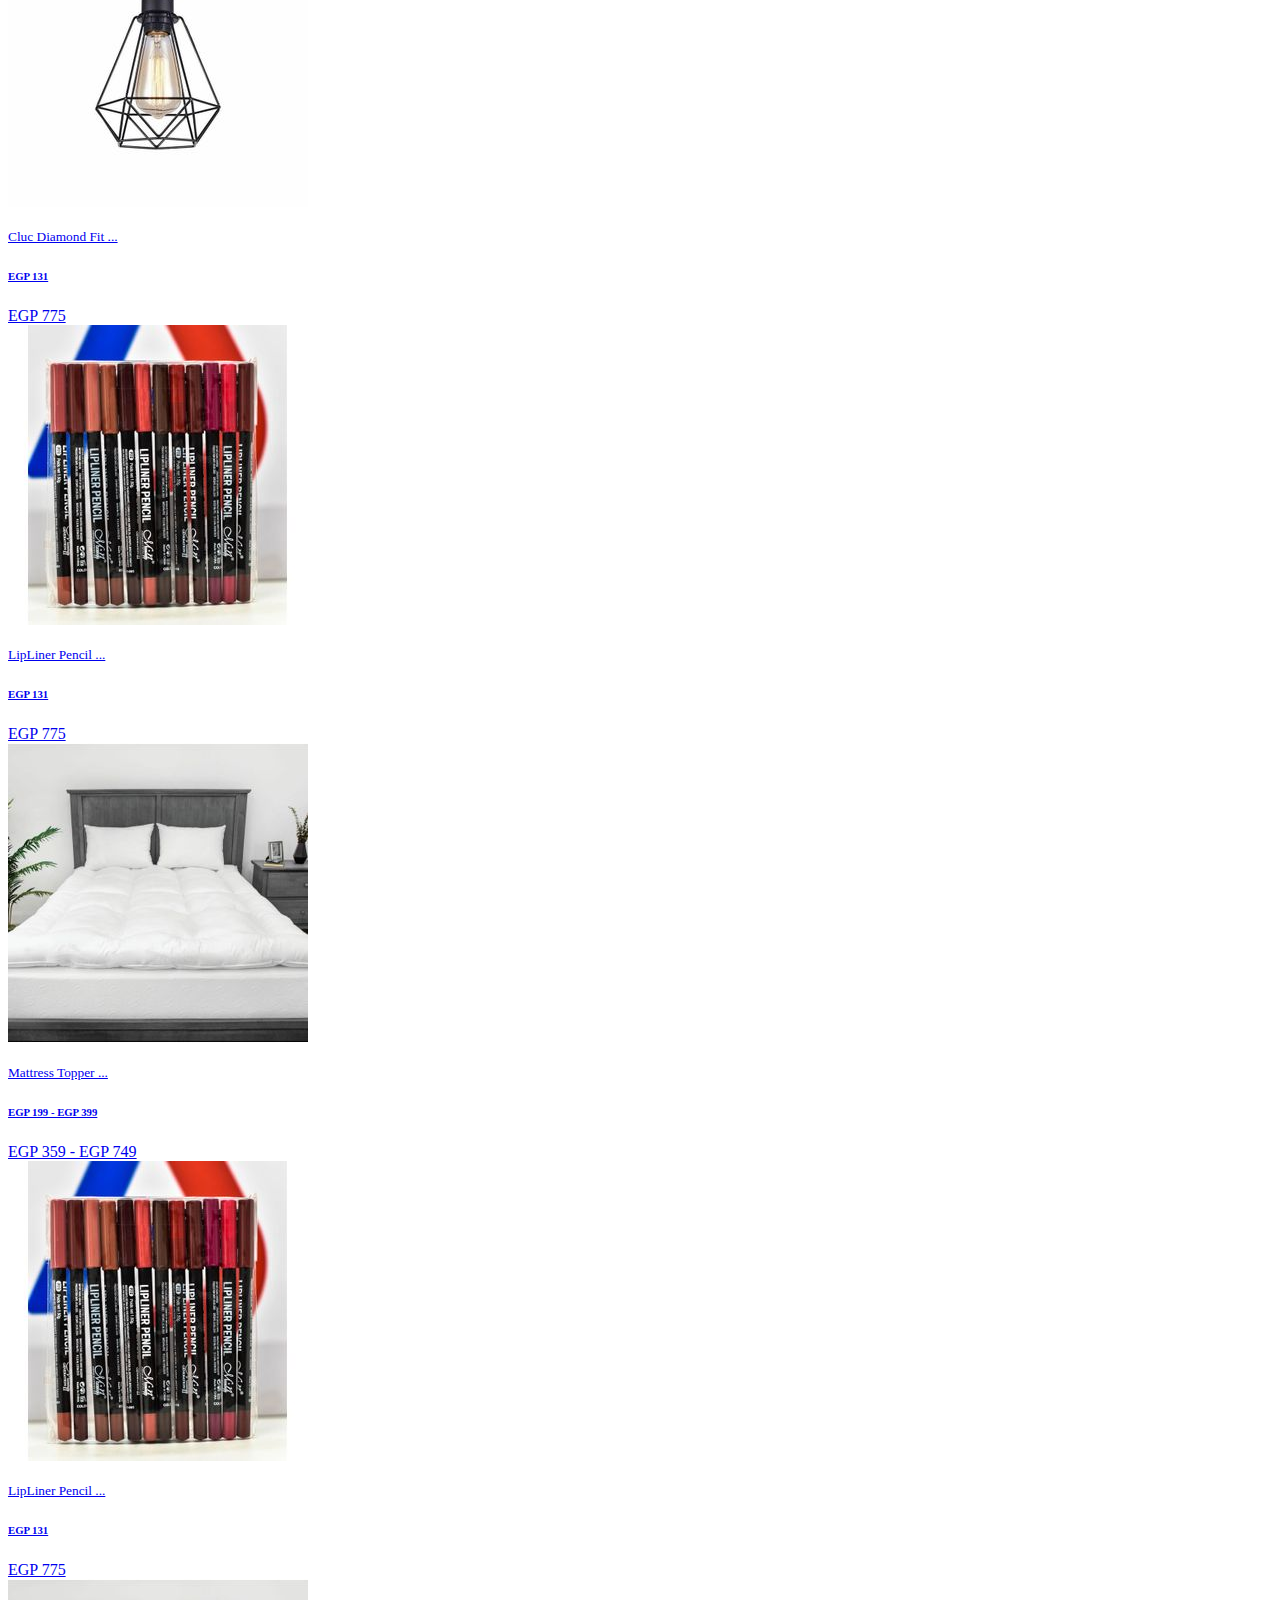
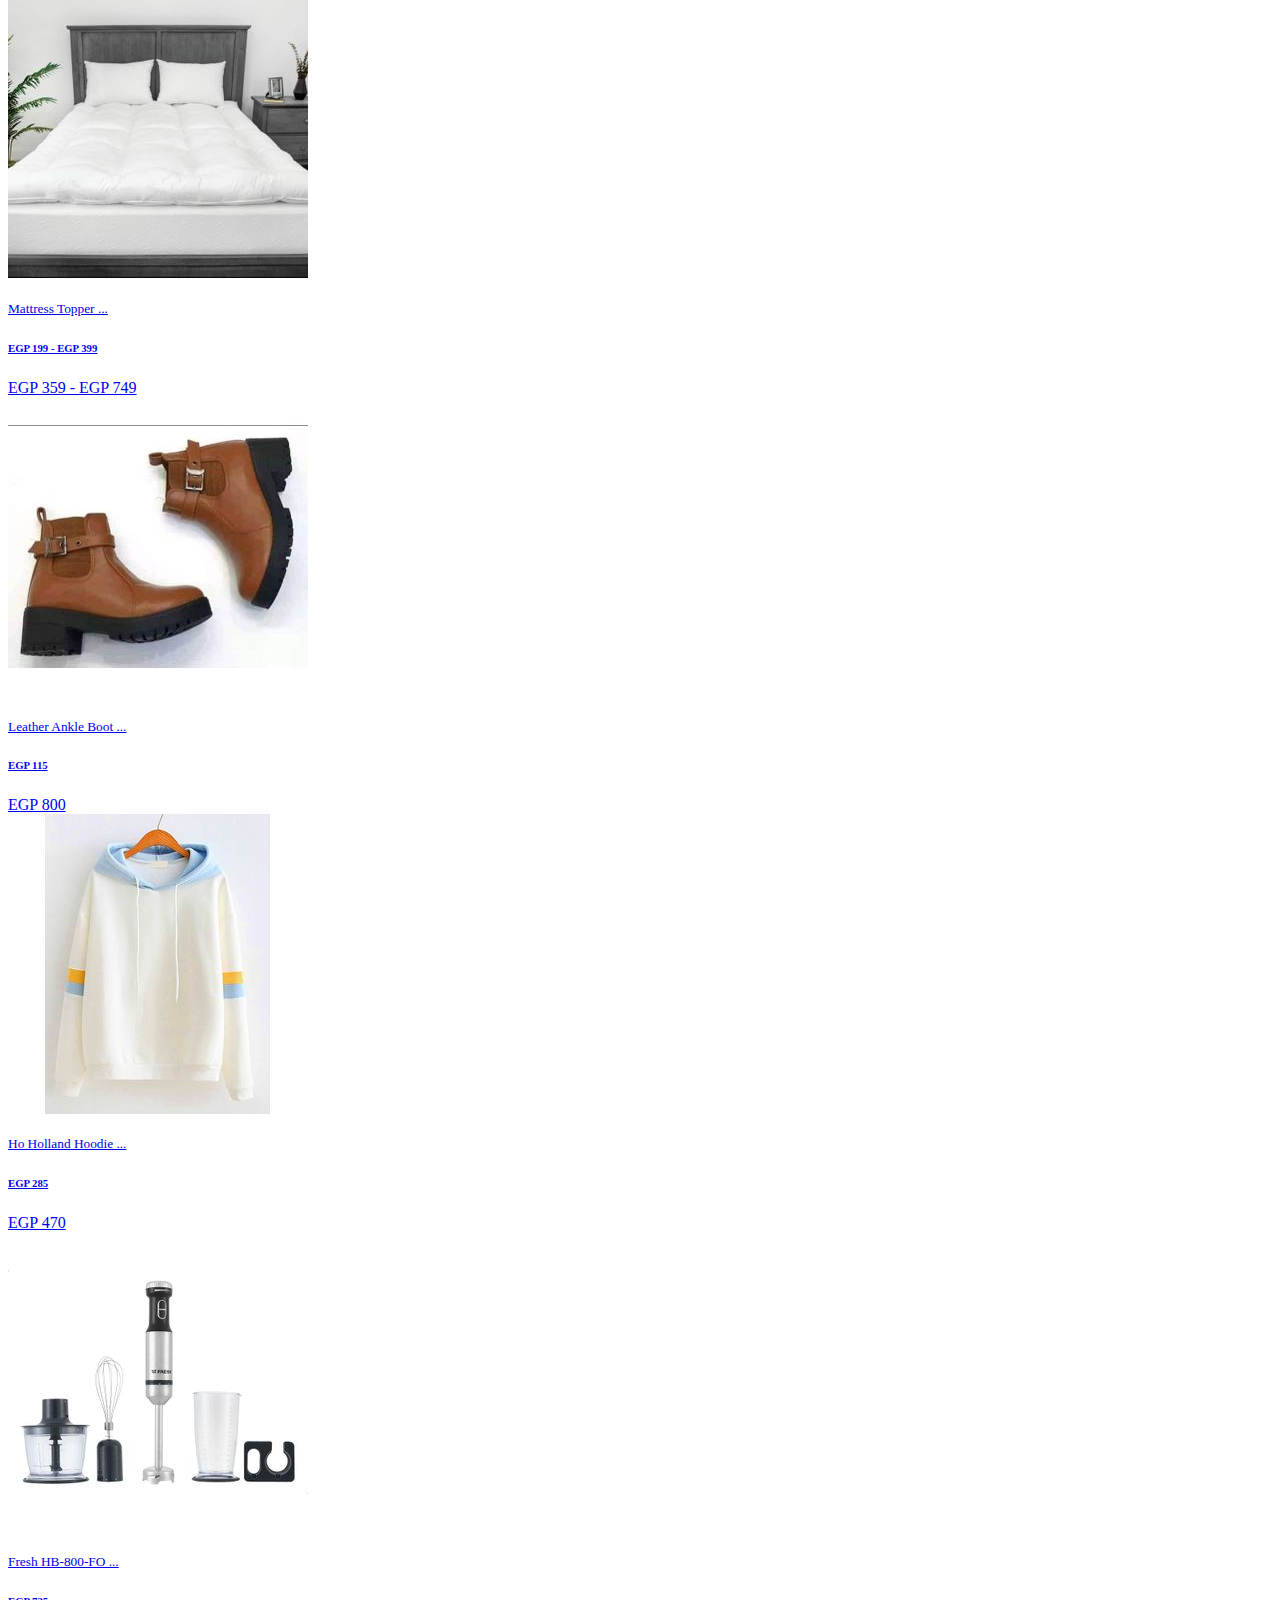
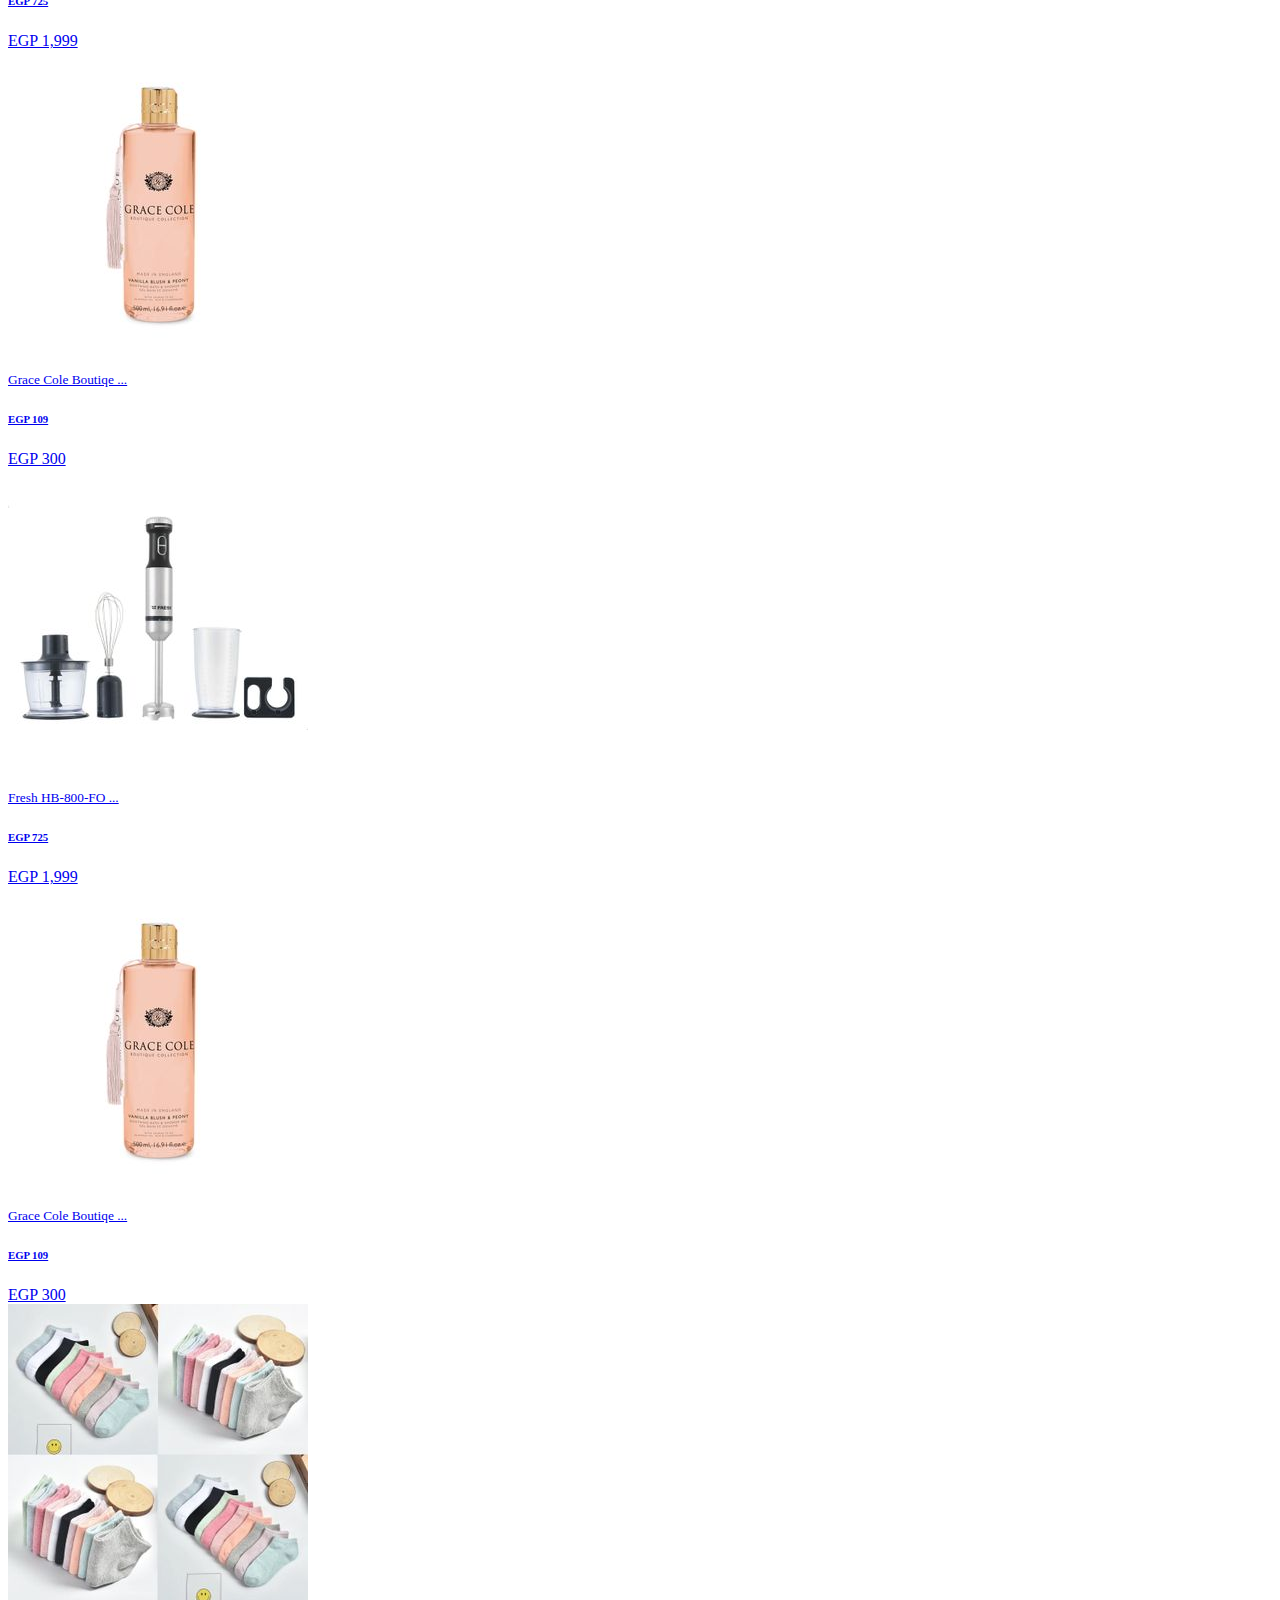
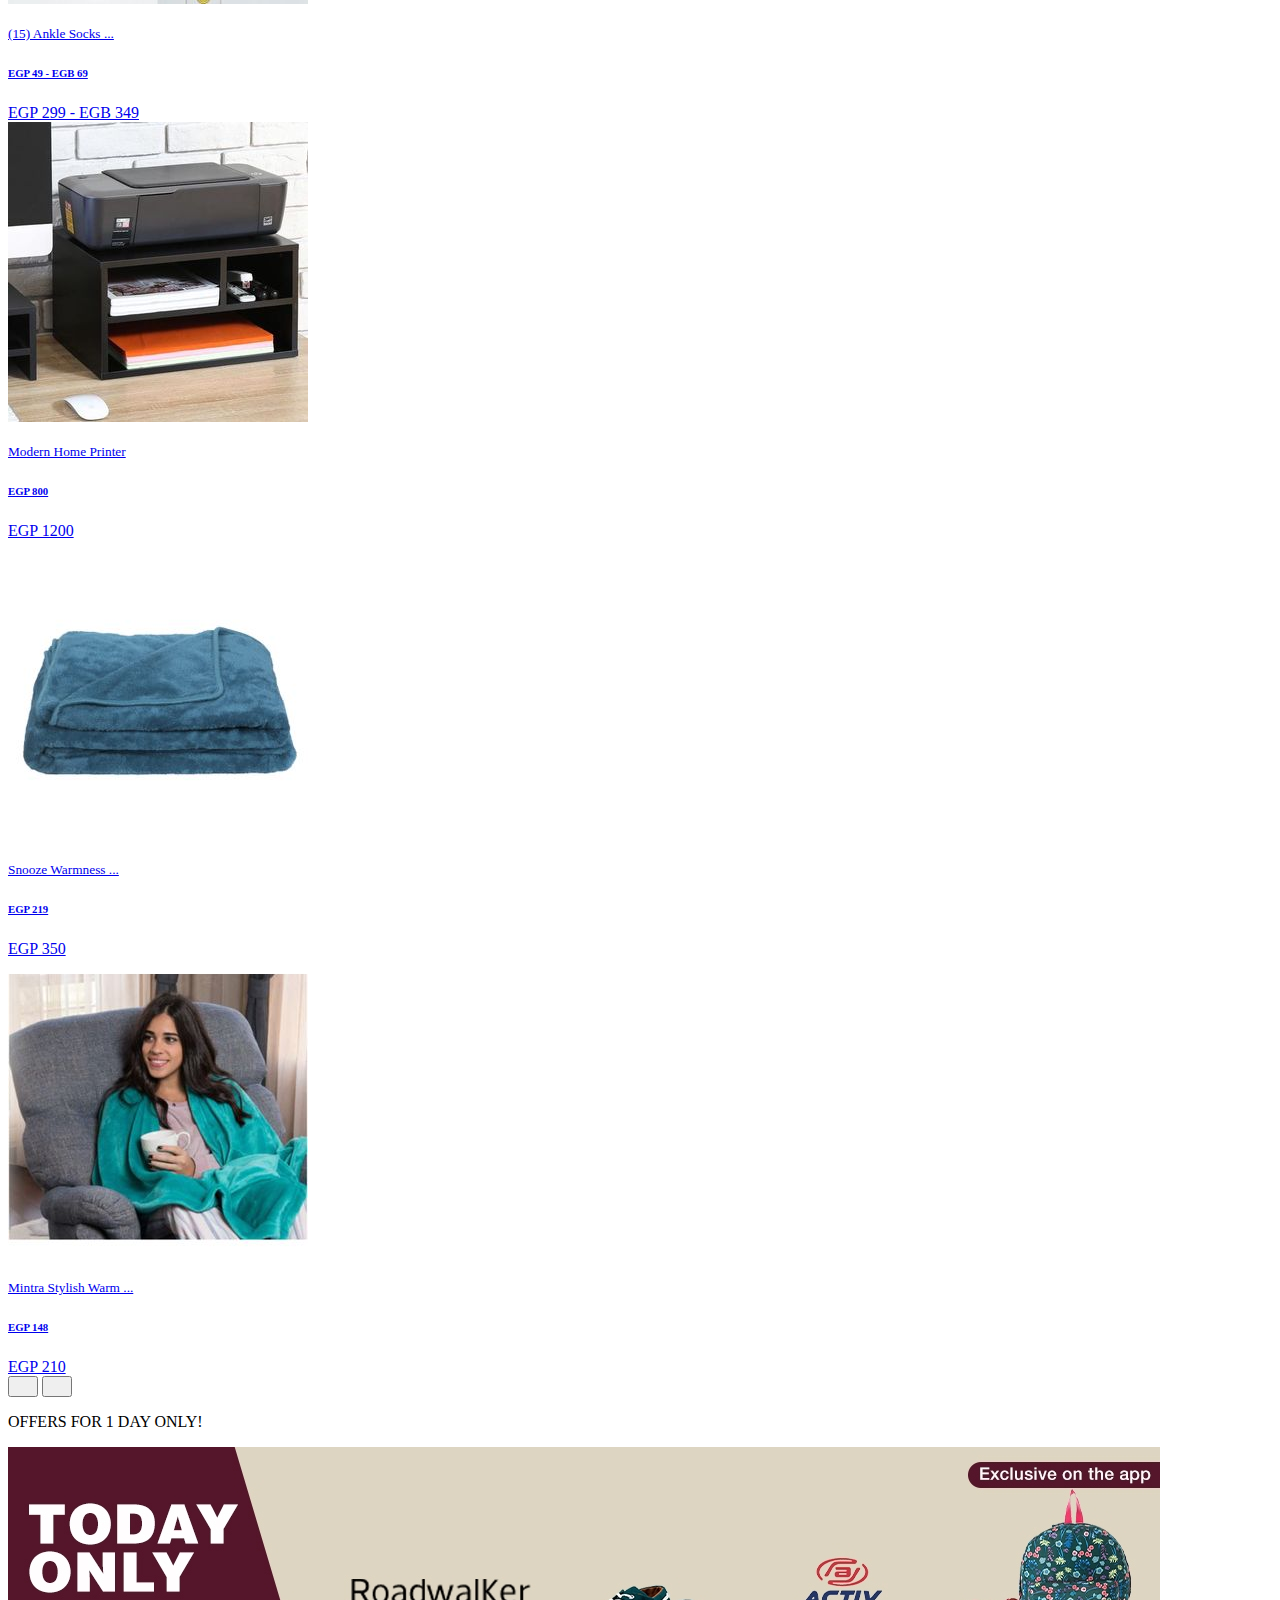
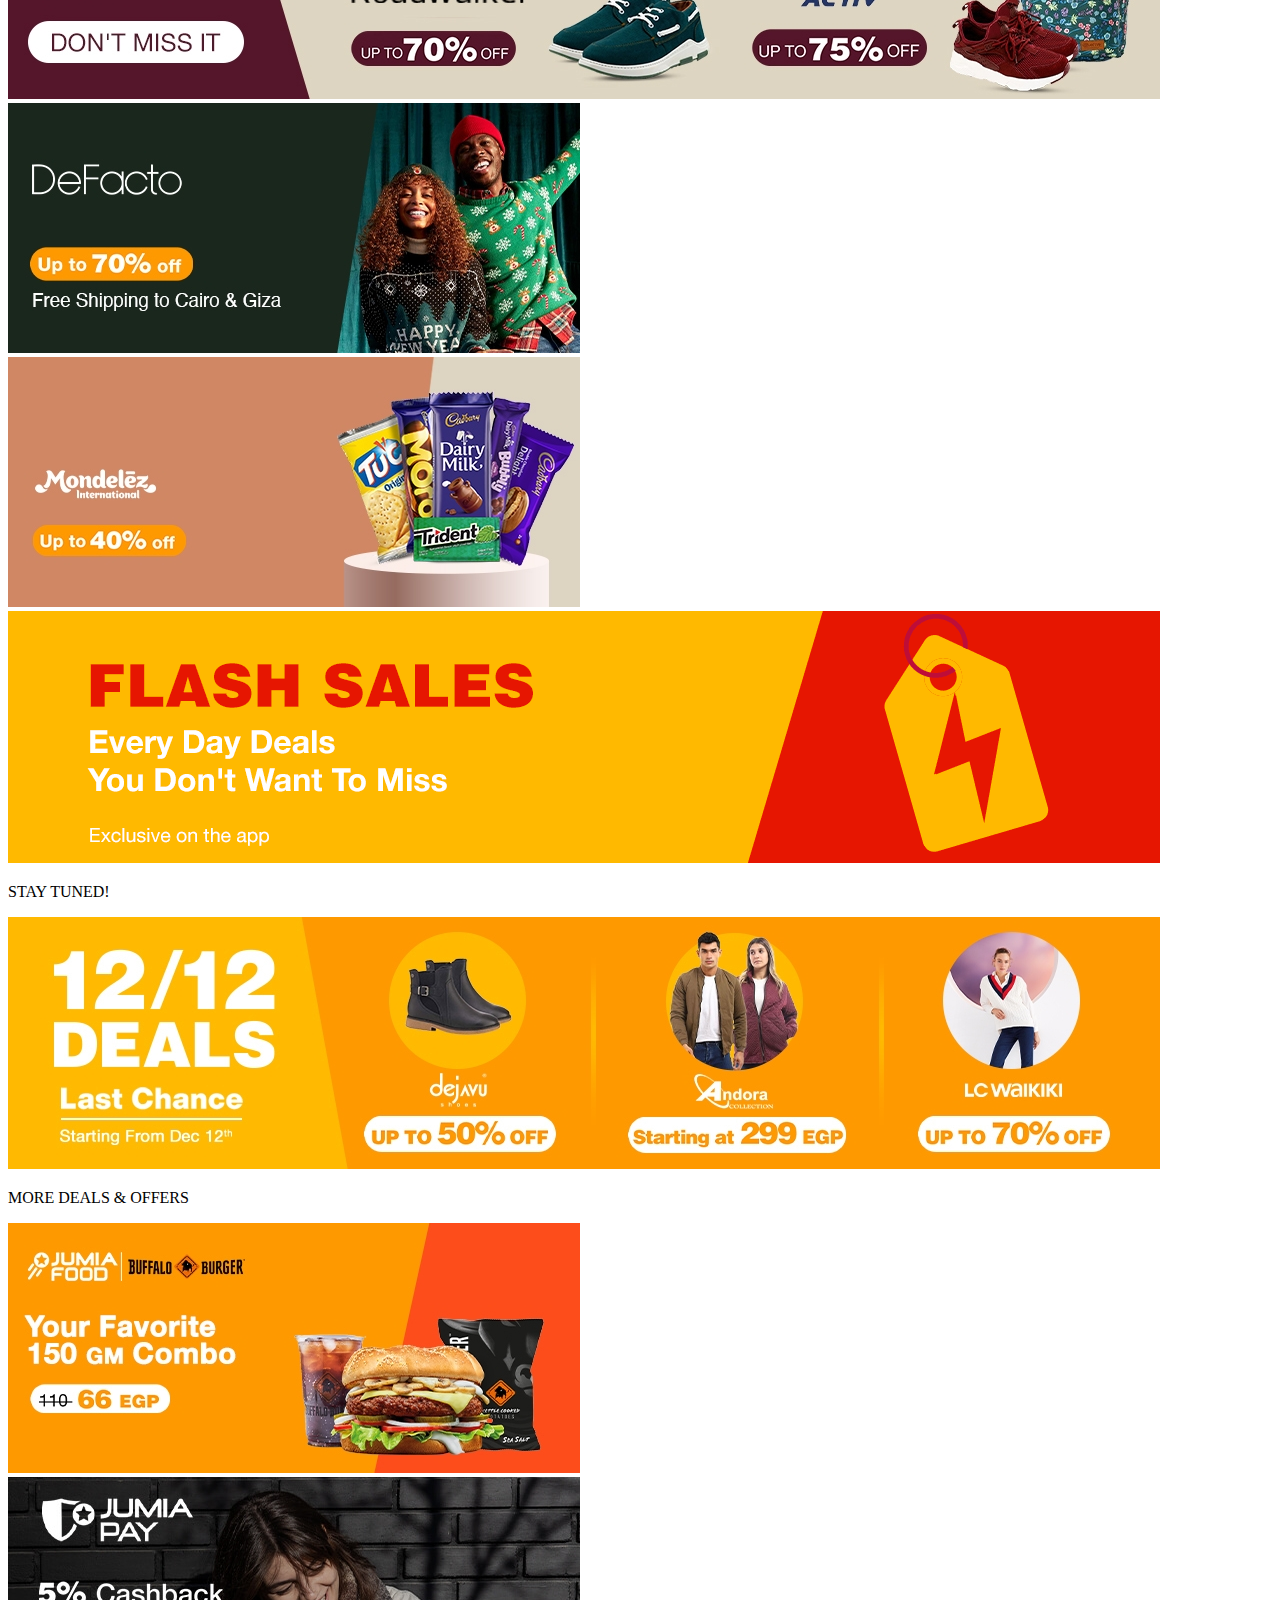
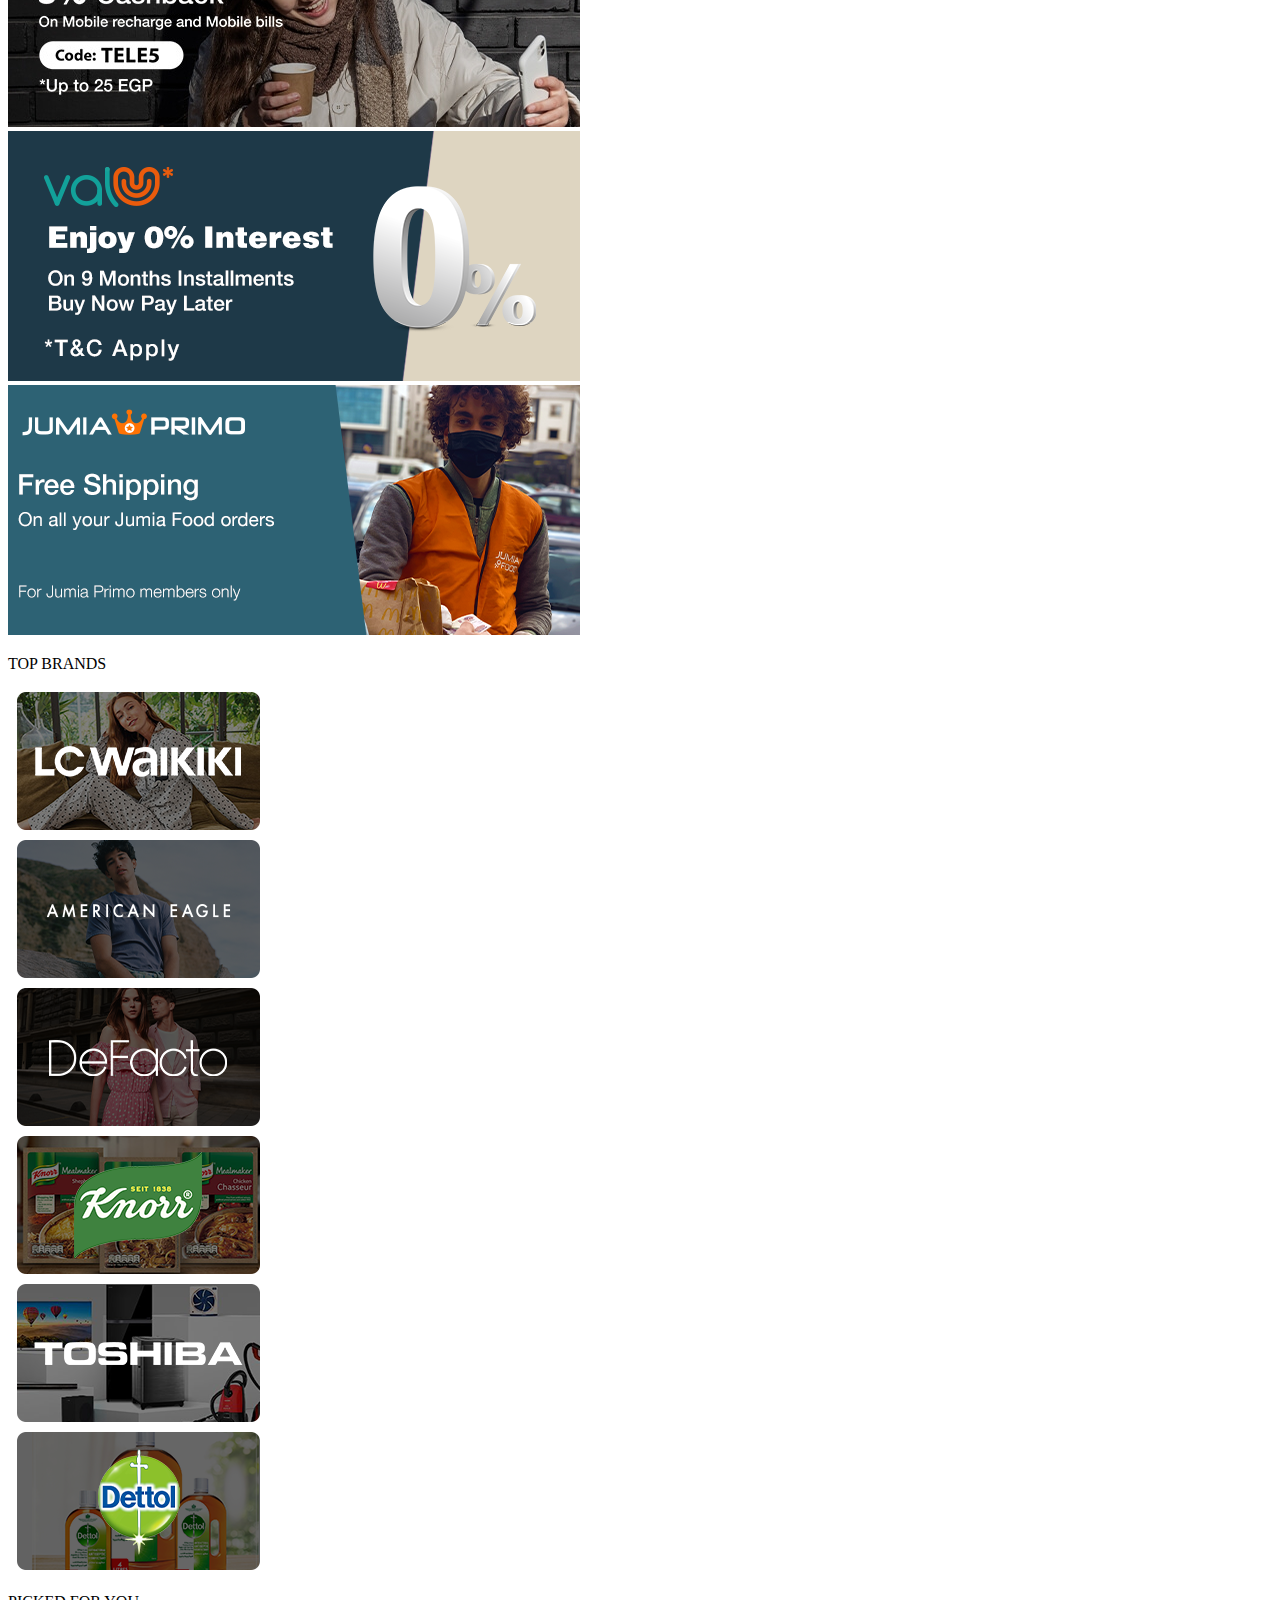
==== commit 4da4986c: "update cart items count budget when add or remove item from cart" ====
--- a/index.html
+++ b/index.html
@@ -86,7 +86,7 @@
                             <span style="position: relative;">
                                 <i class="fal fa-shopping-cart mt-2 me-2" style="font-size: 20;"></i>
                                 <div class="d-flex justify-content-center align-items-center budget rounded-circle"
-                                    id="cart-budget-id"><small class="text-white" style="font-size: 10;">2</small>
+                                    id="cart-budget-id"><small class="text-white" id="cart-items-count" style="font-size: 10;">2</small>
                                 </div>
                             </span>
                             <span class="ms-1">Cart</span>
